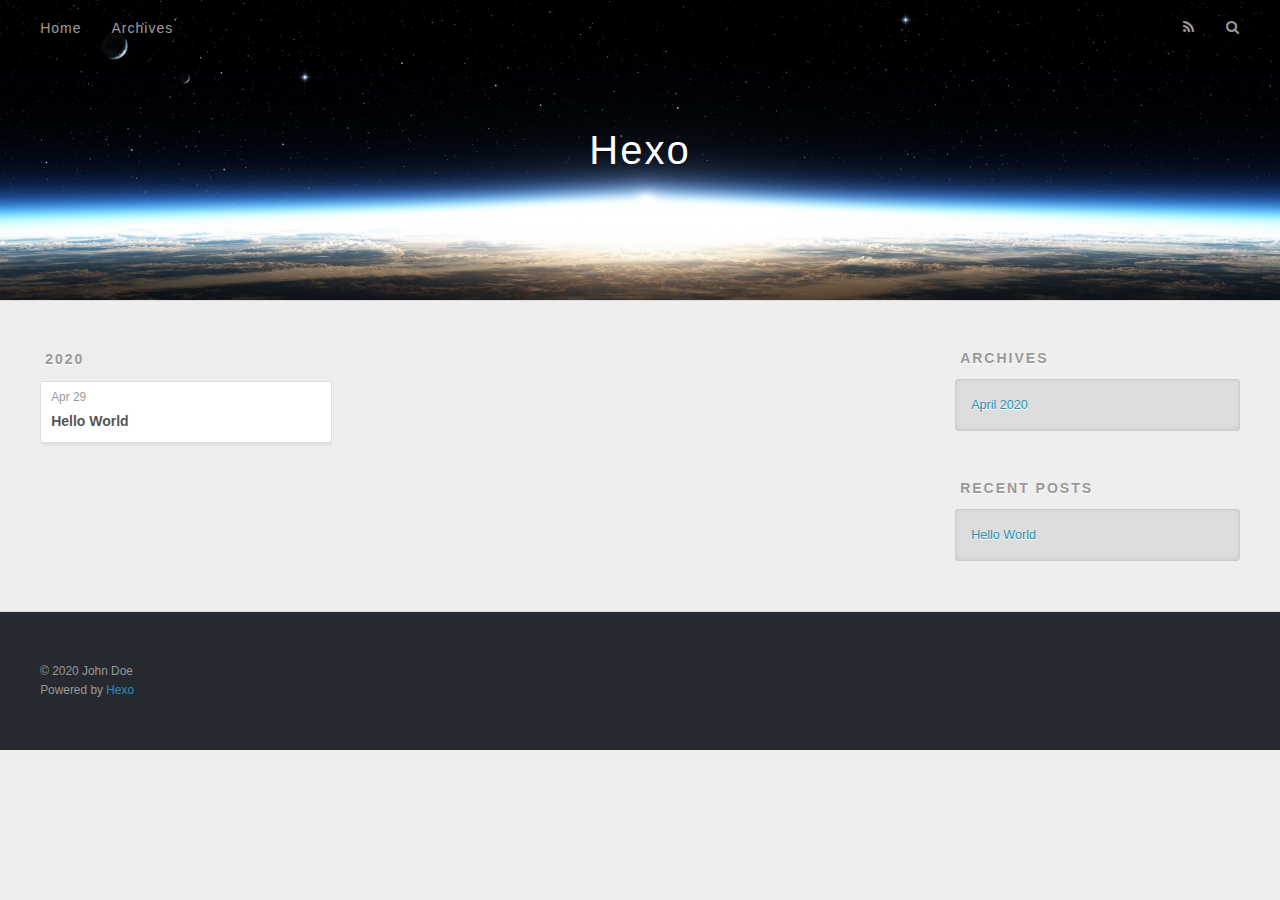
==== archives/index.html @ f3ad6687 "Site updated: 2020-04-29 18:53:14" ====
<!DOCTYPE html>
<html>
<head>
  <meta charset="utf-8">
  

  
  <title>Archives | Hexo</title>
  <meta name="viewport" content="width=device-width, initial-scale=1, maximum-scale=1">
  <meta property="og:type" content="website">
<meta property="og:title" content="Hexo">
<meta property="og:url" content="http://yoursite.com/archives/index.html">
<meta property="og:site_name" content="Hexo">
<meta property="og:locale" content="en_US">
<meta property="article:author" content="John Doe">
<meta name="twitter:card" content="summary">
  
    <link rel="alternate" href="/atom.xml" title="Hexo" type="application/atom+xml">
  
  
    <link rel="icon" href="/favicon.png">
  
  
    <link href="//fonts.googleapis.com/css?family=Source+Code+Pro" rel="stylesheet" type="text/css">
  
  
<link rel="stylesheet" href="/css/style.css">

<meta name="generator" content="Hexo 4.2.0"></head>

<body>
  <div id="container">
    <div id="wrap">
      <header id="header">
  <div id="banner"></div>
  <div id="header-outer" class="outer">
    <div id="header-title" class="inner">
      <h1 id="logo-wrap">
        <a href="/" id="logo">Hexo</a>
      </h1>
      
    </div>
    <div id="header-inner" class="inner">
      <nav id="main-nav">
        <a id="main-nav-toggle" class="nav-icon"></a>
        
          <a class="main-nav-link" href="/">Home</a>
        
          <a class="main-nav-link" href="/archives">Archives</a>
        
      </nav>
      <nav id="sub-nav">
        
          <a id="nav-rss-link" class="nav-icon" href="/atom.xml" title="RSS Feed"></a>
        
        <a id="nav-search-btn" class="nav-icon" title="Search"></a>
      </nav>
      <div id="search-form-wrap">
        <form action="//google.com/search" method="get" accept-charset="UTF-8" class="search-form"><input type="search" name="q" class="search-form-input" placeholder="Search"><button type="submit" class="search-form-submit">&#xF002;</button><input type="hidden" name="sitesearch" value="http://yoursite.com"></form>
      </div>
    </div>
  </div>
</header>
      <div class="outer">
        <section id="main">
  
  
    
    
      
      
      <section class="archives-wrap">
        <div class="archive-year-wrap">
          <a href="/archives/2020" class="archive-year">2020</a>
        </div>
        <div class="archives">
    
    <article class="archive-article archive-type-post">
  <div class="archive-article-inner">
    <header class="archive-article-header">
      <a href="/2020/04/29/hello-world/" class="archive-article-date">
  <time datetime="2020-04-29T22:48:23.587Z" itemprop="datePublished">Apr 29</time>
</a>
      
  
    <h1 itemprop="name">
      <a class="archive-article-title" href="/2020/04/29/hello-world/">Hello World</a>
    </h1>
  

    </header>
  </div>
</article>
  
  
    </div></section>
  


</section>
        
          <aside id="sidebar">
  
    

  
    

  
    
  
    
  <div class="widget-wrap">
    <h3 class="widget-title">Archives</h3>
    <div class="widget">
      <ul class="archive-list"><li class="archive-list-item"><a class="archive-list-link" href="/archives/2020/04/">April 2020</a></li></ul>
    </div>
  </div>


  
    
  <div class="widget-wrap">
    <h3 class="widget-title">Recent Posts</h3>
    <div class="widget">
      <ul>
        
          <li>
            <a href="/2020/04/29/hello-world/">Hello World</a>
          </li>
        
      </ul>
    </div>
  </div>

  
</aside>
        
      </div>
      <footer id="footer">
  
  <div class="outer">
    <div id="footer-info" class="inner">
      &copy; 2020 John Doe<br>
      Powered by <a href="http://hexo.io/" target="_blank">Hexo</a>
    </div>
  </div>
</footer>
    </div>
    <nav id="mobile-nav">
  
    <a href="/" class="mobile-nav-link">Home</a>
  
    <a href="/archives" class="mobile-nav-link">Archives</a>
  
</nav>
    

<script src="//ajax.googleapis.com/ajax/libs/jquery/2.0.3/jquery.min.js"></script>


  
<link rel="stylesheet" href="/fancybox/jquery.fancybox.css">

  
<script src="/fancybox/jquery.fancybox.pack.js"></script>




<script src="/js/script.js"></script>




  </div>
</body>
</html>
---- css/style.css ----
body {
  width: 100%;
}
body:before,
body:after {
  content: "";
  display: table;
}
body:after {
  clear: both;
}
html,
body,
div,
span,
applet,
object,
iframe,
h1,
h2,
h3,
h4,
h5,
h6,
p,
blockquote,
pre,
a,
abbr,
acronym,
address,
big,
cite,
code,
del,
dfn,
em,
img,
ins,
kbd,
q,
s,
samp,
small,
strike,
strong,
sub,
sup,
tt,
var,
dl,
dt,
dd,
ol,
ul,
li,
fieldset,
form,
label,
legend,
table,
caption,
tbody,
tfoot,
thead,
tr,
th,
td {
  margin: 0;
  padding: 0;
  border: 0;
  outline: 0;
  font-weight: inherit;
  font-style: inherit;
  font-family: inherit;
  font-size: 100%;
  vertical-align: baseline;
}
body {
  line-height: 1;
  color: #000;
  background: #fff;
}
ol,
ul {
  list-style: none;
}
table {
  border-collapse: separate;
  border-spacing: 0;
  vertical-align: middle;
}
caption,
th,
td {
  text-align: left;
  font-weight: normal;
  vertical-align: middle;
}
a img {
  border: none;
}
input,
button {
  margin: 0;
  padding: 0;
}
input::-moz-focus-inner,
button::-moz-focus-inner {
  border: 0;
  padding: 0;
}
@font-face {
  font-family: FontAwesome;
  font-style: normal;
  font-weight: normal;
  src: url("fonts/fontawesome-webfont.eot?v=#4.0.3");
  src: url("fonts/fontawesome-webfont.eot?#iefix&v=#4.0.3") format("embedded-opentype"), url("fonts/fontawesome-webfont.woff?v=#4.0.3") format("woff"), url("fonts/fontawesome-webfont.ttf?v=#4.0.3") format("truetype"), url("fonts/fontawesome-webfont.svg#fontawesomeregular?v=#4.0.3") format("svg");
}
html,
body,
#container {
  height: 100%;
}
body {
  background: #eee;
  font: 14px -apple-system, BlinkMacSystemFont, "Segoe UI", "Roboto", "Oxygen", "Ubuntu", "Cantarell", "Fira Sans", "Droid Sans", "Helvetica Neue", sans-serif;
  -webkit-text-size-adjust: 100%;
}
.outer {
  max-width: 1220px;
  margin: 0 auto;
  padding: 0 20px;
}
.outer:before,
.outer:after {
  content: "";
  display: table;
}
.outer:after {
  clear: both;
}
.inner {
  display: inline;
  float: left;
  width: 98.33333333333333%;
  margin: 0 0.833333333333333%;
}
.left,
.alignleft {
  float: left;
}
.right,
.alignright {
  float: right;
}
.clear {
  clear: both;
}
#container {
  position: relative;
}
.mobile-nav-on {
  overflow: hidden;
}
#wrap {
  height: 100%;
  width: 100%;
  position: absolute;
  top: 0;
  left: 0;
  -webkit-transition: 0.2s ease-out;
  -moz-transition: 0.2s ease-out;
  -ms-transition: 0.2s ease-out;
  transition: 0.2s ease-out;
  z-index: 1;
  background: #eee;
}
.mobile-nav-on #wrap {
  left: 280px;
}
@media screen and (min-width: 768px) {
  #main {
    display: inline;
    float: left;
    width: 73.33333333333333%;
    margin: 0 0.833333333333333%;
  }
}
.article-date,
.article-category-link,
.archive-year,
.widget-title {
  text-decoration: none;
  text-transform: uppercase;
  letter-spacing: 2px;
  color: #999;
  margin-bottom: 1em;
  margin-left: 5px;
  line-height: 1em;
  text-shadow: 0 1px #fff;
  font-weight: bold;
}
.article-inner,
.archive-article-inner {
  background: #fff;
  -webkit-box-shadow: 1px 2px 3px #ddd;
  box-shadow: 1px 2px 3px #ddd;
  border: 1px solid #ddd;
  border-radius: 3px;
}
.article-entry h1,
.widget h1 {
  font-size: 2em;
}
.article-entry h2,
.widget h2 {
  font-size: 1.5em;
}
.article-entry h3,
.widget h3 {
  font-size: 1.3em;
}
.article-entry h4,
.widget h4 {
  font-size: 1.2em;
}
.article-entry h5,
.widget h5 {
  font-size: 1em;
}
.article-entry h6,
.widget h6 {
  font-size: 1em;
  color: #999;
}
.article-entry hr,
.widget hr {
  border: 1px dashed #ddd;
}
.article-entry strong,
.widget strong {
  font-weight: bold;
}
.article-entry em,
.widget em,
.article-entry cite,
.widget cite {
  font-style: italic;
}
.article-entry sup,
.widget sup,
.article-entry sub,
.widget sub {
  font-size: 0.75em;
  line-height: 0;
  position: relative;
  vertical-align: baseline;
}
.article-entry sup,
.widget sup {
  top: -0.5em;
}
.article-entry sub,
.widget sub {
  bottom: -0.2em;
}
.article-entry small,
.widget small {
  font-size: 0.85em;
}
.article-entry acronym,
.widget acronym,
.article-entry abbr,
.widget abbr {
  border-bottom: 1px dotted;
}
.article-entry ul,
.widget ul,
.article-entry ol,
.widget ol,
.article-entry dl,
.widget dl {
  margin: 0 20px;
  line-height: 1.6em;
}
.article-entry ul ul,
.widget ul ul,
.article-entry ol ul,
.widget ol ul,
.article-entry ul ol,
.widget ul ol,
.article-entry ol ol,
.widget ol ol {
  margin-top: 0;
  margin-bottom: 0;
}
.article-entry ul,
.widget ul {
  list-style: disc;
}
.article-entry ol,
.widget ol {
  list-style: decimal;
}
.article-entry dt,
.widget dt {
  font-weight: bold;
}
#header {
  height: 300px;
  position: relative;
  border-bottom: 1px solid #ddd;
}
#header:before,
#header:after {
  content: "";
  position: absolute;
  left: 0;
  right: 0;
  height: 40px;
}
#header:before {
  top: 0;
  background: -webkit-linear-gradient(rgba(0,0,0,0.2), transparent);
  background: -moz-linear-gradient(rgba(0,0,0,0.2), transparent);
  background: -ms-linear-gradient(rgba(0,0,0,0.2), transparent);
  background: linear-gradient(rgba(0,0,0,0.2), transparent);
}
#header:after {
  bottom: 0;
  background: -webkit-linear-gradient(transparent, rgba(0,0,0,0.2));
  background: -moz-linear-gradient(transparent, rgba(0,0,0,0.2));
  background: -ms-linear-gradient(transparent, rgba(0,0,0,0.2));
  background: linear-gradient(transparent, rgba(0,0,0,0.2));
}
#header-outer {
  height: 100%;
  position: relative;
}
#header-inner {
  position: relative;
  overflow: hidden;
}
#banner {
  position: absolute;
  top: 0;
  left: 0;
  width: 100%;
  height: 100%;
  background: url("images/banner.jpg") center #000;
  -webkit-background-size: cover;
  -moz-background-size: cover;
  background-size: cover;
  z-index: -1;
}
#header-title {
  text-align: center;
  height: 40px;
  position: absolute;
  top: 50%;
  left: 0;
  margin-top: -20px;
}
#logo,
#subtitle {
  text-decoration: none;
  color: #fff;
  font-weight: 300;
  text-shadow: 0 1px 4px rgba(0,0,0,0.3);
}
#logo {
  font-size: 40px;
  line-height: 40px;
  letter-spacing: 2px;
}
#subtitle {
  font-size: 16px;
  line-height: 16px;
  letter-spacing: 1px;
}
#subtitle-wrap {
  margin-top: 16px;
}
#main-nav {
  float: left;
  margin-left: -15px;
}
.nav-icon,
.main-nav-link {
  float: left;
  color: #fff;
  opacity: 0.6;
  text-decoration: none;
  text-shadow: 0 1px rgba(0,0,0,0.2);
  -webkit-transition: opacity 0.2s;
  -moz-transition: opacity 0.2s;
  -ms-transition: opacity 0.2s;
  transition: opacity 0.2s;
  display: block;
  padding: 20px 15px;
}
.nav-icon:hover,
.main-nav-link:hover {
  opacity: 1;
}
.nav-icon {
  font-family: FontAwesome;
  text-align: center;
  font-size: 14px;
  width: 14px;
  height: 14px;
  padding: 20px 15px;
  position: relative;
  cursor: pointer;
}
.main-nav-link {
  font-weight: 300;
  letter-spacing: 1px;
}
@media screen and (max-width: 479px) {
  .main-nav-link {
    display: none;
  }
}
#main-nav-toggle {
  display: none;
}
#main-nav-toggle:before {
  content: "\f0c9";
}
@media screen and (max-width: 479px) {
  #main-nav-toggle {
    display: block;
  }
}
#sub-nav {
  float: right;
  margin-right: -15px;
}
#nav-rss-link:before {
  content: "\f09e";
}
#nav-search-btn:before {
  content: "\f002";
}
#search-form-wrap {
  position: absolute;
  top: 15px;
  width: 150px;
  height: 30px;
  right: -150px;
  opacity: 0;
  -webkit-transition: 0.2s ease-out;
  -moz-transition: 0.2s ease-out;
  -ms-transition: 0.2s ease-out;
  transition: 0.2s ease-out;
}
#search-form-wrap.on {
  opacity: 1;
  right: 0;
}
@media screen and (max-width: 479px) {
  #search-form-wrap {
    width: 100%;
    right: -100%;
  }
}
.search-form {
  position: absolute;
  top: 0;
  left: 0;
  right: 0;
  background: #fff;
  padding: 5px 15px;
  border-radius: 15px;
  -webkit-box-shadow: 0 0 10px rgba(0,0,0,0.3);
  box-shadow: 0 0 10px rgba(0,0,0,0.3);
}
.search-form-input {
  border: none;
  background: none;
  color: #555;
  width: 100%;
  font: 13px -apple-system, BlinkMacSystemFont, "Segoe UI", "Roboto", "Oxygen", "Ubuntu", "Cantarell", "Fira Sans", "Droid Sans", "Helvetica Neue", sans-serif;
  outline: none;
}
.search-form-input::-webkit-search-results-decoration,
.search-form-input::-webkit-search-cancel-button {
  -webkit-appearance: none;
}
.search-form-submit {
  position: absolute;
  top: 50%;
  right: 10px;
  margin-top: -7px;
  font: 13px FontAwesome;
  border: none;
  background: none;
  color: #bbb;
  cursor: pointer;
}
.search-form-submit:hover,
.search-form-submit:focus {
  color: #777;
}
.article {
  margin: 50px 0;
}
.article-inner {
  overflow: hidden;
}
.article-meta:before,
.article-meta:after {
  content: "";
  display: table;
}
.article-meta:after {
  clear: both;
}
.article-date {
  float: left;
}
.article-category {
  float: left;
  line-height: 1em;
  color: #ccc;
  text-shadow: 0 1px #fff;
  margin-left: 8px;
}
.article-category:before {
  content: "\2022";
}
.article-category-link {
  margin: 0 12px 1em;
}
.article-header {
  padding: 20px 20px 0;
}
.article-title {
  text-decoration: none;
  font-size: 2em;
  font-weight: bold;
  color: #555;
  line-height: 1.1em;
  -webkit-transition: color 0.2s;
  -moz-transition: color 0.2s;
  -ms-transition: color 0.2s;
  transition: color 0.2s;
}
a.article-title:hover {
  color: #258fb8;
}
.article-entry {
  color: #555;
  padding: 0 20px;
}
.article-entry:before,
.article-entry:after {
  content: "";
  display: table;
}
.article-entry:after {
  clear: both;
}
.article-entry p,
.article-entry table {
  line-height: 1.6em;
  margin: 1.6em 0;
}
.article-entry h1,
.article-entry h2,
.article-entry h3,
.article-entry h4,
.article-entry h5,
.article-entry h6 {
  font-weight: bold;
}
.article-entry h1,
.article-entry h2,
.article-entry h3,
.article-entry h4,
.article-entry h5,
.article-entry h6 {
  line-height: 1.1em;
  margin: 1.1em 0;
}
.article-entry a {
  color: #258fb8;
  text-decoration: none;
}
.article-entry a:hover {
  text-decoration: underline;
}
.article-entry ul,
.article-entry ol,
.article-entry dl {
  margin-top: 1.6em;
  margin-bottom: 1.6em;
}
.article-entry img,
.article-entry video {
  max-width: 100%;
  height: auto;
  display: block;
  margin: auto;
}
.article-entry iframe {
  border: none;
}
.article-entry table {
  width: 100%;
  border-collapse: collapse;
  border-spacing: 0;
}
.article-entry th {
  font-weight: bold;
  border-bottom: 3px solid #ddd;
  padding-bottom: 0.5em;
}
.article-entry td {
  border-bottom: 1px solid #ddd;
  padding: 10px 0;
}
.article-entry blockquote {
  font-family: Georgia, "Times New Roman", serif;
  font-size: 1.4em;
  margin: 1.6em 20px;
  text-align: center;
}
.article-entry blockquote footer {
  font-size: 14px;
  margin: 1.6em 0;
  font-family: -apple-system, BlinkMacSystemFont, "Segoe UI", "Roboto", "Oxygen", "Ubuntu", "Cantarell", "Fira Sans", "Droid Sans", "Helvetica Neue", sans-serif;
}
.article-entry blockquote footer cite:before {
  content: "—";
  padding: 0 0.5em;
}
.article-entry .pullquote {
  text-align: left;
  width: 45%;
  margin: 0;
}
.article-entry .pullquote.left {
  margin-left: 0.5em;
  margin-right: 1em;
}
.article-entry .pullquote.right {
  margin-right: 0.5em;
  margin-left: 1em;
}
.article-entry .caption {
  color: #999;
  display: block;
  font-size: 0.9em;
  margin-top: 0.5em;
  position: relative;
  text-align: center;
}
.article-entry .video-container {
  position: relative;
  padding-top: 56.25%;
  height: 0;
  overflow: hidden;
}
.article-entry .video-container iframe,
.article-entry .video-container object,
.article-entry .video-container embed {
  position: absolute;
  top: 0;
  left: 0;
  width: 100%;
  height: 100%;
  margin-top: 0;
}
.article-more-link a {
  display: inline-block;
  line-height: 1em;
  padding: 6px 15px;
  border-radius: 15px;
  background: #eee;
  color: #999;
  text-shadow: 0 1px #fff;
  text-decoration: none;
}
.article-more-link a:hover {
  background: #258fb8;
  color: #fff;
  text-decoration: none;
  text-shadow: 0 1px #1e7293;
}
.article-footer {
  font-size: 0.85em;
  line-height: 1.6em;
  border-top: 1px solid #ddd;
  padding-top: 1.6em;
  margin: 0 20px 20px;
}
.article-footer:before,
.article-footer:after {
  content: "";
  display: table;
}
.article-footer:after {
  clear: both;
}
.article-footer a {
  color: #999;
  text-decoration: none;
}
.article-footer a:hover {
  color: #555;
}
.article-tag-list-item {
  float: left;
  margin-right: 10px;
}
.article-tag-list-link:before {
  content: "#";
}
.article-comment-link {
  float: right;
}
.article-comment-link:before {
  content: "\f075";
  font-family: FontAwesome;
  padding-right: 8px;
}
.article-share-link {
  cursor: pointer;
  float: right;
  margin-left: 20px;
}
.article-share-link:before {
  content: "\f064";
  font-family: FontAwesome;
  padding-right: 6px;
}
#article-nav {
  position: relative;
}
#article-nav:before,
#article-nav:after {
  content: "";
  display: table;
}
#article-nav:after {
  clear: both;
}
@media screen and (min-width: 768px) {
  #article-nav {
    margin: 50px 0;
  }
  #article-nav:before {
    width: 8px;
    height: 8px;
    position: absolute;
    top: 50%;
    left: 50%;
    margin-top: -4px;
    margin-left: -4px;
    content: "";
    border-radius: 50%;
    background: #ddd;
    -webkit-box-shadow: 0 1px 2px #fff;
    box-shadow: 0 1px 2px #fff;
  }
}
.article-nav-link-wrap {
  text-decoration: none;
  text-shadow: 0 1px #fff;
  color: #999;
  -webkit-box-sizing: border-box;
  -moz-box-sizing: border-box;
  box-sizing: border-box;
  margin-top: 50px;
  text-align: center;
  display: block;
}
.article-nav-link-wrap:hover {
  color: #555;
}
@media screen and (min-width: 768px) {
  .article-nav-link-wrap {
    width: 50%;
    margin-top: 0;
  }
}
@media screen and (min-width: 768px) {
  #article-nav-newer {
    float: left;
    text-align: right;
    padding-right: 20px;
  }
}
@media screen and (min-width: 768px) {
  #article-nav-older {
    float: right;
    text-align: left;
    padding-left: 20px;
  }
}
.article-nav-caption {
  text-transform: uppercase;
  letter-spacing: 2px;
  color: #ddd;
  line-height: 1em;
  font-weight: bold;
}
#article-nav-newer .article-nav-caption {
  margin-right: -2px;
}
.article-nav-title {
  font-size: 0.85em;
  line-height: 1.6em;
  margin-top: 0.5em;
}
.article-share-box {
  position: absolute;
  display: none;
  background: #fff;
  -webkit-box-shadow: 1px 2px 10px rgba(0,0,0,0.2);
  box-shadow: 1px 2px 10px rgba(0,0,0,0.2);
  border-radius: 3px;
  margin-left: -145px;
  overflow: hidden;
  z-index: 1;
}
.article-share-box.on {
  display: block;
}
.article-share-input {
  width: 100%;
  background: none;
  -webkit-box-sizing: border-box;
  -moz-box-sizing: border-box;
  box-sizing: border-box;
  font: 14px -apple-system, BlinkMacSystemFont, "Segoe UI", "Roboto", "Oxygen", "Ubuntu", "Cantarell", "Fira Sans", "Droid Sans", "Helvetica Neue", sans-serif;
  padding: 0 15px;
  color: #555;
  outline: none;
  border: 1px solid #ddd;
  border-radius: 3px 3px 0 0;
  height: 36px;
  line-height: 36px;
}
.article-share-links {
  background: #eee;
}
.article-share-links:before,
.article-share-links:after {
  content: "";
  display: table;
}
.article-share-links:after {
  clear: both;
}
.article-share-twitter,
.article-share-facebook,
.article-share-pinterest,
.article-share-google {
  width: 50px;
  height: 36px;
  display: block;
  float: left;
  position: relative;
  color: #999;
  text-shadow: 0 1px #fff;
}
.article-share-twitter:before,
.article-share-facebook:before,
.article-share-pinterest:before,
.article-share-google:before {
  font-size: 20px;
  font-family: FontAwesome;
  width: 20px;
  height: 20px;
  position: absolute;
  top: 50%;
  left: 50%;
  margin-top: -10px;
  margin-left: -10px;
  text-align: center;
}
.article-share-twitter:hover,
.article-share-facebook:hover,
.article-share-pinterest:hover,
.article-share-google:hover {
  color: #fff;
}
.article-share-twitter:before {
  content: "\f099";
}
.article-share-twitter:hover {
  background: #00aced;
  text-shadow: 0 1px #008abe;
}
.article-share-facebook:before {
  content: "\f09a";
}
.article-share-facebook:hover {
  background: #3b5998;
  text-shadow: 0 1px #2f477a;
}
.article-share-pinterest:before {
  content: "\f0d2";
}
.article-share-pinterest:hover {
  background: #cb2027;
  text-shadow: 0 1px #a21a1f;
}
.article-share-google:before {
  content: "\f0d5";
}
.article-share-google:hover {
  background: #dd4b39;
  text-shadow: 0 1px #be3221;
}
.article-gallery {
  background: #000;
  position: relative;
}
.article-gallery-photos {
  position: relative;
  overflow: hidden;
}
.article-gallery-img {
  display: none;
  max-width: 100%;
}
.article-gallery-img:first-child {
  display: block;
}
.article-gallery-img.loaded {
  position: absolute;
  display: block;
}
.article-gallery-img img {
  display: block;
  max-width: 100%;
  margin: 0 auto;
}
#comments {
  background: #fff;
  -webkit-box-shadow: 1px 2px 3px #ddd;
  box-shadow: 1px 2px 3px #ddd;
  padding: 20px;
  border: 1px solid #ddd;
  border-radius: 3px;
  margin: 50px 0;
}
#comments a {
  color: #258fb8;
}
.archives-wrap {
  margin: 50px 0;
}
.archives:before,
.archives:after {
  content: "";
  display: table;
}
.archives:after {
  clear: both;
}
.archive-year-wrap {
  margin-bottom: 1em;
}
.archives {
  -webkit-column-gap: 10px;
  -moz-column-gap: 10px;
  column-gap: 10px;
}
@media screen and (min-width: 480px) and (max-width: 767px) {
  .archives {
    -webkit-column-count: 2;
    -moz-column-count: 2;
    column-count: 2;
  }
}
@media screen and (min-width: 768px) {
  .archives {
    -webkit-column-count: 3;
    -moz-column-count: 3;
    column-count: 3;
  }
}
.archive-article {
  -webkit-column-break-inside: avoid;
  page-break-inside: avoid;
  overflow: hidden;
  break-inside: avoid-column;
}
.archive-article-inner {
  padding: 10px;
  margin-bottom: 15px;
}
.archive-article-title {
  text-decoration: none;
  font-weight: bold;
  color: #555;
  -webkit-transition: color 0.2s;
  -moz-transition: color 0.2s;
  -ms-transition: color 0.2s;
  transition: color 0.2s;
  line-height: 1.6em;
}
.archive-article-title:hover {
  color: #258fb8;
}
.archive-article-footer {
  margin-top: 1em;
}
.archive-article-date {
  color: #999;
  text-decoration: none;
  font-size: 0.85em;
  line-height: 1em;
  margin-bottom: 0.5em;
  display: block;
}
#page-nav {
  margin: 50px auto;
  background: #fff;
  -webkit-box-shadow: 1px 2px 3px #ddd;
  box-shadow: 1px 2px 3px #ddd;
  border: 1px solid #ddd;
  border-radius: 3px;
  text-align: center;
  color: #999;
  overflow: hidden;
}
#page-nav:before,
#page-nav:after {
  content: "";
  display: table;
}
#page-nav:after {
  clear: both;
}
#page-nav a,
#page-nav span {
  padding: 10px 20px;
  line-height: 1;
  height: 2ex;
}
#page-nav a {
  color: #999;
  text-decoration: none;
}
#page-nav a:hover {
  background: #999;
  color: #fff;
}
#page-nav .prev {
  float: left;
}
#page-nav .next {
  float: right;
}
#page-nav .page-number {
  display: inline-block;
}
@media screen and (max-width: 479px) {
  #page-nav .page-number {
    display: none;
  }
}
#page-nav .current {
  color: #555;
  font-weight: bold;
}
#page-nav .space {
  color: #ddd;
}
#footer {
  background: #262a30;
  padding: 50px 0;
  border-top: 1px solid #ddd;
  color: #999;
}
#footer a {
  color: #258fb8;
  text-decoration: none;
}
#footer a:hover {
  text-decoration: underline;
}
#footer-info {
  line-height: 1.6em;
  font-size: 0.85em;
}
.article-entry pre,
.article-entry .highlight {
  background: #2d2d2d;
  margin: 0 -20px;
  padding: 15px 20px;
  border-style: solid;
  border-color: #ddd;
  border-width: 1px 0;
  overflow: auto;
  color: #ccc;
  line-height: 22.400000000000002px;
}
.article-entry .highlight .gutter pre,
.article-entry .gist .gist-file .gist-data .line-numbers {
  color: #666;
  font-size: 0.85em;
}
.article-entry pre,
.article-entry code {
  font-family: "Source Code Pro", Consolas, Monaco, Menlo, Consolas, monospace;
}
.article-entry code {
  background: #eee;
  text-shadow: 0 1px #fff;
  padding: 0 0.3em;
}
.article-entry pre code {
  background: none;
  text-shadow: none;
  padding: 0;
}
.article-entry .highlight pre {
  border: none;
  margin: 0;
  padding: 0;
}
.article-entry .highlight table {
  margin: 0;
  width: auto;
}
.article-entry .highlight td {
  border: none;
  padding: 0;
}
.article-entry .highlight figcaption {
  font-size: 0.85em;
  color: #999;
  line-height: 1em;
  margin-bottom: 1em;
}
.article-entry .highlight figcaption:before,
.article-entry .highlight figcaption:after {
  content: "";
  display: table;
}
.article-entry .highlight figcaption:after {
  clear: both;
}
.article-entry .highlight figcaption a {
  float: right;
}
.article-entry .highlight .gutter pre {
  text-align: right;
  padding-right: 20px;
}
.article-entry .highlight .line {
  height: 22.400000000000002px;
}
.article-entry .highlight .line.marked {
  background: #515151;
}
.article-entry .gist {
  margin: 0 -20px;
  border-style: solid;
  border-color: #ddd;
  border-width: 1px 0;
  background: #2d2d2d;
  padding: 15px 20px 15px 0;
}
.article-entry .gist .gist-file {
  border: none;
  font-family: "Source Code Pro", Consolas, Monaco, Menlo, Consolas, monospace;
  margin: 0;
}
.article-entry .gist .gist-file .gist-data {
  background: none;
  border: none;
}
.article-entry .gist .gist-file .gist-data .line-numbers {
  background: none;
  border: none;
  padding: 0 20px 0 0;
}
.article-entry .gist .gist-file .gist-data .line-data {
  padding: 0 !important;
}
.article-entry .gist .gist-file .highlight {
  margin: 0;
  padding: 0;
  border: none;
}
.article-entry .gist .gist-file .gist-meta {
  background: #2d2d2d;
  color: #999;
  font: 0.85em -apple-system, BlinkMacSystemFont, "Segoe UI", "Roboto", "Oxygen", "Ubuntu", "Cantarell", "Fira Sans", "Droid Sans", "Helvetica Neue", sans-serif;
  text-shadow: 0 0;
  padding: 0;
  margin-top: 1em;
  margin-left: 20px;
}
.article-entry .gist .gist-file .gist-meta a {
  color: #258fb8;
  font-weight: normal;
}
.article-entry .gist .gist-file .gist-meta a:hover {
  text-decoration: underline;
}
pre .comment,
pre .title {
  color: #999;
}
pre .variable,
pre .attribute,
pre .tag,
pre .regexp,
pre .ruby .constant,
pre .xml .tag .title,
pre .xml .pi,
pre .xml .doctype,
pre .html .doctype,
pre .css .id,
pre .css .class,
pre .css .pseudo {
  color: #f2777a;
}
pre .number,
pre .preprocessor,
pre .built_in,
pre .literal,
pre .params,
pre .constant {
  color: #f99157;
}
pre .class,
pre .ruby .class .title,
pre .css .rules .attribute {
  color: #9c9;
}
pre .string,
pre .value,
pre .inheritance,
pre .header,
pre .ruby .symbol,
pre .xml .cdata {
  color: #9c9;
}
pre .css .hexcolor {
  color: #6cc;
}
pre .function,
pre .python .decorator,
pre .python .title,
pre .ruby .function .title,
pre .ruby .title .keyword,
pre .perl .sub,
pre .javascript .title,
pre .coffeescript .title {
  color: #69c;
}
pre .keyword,
pre .javascript .function {
  color: #c9c;
}
@media screen and (max-width: 479px) {
  #mobile-nav {
    position: absolute;
    top: 0;
    left: 0;
    width: 280px;
    height: 100%;
    background: #191919;
    border-right: 1px solid #fff;
  }
}
@media screen and (max-width: 479px) {
  .mobile-nav-link {
    display: block;
    color: #999;
    text-decoration: none;
    padding: 15px 20px;
    font-weight: bold;
  }
  .mobile-nav-link:hover {
    color: #fff;
  }
}
@media screen and (min-width: 768px) {
  #sidebar {
    display: inline;
    float: left;
    width: 23.333333333333332%;
    margin: 0 0.833333333333333%;
  }
}
.widget-wrap {
  margin: 50px 0;
}
.widget {
  color: #777;
  text-shadow: 0 1px #fff;
  background: #ddd;
  -webkit-box-shadow: 0 -1px 4px #ccc inset;
  box-shadow: 0 -1px 4px #ccc inset;
  border: 1px solid #ccc;
  padding: 15px;
  border-radius: 3px;
}
.widget a {
  color: #258fb8;
  text-decoration: none;
}
.widget a:hover {
  text-decoration: underline;
}
.widget ul ul,
.widget ol ul,
.widget dl ul,
.widget ul ol,
.widget ol ol,
.widget dl ol,
.widget ul dl,
.widget ol dl,
.widget dl dl {
  margin-left: 15px;
  list-style: disc;
}
.widget {
  line-height: 1.6em;
  word-wrap: break-word;
  font-size: 0.9em;
}
.widget ul,
.widget ol {
  list-style: none;
  margin: 0;
}
.widget ul ul,
.widget ol ul,
.widget ul ol,
.widget ol ol {
  margin: 0 20px;
}
.widget ul ul,
.widget ol ul {
  list-style: disc;
}
.widget ul ol,
.widget ol ol {
  list-style: decimal;
}
.category-list-count,
.tag-list-count,
.archive-list-count {
  padding-left: 5px;
  color: #999;
  font-size: 0.85em;
}
.category-list-count:before,
.tag-list-count:before,
.archive-list-count:before {
  content: "(";
}
.category-list-count:after,
.tag-list-count:after,
.archive-list-count:after {
  content: ")";
}
.tagcloud a {
  margin-right: 5px;
  display: inline-block;
}
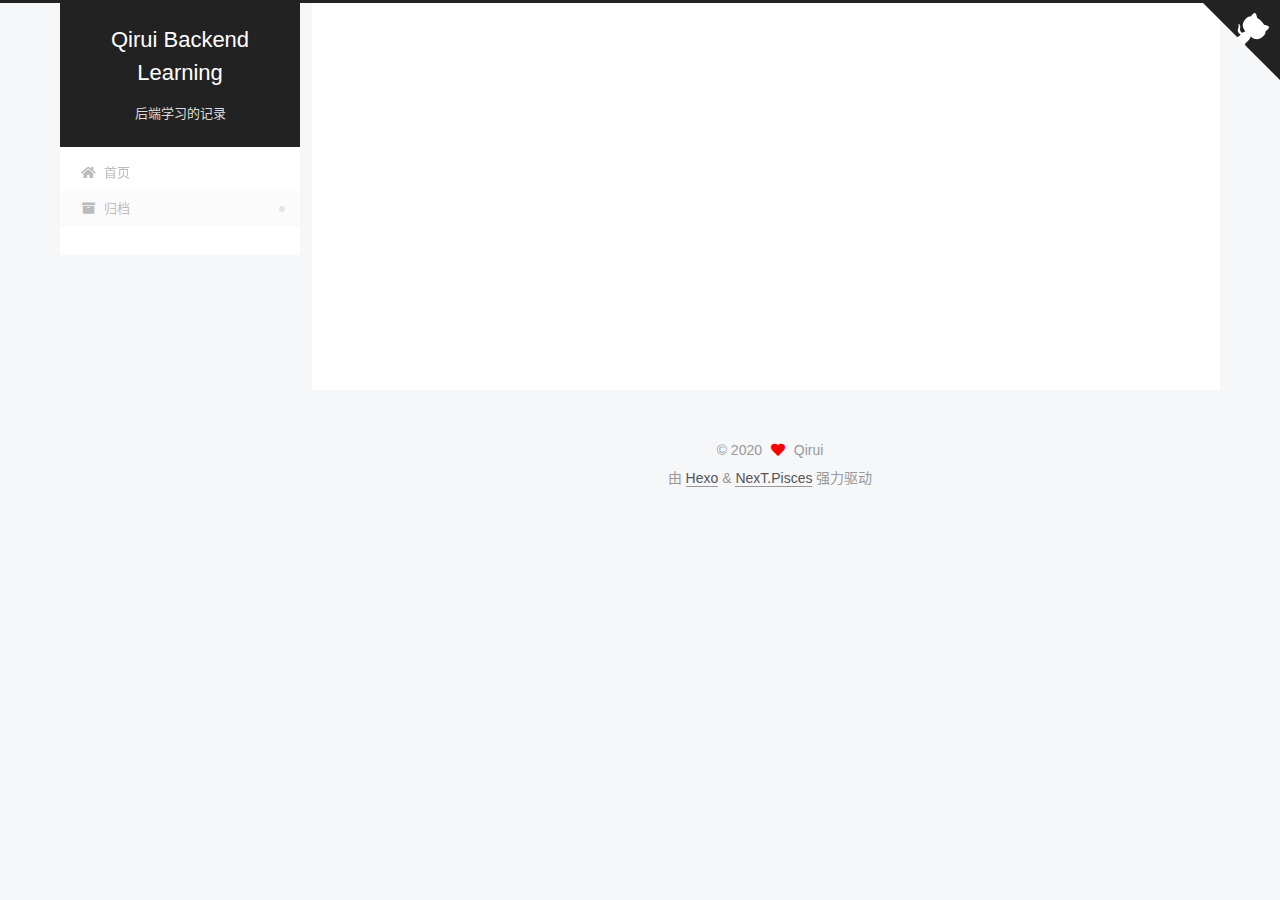
==== commit efb4ab92: "Site updated: 2020-04-29 19:25:16" ====
--- a/archives/index.html
+++ b/archives/index.html
@@ -1,178 +1,346 @@
 <!DOCTYPE html>
-<html>
+<html lang="zh-CN">
 <head>
-  <meta charset="utf-8">
-  
-
-  
-  <title>Archives | Hexo</title>
-  <meta name="viewport" content="width=device-width, initial-scale=1, maximum-scale=1">
-  <meta property="og:type" content="website">
-<meta property="og:title" content="Hexo">
+  <meta charset="UTF-8">
+<meta name="viewport" content="width=device-width, initial-scale=1, maximum-scale=2">
+<meta name="theme-color" content="#222">
+<meta name="generator" content="Hexo 4.2.0">
+  <link rel="apple-touch-icon" sizes="180x180" href="/images/apple-touch-icon-next.png">
+  <link rel="icon" type="image/png" sizes="32x32" href="/images/favicon-32x32-next.png">
+  <link rel="icon" type="image/png" sizes="16x16" href="/images/favicon-16x16-next.png">
+  <link rel="mask-icon" href="/images/logo.svg" color="#222">
+
+<link rel="stylesheet" href="/css/main.css">
+
+
+<link rel="stylesheet" href="/lib/font-awesome/css/all.min.css">
+
+<script id="hexo-configurations">
+    var NexT = window.NexT || {};
+    var CONFIG = {"hostname":"yoursite.com","root":"/","scheme":"Pisces","version":"7.8.0","exturl":false,"sidebar":{"position":"left","display":"post","padding":18,"offset":12,"onmobile":false},"copycode":{"enable":false,"show_result":false,"style":null},"back2top":{"enable":true,"sidebar":false,"scrollpercent":true},"bookmark":{"enable":false,"color":"#222","save":"auto"},"fancybox":false,"mediumzoom":false,"lazyload":false,"pangu":false,"comments":{"style":"tabs","active":null,"storage":true,"lazyload":false,"nav":null},"algolia":{"hits":{"per_page":10},"labels":{"input_placeholder":"Search for Posts","hits_empty":"We didn't find any results for the search: ${query}","hits_stats":"${hits} results found in ${time} ms"}},"localsearch":{"enable":false,"trigger":"auto","top_n_per_article":1,"unescape":false,"preload":false},"motion":{"enable":true,"async":false,"transition":{"post_block":"fadeIn","post_header":"slideDownIn","post_body":"slideDownIn","coll_header":"slideLeftIn","sidebar":"slideUpIn"}}};
+  </script>
+
+  <meta name="description" content="好记性不如烂笔头">
+<meta property="og:type" content="website">
+<meta property="og:title" content="Qirui Backend Learning">
 <meta property="og:url" content="http://yoursite.com/archives/index.html">
-<meta property="og:site_name" content="Hexo">
-<meta property="og:locale" content="en_US">
-<meta property="article:author" content="John Doe">
+<meta property="og:site_name" content="Qirui Backend Learning">
+<meta property="og:description" content="好记性不如烂笔头">
+<meta property="og:locale" content="zh_CN">
+<meta property="article:author" content="Qirui">
+<meta property="article:tag" content="‘Java’">
 <meta name="twitter:card" content="summary">
-  
-    <link rel="alternate" href="/atom.xml" title="Hexo" type="application/atom+xml">
-  
-  
-    <link rel="icon" href="/favicon.png">
-  
-  
-    <link href="//fonts.googleapis.com/css?family=Source+Code+Pro" rel="stylesheet" type="text/css">
-  
-  
-<link rel="stylesheet" href="/css/style.css">
-
-<meta name="generator" content="Hexo 4.2.0"></head>
-
-<body>
-  <div id="container">
-    <div id="wrap">
-      <header id="header">
-  <div id="banner"></div>
-  <div id="header-outer" class="outer">
-    <div id="header-title" class="inner">
-      <h1 id="logo-wrap">
-        <a href="/" id="logo">Hexo</a>
-      </h1>
+
+<link rel="canonical" href="http://yoursite.com/archives/">
+
+
+<script id="page-configurations">
+  // https://hexo.io/docs/variables.html
+  CONFIG.page = {
+    sidebar: "",
+    isHome : false,
+    isPost : false,
+    lang   : 'zh-CN'
+  };
+</script>
+
+  <title>归档 | Qirui Backend Learning</title>
+  
+
+
+
+
+
+
+  <noscript>
+  <style>
+  .use-motion .brand,
+  .use-motion .menu-item,
+  .sidebar-inner,
+  .use-motion .post-block,
+  .use-motion .pagination,
+  .use-motion .comments,
+  .use-motion .post-header,
+  .use-motion .post-body,
+  .use-motion .collection-header { opacity: initial; }
+
+  .use-motion .site-title,
+  .use-motion .site-subtitle {
+    opacity: initial;
+    top: initial;
+  }
+
+  .use-motion .logo-line-before i { left: initial; }
+  .use-motion .logo-line-after i { right: initial; }
+  </style>
+</noscript>
+
+</head>
+
+<body itemscope itemtype="http://schema.org/WebPage">
+  <div class="container use-motion">
+    <div class="headband"></div>
+
+    <header class="header" itemscope itemtype="http://schema.org/WPHeader">
+      <div class="header-inner"><div class="site-brand-container">
+  <div class="site-nav-toggle">
+    <div class="toggle" aria-label="切换导航栏">
+      <span class="toggle-line toggle-line-first"></span>
+      <span class="toggle-line toggle-line-middle"></span>
+      <span class="toggle-line toggle-line-last"></span>
+    </div>
+  </div>
+
+  <div class="site-meta">
+
+    <a href="/" class="brand" rel="start">
+      <span class="logo-line-before"><i></i></span>
+      <h1 class="site-title">Qirui Backend Learning</h1>
+      <span class="logo-line-after"><i></i></span>
+    </a>
+      <p class="site-subtitle" itemprop="description"> 后端学习的记录</p>
+  </div>
+
+  <div class="site-nav-right">
+    <div class="toggle popup-trigger">
+    </div>
+  </div>
+</div>
+
+
+
+
+<nav class="site-nav">
+  <ul id="menu" class="main-menu menu">
+        <li class="menu-item menu-item-home">
+
+    <a href="/" rel="section"><i class="fa fa-home fa-fw"></i>首页</a>
+
+  </li>
+        <li class="menu-item menu-item-archives">
+
+    <a href="/archives/" rel="section"><i class="fa fa-archive fa-fw"></i>归档</a>
+
+  </li>
+  </ul>
+</nav>
+
+
+
+
+</div>
+    </header>
+
+    
+  <div class="back-to-top">
+    <i class="fa fa-arrow-up"></i>
+    <span>0%</span>
+  </div>
+
+  <a href="https://github.com/Qirui0805" class="github-corner" title="Follow me on GitHub" aria-label="Follow me on GitHub" rel="noopener" target="_blank"><svg width="80" height="80" viewBox="0 0 250 250" aria-hidden="true"><path d="M0,0 L115,115 L130,115 L142,142 L250,250 L250,0 Z"></path><path d="M128.3,109.0 C113.8,99.7 119.0,89.6 119.0,89.6 C122.0,82.7 120.5,78.6 120.5,78.6 C119.2,72.0 123.4,76.3 123.4,76.3 C127.3,80.9 125.5,87.3 125.5,87.3 C122.9,97.6 130.6,101.9 134.4,103.2" fill="currentColor" style="transform-origin: 130px 106px;" class="octo-arm"></path><path d="M115.0,115.0 C114.9,115.1 118.7,116.5 119.8,115.4 L133.7,101.6 C136.9,99.2 139.9,98.4 142.2,98.6 C133.8,88.0 127.5,74.4 143.8,58.0 C148.5,53.4 154.0,51.2 159.7,51.0 C160.3,49.4 163.2,43.6 171.4,40.1 C171.4,40.1 176.1,42.5 178.8,56.2 C183.1,58.6 187.2,61.8 190.9,65.4 C194.5,69.0 197.7,73.2 200.1,77.6 C213.8,80.2 216.3,84.9 216.3,84.9 C212.7,93.1 206.9,96.0 205.4,96.6 C205.1,102.4 203.0,107.8 198.3,112.5 C181.9,128.9 168.3,122.5 157.7,114.1 C157.9,116.9 156.7,120.9 152.7,124.9 L141.0,136.5 C139.8,137.7 141.6,141.9 141.8,141.8 Z" fill="currentColor" class="octo-body"></path></svg></a>
+
+
+    <main class="main">
+      <div class="main-inner">
+        <div class="content-wrap">
+          
+
+          <div class="content archive">
+            
+
+  
+  
+  
+  <div class="post-block">
+    <div class="posts-collapse">
+      <div class="collection-title">
+        <span class="collection-header">嗯..! 目前共计 1 篇日志。 继续努力。</span>
+      </div>
+
       
-    </div>
-    <div id="header-inner" class="inner">
-      <nav id="main-nav">
-        <a id="main-nav-toggle" class="nav-icon"></a>
+    <div class="collection-year">
+      <span class="collection-header">2020</span>
+    </div>
+
+  <article itemscope itemtype="http://schema.org/Article">
+    <header class="post-header">
+
+      <div class="post-meta">
+        <time itemprop="dateCreated"
+              datetime="2020-04-29T18:48:23-04:00"
+              content="2020-04-29">
+          04-29
+        </time>
+      </div>
+
+      <div class="post-title">
+          <a class="post-title-link" href="/2020/04/29/hello-world/" itemprop="url">
+            <span itemprop="name">Hello World</span>
+          </a>
+      </div>
+
+    </header>
+  </article>
+
+
+    </div>
+  </div>
+  
+  
+  
+
+  
+
+
+
+          </div>
+          
+
+<script>
+  window.addEventListener('tabs:register', () => {
+    let { activeClass } = CONFIG.comments;
+    if (CONFIG.comments.storage) {
+      activeClass = localStorage.getItem('comments_active') || activeClass;
+    }
+    if (activeClass) {
+      let activeTab = document.querySelector(`a[href="#comment-${activeClass}"]`);
+      if (activeTab) {
+        activeTab.click();
+      }
+    }
+  });
+  if (CONFIG.comments.storage) {
+    window.addEventListener('tabs:click', event => {
+      if (!event.target.matches('.tabs-comment .tab-content .tab-pane')) return;
+      let commentClass = event.target.classList[1];
+      localStorage.setItem('comments_active', commentClass);
+    });
+  }
+</script>
+
+        </div>
+          
+  
+  <div class="toggle sidebar-toggle">
+    <span class="toggle-line toggle-line-first"></span>
+    <span class="toggle-line toggle-line-middle"></span>
+    <span class="toggle-line toggle-line-last"></span>
+  </div>
+
+  <aside class="sidebar">
+    <div class="sidebar-inner">
+
+      <ul class="sidebar-nav motion-element">
+        <li class="sidebar-nav-toc">
+          文章目录
+        </li>
+        <li class="sidebar-nav-overview">
+          站点概览
+        </li>
+      </ul>
+
+      <!--noindex-->
+      <div class="post-toc-wrap sidebar-panel">
+      </div>
+      <!--/noindex-->
+
+      <div class="site-overview-wrap sidebar-panel">
+        <div class="site-author motion-element" itemprop="author" itemscope itemtype="http://schema.org/Person">
+  <p class="site-author-name" itemprop="name">Qirui</p>
+  <div class="site-description" itemprop="description">好记性不如烂笔头</div>
+</div>
+<div class="site-state-wrap motion-element">
+  <nav class="site-state">
+      <div class="site-state-item site-state-posts">
+          <a href="/archives/">
         
-          <a class="main-nav-link" href="/">Home</a>
+          <span class="site-state-item-count">1</span>
+          <span class="site-state-item-name">日志</span>
+        </a>
+      </div>
+  </nav>
+</div>
+
+
+
+      </div>
+
+    </div>
+  </aside>
+  <div id="sidebar-dimmer"></div>
+
+
+      </div>
+    </main>
+
+    <footer class="footer">
+      <div class="footer-inner">
         
-          <a class="main-nav-link" href="/archives">Archives</a>
+
         
-      </nav>
-      <nav id="sub-nav">
+
+<div class="copyright">
+  
+  &copy; 
+  <span itemprop="copyrightYear">2020</span>
+  <span class="with-love">
+    <i class="fa fa-heart"></i>
+  </span>
+  <span class="author" itemprop="copyrightHolder">Qirui</span>
+</div>
+  <div class="powered-by">由 <a href="https://hexo.io/" class="theme-link" rel="noopener" target="_blank">Hexo</a> & <a href="https://pisces.theme-next.org/" class="theme-link" rel="noopener" target="_blank">NexT.Pisces</a> 强力驱动
+  </div>
+
         
-          <a id="nav-rss-link" class="nav-icon" href="/atom.xml" title="RSS Feed"></a>
-        
-        <a id="nav-search-btn" class="nav-icon" title="Search"></a>
-      </nav>
-      <div id="search-form-wrap">
-        <form action="//google.com/search" method="get" accept-charset="UTF-8" class="search-form"><input type="search" name="q" class="search-form-input" placeholder="Search"><button type="submit" class="search-form-submit">&#xF002;</button><input type="hidden" name="sitesearch" value="http://yoursite.com"></form>
-      </div>
-    </div>
-  </div>
-</header>
-      <div class="outer">
-        <section id="main">
-  
-  
-    
-    
-      
-      
-      <section class="archives-wrap">
-        <div class="archive-year-wrap">
-          <a href="/archives/2020" class="archive-year">2020</a>
-        </div>
-        <div class="archives">
-    
-    <article class="archive-article archive-type-post">
-  <div class="archive-article-inner">
-    <header class="archive-article-header">
-      <a href="/2020/04/29/hello-world/" class="archive-article-date">
-  <time datetime="2020-04-29T22:48:23.587Z" itemprop="datePublished">Apr 29</time>
-</a>
-      
-  
-    <h1 itemprop="name">
-      <a class="archive-article-title" href="/2020/04/29/hello-world/">Hello World</a>
-    </h1>
-  
-
-    </header>
-  </div>
-</article>
-  
-  
-    </div></section>
-  
-
-
-</section>
-        
-          <aside id="sidebar">
-  
-    
-
-  
-    
-
-  
-    
-  
-    
-  <div class="widget-wrap">
-    <h3 class="widget-title">Archives</h3>
-    <div class="widget">
-      <ul class="archive-list"><li class="archive-list-item"><a class="archive-list-link" href="/archives/2020/04/">April 2020</a></li></ul>
-    </div>
-  </div>
-
-
-  
-    
-  <div class="widget-wrap">
-    <h3 class="widget-title">Recent Posts</h3>
-    <div class="widget">
-      <ul>
-        
-          <li>
-            <a href="/2020/04/29/hello-world/">Hello World</a>
-          </li>
-        
-      </ul>
-    </div>
-  </div>
-
-  
-</aside>
-        
-      </div>
-      <footer id="footer">
-  
-  <div class="outer">
-    <div id="footer-info" class="inner">
-      &copy; 2020 John Doe<br>
-      Powered by <a href="http://hexo.io/" target="_blank">Hexo</a>
-    </div>
-  </div>
-</footer>
-    </div>
-    <nav id="mobile-nav">
-  
-    <a href="/" class="mobile-nav-link">Home</a>
-  
-    <a href="/archives" class="mobile-nav-link">Archives</a>
-  
-</nav>
-    
-
-<script src="//ajax.googleapis.com/ajax/libs/jquery/2.0.3/jquery.min.js"></script>
-
-
-  
-<link rel="stylesheet" href="/fancybox/jquery.fancybox.css">
-
-  
-<script src="/fancybox/jquery.fancybox.pack.js"></script>
-
-
-
-
-<script src="/js/script.js"></script>
-
-
-
-
-  </div>
+
+
+
+
+
+
+
+
+      </div>
+    </footer>
+  </div>
+
+  
+  <script src="/lib/anime.min.js"></script>
+  <script src="/lib/velocity/velocity.min.js"></script>
+  <script src="/lib/velocity/velocity.ui.min.js"></script>
+
+<script src="/js/utils.js"></script>
+
+<script src="/js/motion.js"></script>
+
+
+<script src="/js/schemes/pisces.js"></script>
+
+
+<script src="/js/next-boot.js"></script>
+
+
+
+
+  
+
+
+
+
+
+
+
+
+
+
+
+
+
+
+
+  
+
+  
+
 </body>
-</html>+</html>
--- a/css/main.css
+++ b/css/main.css
@@ -0,0 +1,2505 @@
+:root {
+  --body-bg-color: #f5f7f9;
+  --content-bg-color: #fff;
+  --card-bg-color: #f5f5f5;
+  --text-color: #555;
+  --blockquote-color: #666;
+  --link-color: #555;
+  --link-hover-color: #222;
+  --brand-color: #fff;
+  --brand-hover-color: #fff;
+  --table-row-odd-bg-color: #f9f9f9;
+  --table-row-hover-bg-color: #f5f5f5;
+  --menu-item-bg-color: #f5f5f5;
+  --btn-default-bg: #fff;
+  --btn-default-color: #555;
+  --btn-default-border-color: #555;
+  --btn-default-hover-bg: #222;
+  --btn-default-hover-color: #fff;
+  --btn-default-hover-border-color: #222;
+}
+html {
+  line-height: 1.15; /* 1 */
+  -webkit-text-size-adjust: 100%; /* 2 */
+}
+body {
+  margin: 0;
+}
+main {
+  display: block;
+}
+h1 {
+  font-size: 2em;
+  margin: 0.67em 0;
+}
+hr {
+  box-sizing: content-box; /* 1 */
+  height: 0; /* 1 */
+  overflow: visible; /* 2 */
+}
+pre {
+  font-family: monospace, monospace; /* 1 */
+  font-size: 1em; /* 2 */
+}
+a {
+  background: transparent;
+}
+abbr[title] {
+  border-bottom: none; /* 1 */
+  text-decoration: underline; /* 2 */
+  text-decoration: underline dotted; /* 2 */
+}
+b,
+strong {
+  font-weight: bolder;
+}
+code,
+kbd,
+samp {
+  font-family: monospace, monospace; /* 1 */
+  font-size: 1em; /* 2 */
+}
+small {
+  font-size: 80%;
+}
+sub,
+sup {
+  font-size: 75%;
+  line-height: 0;
+  position: relative;
+  vertical-align: baseline;
+}
+sub {
+  bottom: -0.25em;
+}
+sup {
+  top: -0.5em;
+}
+img {
+  border-style: none;
+}
+button,
+input,
+optgroup,
+select,
+textarea {
+  font-family: inherit; /* 1 */
+  font-size: 100%; /* 1 */
+  line-height: 1.15; /* 1 */
+  margin: 0; /* 2 */
+}
+button,
+input {
+/* 1 */
+  overflow: visible;
+}
+button,
+select {
+/* 1 */
+  text-transform: none;
+}
+button,
+[type='button'],
+[type='reset'],
+[type='submit'] {
+  -webkit-appearance: button;
+}
+button::-moz-focus-inner,
+[type='button']::-moz-focus-inner,
+[type='reset']::-moz-focus-inner,
+[type='submit']::-moz-focus-inner {
+  border-style: none;
+  padding: 0;
+}
+button:-moz-focusring,
+[type='button']:-moz-focusring,
+[type='reset']:-moz-focusring,
+[type='submit']:-moz-focusring {
+  outline: 1px dotted ButtonText;
+}
+fieldset {
+  padding: 0.35em 0.75em 0.625em;
+}
+legend {
+  box-sizing: border-box; /* 1 */
+  color: inherit; /* 2 */
+  display: table; /* 1 */
+  max-width: 100%; /* 1 */
+  padding: 0; /* 3 */
+  white-space: normal; /* 1 */
+}
+progress {
+  vertical-align: baseline;
+}
+textarea {
+  overflow: auto;
+}
+[type='checkbox'],
+[type='radio'] {
+  box-sizing: border-box; /* 1 */
+  padding: 0; /* 2 */
+}
+[type='number']::-webkit-inner-spin-button,
+[type='number']::-webkit-outer-spin-button {
+  height: auto;
+}
+[type='search'] {
+  outline-offset: -2px; /* 2 */
+  -webkit-appearance: textfield; /* 1 */
+}
+[type='search']::-webkit-search-decoration {
+  -webkit-appearance: none;
+}
+::-webkit-file-upload-button {
+  font: inherit; /* 2 */
+  -webkit-appearance: button; /* 1 */
+}
+details {
+  display: block;
+}
+summary {
+  display: list-item;
+}
+template {
+  display: none;
+}
+[hidden] {
+  display: none;
+}
+::selection {
+  background: #262a30;
+  color: #eee;
+}
+html,
+body {
+  height: 100%;
+}
+body {
+  background: var(--body-bg-color);
+  color: var(--text-color);
+  font-family: 'Lato', "PingFang SC", "Microsoft YaHei", sans-serif;
+  font-size: 1em;
+  line-height: 2;
+}
+@media (max-width: 991px) {
+  body {
+    padding-left: 0 !important;
+    padding-right: 0 !important;
+  }
+}
+h1,
+h2,
+h3,
+h4,
+h5,
+h6 {
+  font-family: 'Lato', "PingFang SC", "Microsoft YaHei", sans-serif;
+  font-weight: bold;
+  line-height: 1.5;
+  margin: 20px 0 15px;
+}
+h1 {
+  font-size: 1.5em;
+}
+h2 {
+  font-size: 1.375em;
+}
+h3 {
+  font-size: 1.25em;
+}
+h4 {
+  font-size: 1.125em;
+}
+h5 {
+  font-size: 1em;
+}
+h6 {
+  font-size: 0.875em;
+}
+p {
+  margin: 0 0 20px 0;
+}
+a,
+span.exturl {
+  border-bottom: 1px solid #999;
+  color: var(--link-color);
+  outline: 0;
+  text-decoration: none;
+  overflow-wrap: break-word;
+  word-wrap: break-word;
+  cursor: pointer;
+}
+a:hover,
+span.exturl:hover {
+  border-bottom-color: var(--link-hover-color);
+  color: var(--link-hover-color);
+}
+iframe,
+img,
+video {
+  display: block;
+  margin-left: auto;
+  margin-right: auto;
+  max-width: 100%;
+}
+hr {
+  background-image: repeating-linear-gradient(-45deg, #ddd, #ddd 4px, transparent 4px, transparent 8px);
+  border: 0;
+  height: 3px;
+  margin: 40px 0;
+}
+blockquote {
+  border-left: 4px solid #ddd;
+  color: var(--blockquote-color);
+  margin: 0;
+  padding: 0 15px;
+}
+blockquote cite::before {
+  content: '-';
+  padding: 0 5px;
+}
+dt {
+  font-weight: bold;
+}
+dd {
+  margin: 0;
+  padding: 0;
+}
+kbd {
+  background-color: #f5f5f5;
+  background-image: linear-gradient(#eee, #fff, #eee);
+  border: 1px solid #ccc;
+  border-radius: 0.2em;
+  box-shadow: 0.1em 0.1em 0.2em rgba(0,0,0,0.1);
+  color: #555;
+  font-family: inherit;
+  padding: 0.1em 0.3em;
+  white-space: nowrap;
+}
+.table-container {
+  overflow: auto;
+}
+table {
+  border-collapse: collapse;
+  border-spacing: 0;
+  font-size: 0.875em;
+  margin: 0 0 20px 0;
+  width: 100%;
+}
+tbody tr:nth-of-type(odd) {
+  background: var(--table-row-odd-bg-color);
+}
+tbody tr:hover {
+  background: var(--table-row-hover-bg-color);
+}
+caption,
+th,
+td {
+  font-weight: normal;
+  padding: 8px;
+  text-align: left;
+  vertical-align: middle;
+}
+th,
+td {
+  border: 1px solid #ddd;
+  border-bottom: 3px solid #ddd;
+}
+th {
+  font-weight: 700;
+  padding-bottom: 10px;
+}
+td {
+  border-bottom-width: 1px;
+}
+.btn {
+  background: var(--btn-default-bg);
+  border: 2px solid var(--btn-default-border-color);
+  border-radius: 2px;
+  color: var(--btn-default-color);
+  display: inline-block;
+  font-size: 0.875em;
+  line-height: 2;
+  padding: 0 20px;
+  text-decoration: none;
+  transition-property: background-color;
+  transition-delay: 0s;
+  transition-duration: 0.2s;
+  transition-timing-function: ease-in-out;
+}
+.btn:hover {
+  background: var(--btn-default-hover-bg);
+  border-color: var(--btn-default-hover-border-color);
+  color: var(--btn-default-hover-color);
+}
+.btn + .btn {
+  margin: 0 0 8px 8px;
+}
+.btn .fa-fw {
+  text-align: left;
+  width: 1.285714285714286em;
+}
+.toggle {
+  line-height: 0;
+}
+.toggle .toggle-line {
+  background: #fff;
+  display: inline-block;
+  height: 2px;
+  left: 0;
+  position: relative;
+  top: 0;
+  transition: all 0.4s;
+  vertical-align: top;
+  width: 100%;
+}
+.toggle .toggle-line:not(:first-child) {
+  margin-top: 3px;
+}
+.toggle.toggle-arrow .toggle-line-first {
+  left: 50%;
+  top: 2px;
+  transform: rotate(45deg);
+  width: 50%;
+}
+.toggle.toggle-arrow .toggle-line-middle {
+  left: 2px;
+  width: 90%;
+}
+.toggle.toggle-arrow .toggle-line-last {
+  left: 50%;
+  top: -2px;
+  transform: rotate(-45deg);
+  width: 50%;
+}
+.toggle.toggle-close .toggle-line-first {
+  transform: rotate(-45deg);
+  top: 5px;
+}
+.toggle.toggle-close .toggle-line-middle {
+  opacity: 0;
+}
+.toggle.toggle-close .toggle-line-last {
+  transform: rotate(45deg);
+  top: -5px;
+}
+.highlight,
+pre {
+  background: #f7f7f7;
+  color: #4d4d4c;
+  line-height: 1.6;
+  margin: 0 auto 20px;
+}
+pre,
+code {
+  font-family: consolas, Menlo, monospace, "PingFang SC", "Microsoft YaHei";
+}
+code {
+  background: #eee;
+  border-radius: 3px;
+  color: #555;
+  padding: 2px 4px;
+  overflow-wrap: break-word;
+  word-wrap: break-word;
+}
+.highlight *::selection {
+  background: #d6d6d6;
+}
+.highlight pre {
+  border: 0;
+  margin: 0;
+  padding: 10px 0;
+}
+.highlight table {
+  border: 0;
+  margin: 0;
+  width: auto;
+}
+.highlight td {
+  border: 0;
+  padding: 0;
+}
+.highlight figcaption {
+  background: #eff2f3;
+  color: #4d4d4c;
+  display: flex;
+  font-size: 0.875em;
+  justify-content: space-between;
+  line-height: 1.2;
+  padding: 0.5em;
+}
+.highlight figcaption a {
+  color: #4d4d4c;
+}
+.highlight figcaption a:hover {
+  border-bottom-color: #4d4d4c;
+}
+.highlight .gutter {
+  -moz-user-select: none;
+  -ms-user-select: none;
+  -webkit-user-select: none;
+  user-select: none;
+}
+.highlight .gutter pre {
+  background: #eff2f3;
+  color: #869194;
+  padding-left: 10px;
+  padding-right: 10px;
+  text-align: right;
+}
+.highlight .code pre {
+  background: #f7f7f7;
+  padding-left: 10px;
+  width: 100%;
+}
+.gist table {
+  width: auto;
+}
+.gist table td {
+  border: 0;
+}
+pre {
+  overflow: auto;
+  padding: 10px;
+}
+pre code {
+  background: none;
+  color: #4d4d4c;
+  font-size: 0.875em;
+  padding: 0;
+  text-shadow: none;
+}
+pre .deletion {
+  background: #fdd;
+}
+pre .addition {
+  background: #dfd;
+}
+pre .meta {
+  color: #eab700;
+  -moz-user-select: none;
+  -ms-user-select: none;
+  -webkit-user-select: none;
+  user-select: none;
+}
+pre .comment {
+  color: #8e908c;
+}
+pre .variable,
+pre .attribute,
+pre .tag,
+pre .name,
+pre .regexp,
+pre .ruby .constant,
+pre .xml .tag .title,
+pre .xml .pi,
+pre .xml .doctype,
+pre .html .doctype,
+pre .css .id,
+pre .css .class,
+pre .css .pseudo {
+  color: #c82829;
+}
+pre .number,
+pre .preprocessor,
+pre .built_in,
+pre .builtin-name,
+pre .literal,
+pre .params,
+pre .constant,
+pre .command {
+  color: #f5871f;
+}
+pre .ruby .class .title,
+pre .css .rules .attribute,
+pre .string,
+pre .symbol,
+pre .value,
+pre .inheritance,
+pre .header,
+pre .ruby .symbol,
+pre .xml .cdata,
+pre .special,
+pre .formula {
+  color: #718c00;
+}
+pre .title,
+pre .css .hexcolor {
+  color: #3e999f;
+}
+pre .function,
+pre .python .decorator,
+pre .python .title,
+pre .ruby .function .title,
+pre .ruby .title .keyword,
+pre .perl .sub,
+pre .javascript .title,
+pre .coffeescript .title {
+  color: #4271ae;
+}
+pre .keyword,
+pre .javascript .function {
+  color: #8959a8;
+}
+.blockquote-center {
+  border-left: none;
+  margin: 40px 0;
+  padding: 0;
+  position: relative;
+  text-align: center;
+}
+.blockquote-center .fa {
+  display: block;
+  opacity: 0.6;
+  position: absolute;
+  width: 100%;
+}
+.blockquote-center .fa-quote-left {
+  border-top: 1px solid #ccc;
+  text-align: left;
+  top: -20px;
+}
+.blockquote-center .fa-quote-right {
+  border-bottom: 1px solid #ccc;
+  text-align: right;
+  bottom: -20px;
+}
+.blockquote-center p,
+.blockquote-center div {
+  text-align: center;
+}
+.post-body .group-picture img {
+  margin: 0 auto;
+  padding: 0 3px;
+}
+.group-picture-row {
+  margin-bottom: 6px;
+  overflow: hidden;
+}
+.group-picture-column {
+  float: left;
+  margin-bottom: 10px;
+}
+.post-body .label {
+  color: #555;
+  display: inline;
+  padding: 0 2px;
+}
+.post-body .label.default {
+  background: #f0f0f0;
+}
+.post-body .label.primary {
+  background: #efe6f7;
+}
+.post-body .label.info {
+  background: #e5f2f8;
+}
+.post-body .label.success {
+  background: #e7f4e9;
+}
+.post-body .label.warning {
+  background: #fcf6e1;
+}
+.post-body .label.danger {
+  background: #fae8eb;
+}
+.post-body .tabs {
+  margin-bottom: 20px;
+}
+.post-body .tabs,
+.tabs-comment {
+  display: block;
+  padding-top: 10px;
+  position: relative;
+}
+.post-body .tabs ul.nav-tabs,
+.tabs-comment ul.nav-tabs {
+  display: flex;
+  flex-wrap: wrap;
+  margin: 0;
+  margin-bottom: -1px;
+  padding: 0;
+}
+@media (max-width: 413px) {
+  .post-body .tabs ul.nav-tabs,
+  .tabs-comment ul.nav-tabs {
+    display: block;
+    margin-bottom: 5px;
+  }
+}
+.post-body .tabs ul.nav-tabs li.tab,
+.tabs-comment ul.nav-tabs li.tab {
+  border-bottom: 1px solid #ddd;
+  border-left: 1px solid transparent;
+  border-right: 1px solid transparent;
+  border-top: 3px solid transparent;
+  flex-grow: 1;
+  list-style-type: none;
+  border-radius: 0 0 0 0;
+}
+@media (max-width: 413px) {
+  .post-body .tabs ul.nav-tabs li.tab,
+  .tabs-comment ul.nav-tabs li.tab {
+    border-bottom: 1px solid transparent;
+    border-left: 3px solid transparent;
+    border-right: 1px solid transparent;
+    border-top: 1px solid transparent;
+  }
+}
+@media (max-width: 413px) {
+  .post-body .tabs ul.nav-tabs li.tab,
+  .tabs-comment ul.nav-tabs li.tab {
+    border-radius: 0;
+  }
+}
+.post-body .tabs ul.nav-tabs li.tab a,
+.tabs-comment ul.nav-tabs li.tab a {
+  border-bottom: initial;
+  display: block;
+  line-height: 1.8;
+  outline: 0;
+  padding: 0.25em 0.75em;
+  text-align: center;
+  transition-delay: 0s;
+  transition-duration: 0.2s;
+  transition-timing-function: ease-out;
+}
+.post-body .tabs ul.nav-tabs li.tab a i,
+.tabs-comment ul.nav-tabs li.tab a i {
+  width: 1.285714285714286em;
+}
+.post-body .tabs ul.nav-tabs li.tab.active,
+.tabs-comment ul.nav-tabs li.tab.active {
+  border-bottom: 1px solid transparent;
+  border-left: 1px solid #ddd;
+  border-right: 1px solid #ddd;
+  border-top: 3px solid #fc6423;
+}
+@media (max-width: 413px) {
+  .post-body .tabs ul.nav-tabs li.tab.active,
+  .tabs-comment ul.nav-tabs li.tab.active {
+    border-bottom: 1px solid #ddd;
+    border-left: 3px solid #fc6423;
+    border-right: 1px solid #ddd;
+    border-top: 1px solid #ddd;
+  }
+}
+.post-body .tabs ul.nav-tabs li.tab.active a,
+.tabs-comment ul.nav-tabs li.tab.active a {
+  color: var(--link-color);
+  cursor: default;
+}
+.post-body .tabs .tab-content .tab-pane,
+.tabs-comment .tab-content .tab-pane {
+  border: 1px solid #ddd;
+  border-top: 0;
+  padding: 20px 20px 0 20px;
+  border-radius: 0;
+}
+.post-body .tabs .tab-content .tab-pane:not(.active),
+.tabs-comment .tab-content .tab-pane:not(.active) {
+  display: none;
+}
+.post-body .tabs .tab-content .tab-pane.active,
+.tabs-comment .tab-content .tab-pane.active {
+  display: block;
+}
+.post-body .tabs .tab-content .tab-pane.active:nth-of-type(1),
+.tabs-comment .tab-content .tab-pane.active:nth-of-type(1) {
+  border-radius: 0 0 0 0;
+}
+@media (max-width: 413px) {
+  .post-body .tabs .tab-content .tab-pane.active:nth-of-type(1),
+  .tabs-comment .tab-content .tab-pane.active:nth-of-type(1) {
+    border-radius: 0;
+  }
+}
+.post-body .note {
+  border-radius: 3px;
+  margin-bottom: 20px;
+  padding: 1em;
+  position: relative;
+  border: 1px solid #eee;
+  border-left-width: 5px;
+}
+.post-body .note h2,
+.post-body .note h3,
+.post-body .note h4,
+.post-body .note h5,
+.post-body .note h6 {
+  margin-top: 0;
+  border-bottom: initial;
+  margin-bottom: 0;
+  padding-top: 0;
+}
+.post-body .note p:first-child,
+.post-body .note ul:first-child,
+.post-body .note ol:first-child,
+.post-body .note table:first-child,
+.post-body .note pre:first-child,
+.post-body .note blockquote:first-child,
+.post-body .note img:first-child {
+  margin-top: 0;
+}
+.post-body .note p:last-child,
+.post-body .note ul:last-child,
+.post-body .note ol:last-child,
+.post-body .note table:last-child,
+.post-body .note pre:last-child,
+.post-body .note blockquote:last-child,
+.post-body .note img:last-child {
+  margin-bottom: 0;
+}
+.post-body .note.default {
+  border-left-color: #777;
+}
+.post-body .note.default h2,
+.post-body .note.default h3,
+.post-body .note.default h4,
+.post-body .note.default h5,
+.post-body .note.default h6 {
+  color: #777;
+}
+.post-body .note.primary {
+  border-left-color: #6f42c1;
+}
+.post-body .note.primary h2,
+.post-body .note.primary h3,
+.post-body .note.primary h4,
+.post-body .note.primary h5,
+.post-body .note.primary h6 {
+  color: #6f42c1;
+}
+.post-body .note.info {
+  border-left-color: #428bca;
+}
+.post-body .note.info h2,
+.post-body .note.info h3,
+.post-body .note.info h4,
+.post-body .note.info h5,
+.post-body .note.info h6 {
+  color: #428bca;
+}
+.post-body .note.success {
+  border-left-color: #5cb85c;
+}
+.post-body .note.success h2,
+.post-body .note.success h3,
+.post-body .note.success h4,
+.post-body .note.success h5,
+.post-body .note.success h6 {
+  color: #5cb85c;
+}
+.post-body .note.warning {
+  border-left-color: #f0ad4e;
+}
+.post-body .note.warning h2,
+.post-body .note.warning h3,
+.post-body .note.warning h4,
+.post-body .note.warning h5,
+.post-body .note.warning h6 {
+  color: #f0ad4e;
+}
+.post-body .note.danger {
+  border-left-color: #d9534f;
+}
+.post-body .note.danger h2,
+.post-body .note.danger h3,
+.post-body .note.danger h4,
+.post-body .note.danger h5,
+.post-body .note.danger h6 {
+  color: #d9534f;
+}
+.pagination .prev,
+.pagination .next,
+.pagination .page-number,
+.pagination .space {
+  display: inline-block;
+  margin: 0 10px;
+  padding: 0 11px;
+  position: relative;
+  top: -1px;
+}
+@media (max-width: 767px) {
+  .pagination .prev,
+  .pagination .next,
+  .pagination .page-number,
+  .pagination .space {
+    margin: 0 5px;
+  }
+}
+.pagination {
+  border-top: 1px solid #eee;
+  margin: 120px 0 0;
+  text-align: center;
+}
+.pagination .prev,
+.pagination .next,
+.pagination .page-number {
+  border-bottom: 0;
+  border-top: 1px solid #eee;
+  transition-property: border-color;
+  transition-delay: 0s;
+  transition-duration: 0.2s;
+  transition-timing-function: ease-in-out;
+}
+.pagination .prev:hover,
+.pagination .next:hover,
+.pagination .page-number:hover {
+  border-top-color: #222;
+}
+.pagination .space {
+  margin: 0;
+  padding: 0;
+}
+.pagination .prev {
+  margin-left: 0;
+}
+.pagination .next {
+  margin-right: 0;
+}
+.pagination .page-number.current {
+  background: #ccc;
+  border-top-color: #ccc;
+  color: #fff;
+}
+@media (max-width: 767px) {
+  .pagination {
+    border-top: none;
+  }
+  .pagination .prev,
+  .pagination .next,
+  .pagination .page-number {
+    border-bottom: 1px solid #eee;
+    border-top: 0;
+    margin-bottom: 10px;
+    padding: 0 10px;
+  }
+  .pagination .prev:hover,
+  .pagination .next:hover,
+  .pagination .page-number:hover {
+    border-bottom-color: #222;
+  }
+}
+.comments {
+  margin-top: 60px;
+  overflow: hidden;
+}
+.comment-button-group {
+  display: flex;
+  flex-wrap: wrap-reverse;
+  justify-content: center;
+  margin: 1em 0;
+}
+.comment-button-group .comment-button {
+  margin: 0.1em 0.2em;
+}
+.comment-button-group .comment-button.active {
+  background: var(--btn-default-hover-bg);
+  border-color: var(--btn-default-hover-border-color);
+  color: var(--btn-default-hover-color);
+}
+.comment-position {
+  display: none;
+}
+.comment-position.active {
+  display: block;
+}
+.tabs-comment {
+  background: var(--content-bg-color);
+  margin-top: 4em;
+  padding-top: 0;
+}
+.tabs-comment .comments {
+  border: 0;
+  box-shadow: none;
+  margin-top: 0;
+  padding-top: 0;
+}
+.container {
+  min-height: 100%;
+  position: relative;
+}
+.main-inner {
+  margin: 0 auto;
+  width: calc(100% - 20px);
+}
+@media (min-width: 1200px) {
+  .main-inner {
+    width: 1160px;
+  }
+}
+@media (min-width: 1600px) {
+  .main-inner {
+    width: 73%;
+  }
+}
+@media (max-width: 767px) {
+  .content-wrap {
+    padding: 0 20px;
+  }
+}
+.header {
+  background: transparent;
+}
+.header-inner {
+  margin: 0 auto;
+  width: calc(100% - 20px);
+}
+@media (min-width: 1200px) {
+  .header-inner {
+    width: 1160px;
+  }
+}
+@media (min-width: 1600px) {
+  .header-inner {
+    width: 73%;
+  }
+}
+.site-brand-container {
+  display: flex;
+  flex-shrink: 0;
+  padding: 0 10px;
+}
+.headband {
+  background: #222;
+  height: 3px;
+}
+.site-meta {
+  flex-grow: 1;
+  text-align: center;
+}
+@media (max-width: 767px) {
+  .site-meta {
+    text-align: center;
+  }
+}
+.brand {
+  border-bottom: none;
+  color: var(--brand-color);
+  display: inline-block;
+  line-height: 1.375em;
+  padding: 0 40px;
+  position: relative;
+}
+.brand:hover {
+  color: var(--brand-hover-color);
+}
+.site-title {
+  font-family: 'Lato', "PingFang SC", "Microsoft YaHei", sans-serif;
+  font-size: 1.375em;
+  font-weight: normal;
+  margin: 0;
+}
+.site-subtitle {
+  color: #ddd;
+  font-size: 0.8125em;
+  margin: 10px 0;
+}
+.use-motion .brand {
+  opacity: 0;
+}
+.use-motion .site-title,
+.use-motion .site-subtitle,
+.use-motion .custom-logo-image {
+  opacity: 0;
+  position: relative;
+  top: -10px;
+}
+.site-nav-toggle,
+.site-nav-right {
+  display: none;
+}
+@media (max-width: 767px) {
+  .site-nav-toggle,
+  .site-nav-right {
+    display: flex;
+    flex-direction: column;
+    justify-content: center;
+  }
+}
+.site-nav-toggle .toggle,
+.site-nav-right .toggle {
+  color: var(--text-color);
+  padding: 10px;
+  width: 22px;
+}
+.site-nav-toggle .toggle .toggle-line,
+.site-nav-right .toggle .toggle-line {
+  background: var(--text-color);
+  border-radius: 1px;
+}
+.site-nav {
+  display: block;
+}
+@media (max-width: 767px) {
+  .site-nav {
+    clear: both;
+    display: none;
+  }
+}
+.site-nav.site-nav-on {
+  display: block;
+}
+.menu {
+  margin-top: 20px;
+  padding-left: 0;
+  text-align: center;
+}
+.menu-item {
+  display: inline-block;
+  list-style: none;
+  margin: 0 10px;
+}
+@media (max-width: 767px) {
+  .menu-item {
+    display: block;
+    margin-top: 10px;
+  }
+  .menu-item.menu-item-search {
+    display: none;
+  }
+}
+.menu-item a,
+.menu-item span.exturl {
+  border-bottom: 0;
+  display: block;
+  font-size: 0.8125em;
+  transition-property: border-color;
+  transition-delay: 0s;
+  transition-duration: 0.2s;
+  transition-timing-function: ease-in-out;
+}
+@media (hover: none) {
+  .menu-item a:hover,
+  .menu-item span.exturl:hover {
+    border-bottom-color: transparent !important;
+  }
+}
+.menu-item .fa,
+.menu-item .fab,
+.menu-item .far,
+.menu-item .fas {
+  margin-right: 8px;
+}
+.menu-item .badge {
+  display: inline-block;
+  font-weight: bold;
+  line-height: 1;
+  margin-left: 0.35em;
+  margin-top: 0.35em;
+  text-align: center;
+  white-space: nowrap;
+}
+@media (max-width: 767px) {
+  .menu-item .badge {
+    float: right;
+    margin-left: 0;
+  }
+}
+.menu-item-active a,
+.menu .menu-item a:hover,
+.menu .menu-item span.exturl:hover {
+  background: var(--menu-item-bg-color);
+}
+.use-motion .menu-item {
+  opacity: 0;
+}
+.github-corner :hover .octo-arm {
+  animation: octocat-wave 560ms ease-in-out;
+}
+.github-corner svg {
+  border: 0;
+  color: #fff;
+  fill: #222;
+  position: absolute;
+  right: 0;
+  top: 0;
+  z-index: 1000;
+}
+@media (max-width: 991px) {
+  .github-corner svg {
+    color: #222;
+    fill: #fff;
+  }
+  .github-corner .github-corner:hover .octo-arm {
+    animation: none;
+  }
+  .github-corner .github-corner .octo-arm {
+    animation: octocat-wave 560ms ease-in-out;
+  }
+}
+@-moz-keyframes octocat-wave {
+  0%, 100% {
+    transform: rotate(0);
+  }
+  20%, 60% {
+    transform: rotate(-25deg);
+  }
+  40%, 80% {
+    transform: rotate(10deg);
+  }
+}
+@-webkit-keyframes octocat-wave {
+  0%, 100% {
+    transform: rotate(0);
+  }
+  20%, 60% {
+    transform: rotate(-25deg);
+  }
+  40%, 80% {
+    transform: rotate(10deg);
+  }
+}
+@-o-keyframes octocat-wave {
+  0%, 100% {
+    transform: rotate(0);
+  }
+  20%, 60% {
+    transform: rotate(-25deg);
+  }
+  40%, 80% {
+    transform: rotate(10deg);
+  }
+}
+@keyframes octocat-wave {
+  0%, 100% {
+    transform: rotate(0);
+  }
+  20%, 60% {
+    transform: rotate(-25deg);
+  }
+  40%, 80% {
+    transform: rotate(10deg);
+  }
+}
+.sidebar {
+  background: #222;
+  bottom: 0;
+  box-shadow: inset 0 2px 6px #000;
+  position: fixed;
+  top: 0;
+}
+@media (max-width: 991px) {
+  .sidebar {
+    display: none;
+  }
+}
+.sidebar-inner {
+  color: #999;
+  padding: 18px 10px;
+  text-align: center;
+}
+.cc-license {
+  margin-top: 10px;
+  text-align: center;
+}
+.cc-license .cc-opacity {
+  border-bottom: none;
+  opacity: 0.7;
+}
+.cc-license .cc-opacity:hover {
+  opacity: 0.9;
+}
+.cc-license img {
+  display: inline-block;
+}
+.site-author-image {
+  border: 1px solid #eee;
+  display: block;
+  margin: 0 auto;
+  max-width: 120px;
+  padding: 2px;
+}
+.site-author-name {
+  color: var(--text-color);
+  font-weight: 600;
+  margin: 0;
+  text-align: center;
+}
+.site-description {
+  color: #999;
+  font-size: 0.8125em;
+  margin-top: 0;
+  text-align: center;
+}
+.links-of-author {
+  margin-top: 15px;
+}
+.links-of-author a,
+.links-of-author span.exturl {
+  border-bottom-color: #555;
+  display: inline-block;
+  font-size: 0.8125em;
+  margin-bottom: 10px;
+  margin-right: 10px;
+  vertical-align: middle;
+}
+.links-of-author a::before,
+.links-of-author span.exturl::before {
+  background: #5d9a08;
+  border-radius: 50%;
+  content: ' ';
+  display: inline-block;
+  height: 4px;
+  margin-right: 3px;
+  vertical-align: middle;
+  width: 4px;
+}
+.sidebar-button {
+  margin-top: 15px;
+}
+.sidebar-button a {
+  border: 1px solid #fc6423;
+  border-radius: 4px;
+  color: #fc6423;
+  display: inline-block;
+  padding: 0 15px;
+}
+.sidebar-button a .fa,
+.sidebar-button a .fab,
+.sidebar-button a .far,
+.sidebar-button a .fas {
+  margin-right: 5px;
+}
+.sidebar-button a:hover {
+  background: #fc6423;
+  border: 1px solid #fc6423;
+  color: #fff;
+}
+.sidebar-button a:hover .fa,
+.sidebar-button a:hover .fab,
+.sidebar-button a:hover .far,
+.sidebar-button a:hover .fas {
+  color: #fff;
+}
+.links-of-blogroll {
+  font-size: 0.8125em;
+  margin-top: 10px;
+}
+.links-of-blogroll-title {
+  font-size: 0.875em;
+  font-weight: 600;
+  margin-top: 0;
+}
+.links-of-blogroll-list {
+  list-style: none;
+  margin: 0;
+  padding: 0;
+}
+#sidebar-dimmer {
+  display: none;
+}
+@media (max-width: 767px) {
+  #sidebar-dimmer {
+    background: #000;
+    display: block;
+    height: 100%;
+    left: 100%;
+    opacity: 0;
+    position: fixed;
+    top: 0;
+    width: 100%;
+    z-index: 1100;
+  }
+  .sidebar-active + #sidebar-dimmer {
+    opacity: 0.7;
+    transform: translateX(-100%);
+    transition: opacity 0.5s;
+  }
+}
+.sidebar-nav {
+  margin: 0;
+  padding-bottom: 20px;
+  padding-left: 0;
+}
+.sidebar-nav li {
+  border-bottom: 1px solid transparent;
+  color: var(--text-color);
+  cursor: pointer;
+  display: inline-block;
+  font-size: 0.875em;
+}
+.sidebar-nav li.sidebar-nav-overview {
+  margin-left: 10px;
+}
+.sidebar-nav li:hover {
+  color: #fc6423;
+}
+.sidebar-nav .sidebar-nav-active {
+  border-bottom-color: #fc6423;
+  color: #fc6423;
+}
+.sidebar-nav .sidebar-nav-active:hover {
+  color: #fc6423;
+}
+.sidebar-panel {
+  display: none;
+  overflow-x: hidden;
+  overflow-y: auto;
+}
+.sidebar-panel-active {
+  display: block;
+}
+.sidebar-toggle {
+  background: #222;
+  bottom: 45px;
+  cursor: pointer;
+  height: 14px;
+  left: 30px;
+  padding: 5px;
+  position: fixed;
+  width: 14px;
+  z-index: 1300;
+}
+@media (max-width: 991px) {
+  .sidebar-toggle {
+    left: 20px;
+    opacity: 0.8;
+    display: none;
+  }
+}
+.sidebar-toggle:hover .toggle-line {
+  background: #fc6423;
+}
+.post-toc {
+  font-size: 0.875em;
+}
+.post-toc ol {
+  list-style: none;
+  margin: 0;
+  padding: 0 2px 5px 10px;
+  text-align: left;
+}
+.post-toc ol > ol {
+  padding-left: 0;
+}
+.post-toc ol a {
+  transition-property: all;
+  transition-delay: 0s;
+  transition-duration: 0.2s;
+  transition-timing-function: ease-in-out;
+}
+.post-toc .nav-item {
+  line-height: 1.8;
+  overflow: hidden;
+  text-overflow: ellipsis;
+  white-space: nowrap;
+}
+.post-toc .nav .nav-child {
+  display: none;
+}
+.post-toc .nav .active > .nav-child {
+  display: block;
+}
+.post-toc .nav .active-current > .nav-child {
+  display: block;
+}
+.post-toc .nav .active-current > .nav-child > .nav-item {
+  display: block;
+}
+.post-toc .nav .active > a {
+  border-bottom-color: #fc6423;
+  color: #fc6423;
+}
+.post-toc .nav .active-current > a {
+  color: #fc6423;
+}
+.post-toc .nav .active-current > a:hover {
+  color: #fc6423;
+}
+.site-state {
+  display: flex;
+  justify-content: center;
+  line-height: 1.4;
+  margin-top: 10px;
+  overflow: hidden;
+  text-align: center;
+  white-space: nowrap;
+}
+.site-state-item {
+  padding: 0 15px;
+}
+.site-state-item:not(:first-child) {
+  border-left: 1px solid #eee;
+}
+.site-state-item a {
+  border-bottom: none;
+}
+.site-state-item-count {
+  display: block;
+  font-size: 1em;
+  font-weight: 600;
+  text-align: center;
+}
+.site-state-item-name {
+  color: #999;
+  font-size: 0.8125em;
+}
+.footer {
+  color: #999;
+  font-size: 0.875em;
+  padding: 20px 0;
+}
+.footer.footer-fixed {
+  bottom: 0;
+  left: 0;
+  position: absolute;
+  right: 0;
+}
+.footer-inner {
+  box-sizing: border-box;
+  margin: 0 auto;
+  text-align: center;
+  width: calc(100% - 20px);
+}
+@media (min-width: 1200px) {
+  .footer-inner {
+    width: 1160px;
+  }
+}
+@media (min-width: 1600px) {
+  .footer-inner {
+    width: 73%;
+  }
+}
+.languages {
+  display: inline-block;
+  font-size: 1.125em;
+  position: relative;
+}
+.languages .lang-select-label span {
+  margin: 0 0.5em;
+}
+.languages .lang-select {
+  height: 100%;
+  left: 0;
+  opacity: 0;
+  position: absolute;
+  top: 0;
+  width: 100%;
+}
+.with-love {
+  color: #ff0000;
+  display: inline-block;
+  margin: 0 5px;
+}
+.powered-by,
+.theme-info {
+  display: inline-block;
+}
+@-moz-keyframes iconAnimate {
+  0%, 100% {
+    transform: scale(1);
+  }
+  10%, 30% {
+    transform: scale(0.9);
+  }
+  20%, 40%, 60%, 80% {
+    transform: scale(1.1);
+  }
+  50%, 70% {
+    transform: scale(1.1);
+  }
+}
+@-webkit-keyframes iconAnimate {
+  0%, 100% {
+    transform: scale(1);
+  }
+  10%, 30% {
+    transform: scale(0.9);
+  }
+  20%, 40%, 60%, 80% {
+    transform: scale(1.1);
+  }
+  50%, 70% {
+    transform: scale(1.1);
+  }
+}
+@-o-keyframes iconAnimate {
+  0%, 100% {
+    transform: scale(1);
+  }
+  10%, 30% {
+    transform: scale(0.9);
+  }
+  20%, 40%, 60%, 80% {
+    transform: scale(1.1);
+  }
+  50%, 70% {
+    transform: scale(1.1);
+  }
+}
+@keyframes iconAnimate {
+  0%, 100% {
+    transform: scale(1);
+  }
+  10%, 30% {
+    transform: scale(0.9);
+  }
+  20%, 40%, 60%, 80% {
+    transform: scale(1.1);
+  }
+  50%, 70% {
+    transform: scale(1.1);
+  }
+}
+.back-to-top {
+  font-size: 12px;
+  text-align: center;
+  transition-delay: 0s;
+  transition-duration: 0.2s;
+  transition-timing-function: ease-in-out;
+}
+.back-to-top {
+  background: #222;
+  bottom: -100px;
+  box-sizing: border-box;
+  color: #fff;
+  cursor: pointer;
+  left: 30px;
+  opacity: 0.6;
+  padding: 0 6px;
+  position: fixed;
+  transition-property: bottom;
+  z-index: 1300;
+  width: initial;
+}
+.back-to-top:hover {
+  color: #fc6423;
+}
+.back-to-top.back-to-top-on {
+  bottom: 30px;
+}
+@media (max-width: 991px) {
+  .back-to-top {
+    left: 20px;
+    opacity: 0.8;
+  }
+}
+.post-body {
+  font-family: 'Lato', "PingFang SC", "Microsoft YaHei", sans-serif;
+  overflow-wrap: break-word;
+  word-wrap: break-word;
+}
+@media (min-width: 1200px) {
+  .post-body {
+    font-size: 1.125em;
+  }
+}
+.post-body .exturl .fa {
+  font-size: 0.875em;
+  margin-left: 4px;
+}
+.post-body .image-caption,
+.post-body .figure .caption {
+  color: #999;
+  font-size: 0.875em;
+  font-weight: bold;
+  line-height: 1;
+  margin: -20px auto 15px;
+  text-align: center;
+}
+.post-sticky-flag {
+  display: inline-block;
+  transform: rotate(30deg);
+}
+.post-button {
+  margin-top: 40px;
+  text-align: center;
+}
+.use-motion .post-block,
+.use-motion .pagination,
+.use-motion .comments {
+  opacity: 0;
+}
+.use-motion .post-header {
+  opacity: 0;
+}
+.use-motion .post-body {
+  opacity: 0;
+}
+.use-motion .collection-header {
+  opacity: 0;
+}
+.posts-collapse {
+  margin-left: 35px;
+  position: relative;
+}
+@media (max-width: 767px) {
+  .posts-collapse {
+    margin-left: 0px;
+    margin-right: 0px;
+  }
+}
+.posts-collapse .collection-title {
+  font-size: 1.125em;
+  position: relative;
+}
+.posts-collapse .collection-title::before {
+  background: #999;
+  border: 1px solid #fff;
+  border-radius: 50%;
+  content: ' ';
+  height: 10px;
+  left: 0;
+  margin-left: -6px;
+  margin-top: -4px;
+  position: absolute;
+  top: 50%;
+  width: 10px;
+}
+.posts-collapse .collection-year {
+  font-size: 1.5em;
+  font-weight: bold;
+  margin: 60px 0;
+  position: relative;
+}
+.posts-collapse .collection-year::before {
+  background: #bbb;
+  border-radius: 50%;
+  content: ' ';
+  height: 8px;
+  left: 0;
+  margin-left: -4px;
+  margin-top: -4px;
+  position: absolute;
+  top: 50%;
+  width: 8px;
+}
+.posts-collapse .collection-header {
+  display: block;
+  margin: 0 0 0 20px;
+}
+.posts-collapse .collection-header small {
+  color: #bbb;
+  margin-left: 5px;
+}
+.posts-collapse .post-header {
+  border-bottom: 1px dashed #ccc;
+  margin: 30px 0;
+  padding-left: 15px;
+  position: relative;
+  transition-property: border;
+  transition-delay: 0s;
+  transition-duration: 0.2s;
+  transition-timing-function: ease-in-out;
+}
+.posts-collapse .post-header::before {
+  background: #bbb;
+  border: 1px solid #fff;
+  border-radius: 50%;
+  content: ' ';
+  height: 6px;
+  left: 0;
+  margin-left: -4px;
+  position: absolute;
+  top: 0.75em;
+  transition-property: background;
+  width: 6px;
+  transition-delay: 0s;
+  transition-duration: 0.2s;
+  transition-timing-function: ease-in-out;
+}
+.posts-collapse .post-header:hover {
+  border-bottom-color: #666;
+}
+.posts-collapse .post-header:hover::before {
+  background: #222;
+}
+.posts-collapse .post-meta {
+  display: inline;
+  font-size: 0.75em;
+  margin-right: 10px;
+}
+.posts-collapse .post-title {
+  display: inline;
+}
+.posts-collapse .post-title a,
+.posts-collapse .post-title span.exturl {
+  border-bottom: none;
+  color: var(--link-color);
+}
+.posts-collapse .post-title .fa-external-link-alt {
+  font-size: 0.875em;
+  margin-left: 5px;
+}
+.posts-collapse::before {
+  background: #f5f5f5;
+  content: ' ';
+  height: 100%;
+  left: 0;
+  margin-left: -2px;
+  position: absolute;
+  top: 1.25em;
+  width: 4px;
+}
+.post-eof {
+  background: #ccc;
+  height: 1px;
+  margin: 80px auto 60px;
+  text-align: center;
+  width: 8%;
+}
+.post-block:last-of-type .post-eof {
+  display: none;
+}
+.content {
+  padding-top: 40px;
+}
+@media (min-width: 992px) {
+  .post-body {
+    text-align: justify;
+  }
+}
+@media (max-width: 991px) {
+  .post-body {
+    text-align: justify;
+  }
+}
+.post-body h1,
+.post-body h2,
+.post-body h3,
+.post-body h4,
+.post-body h5,
+.post-body h6 {
+  padding-top: 10px;
+}
+.post-body h1 .header-anchor,
+.post-body h2 .header-anchor,
+.post-body h3 .header-anchor,
+.post-body h4 .header-anchor,
+.post-body h5 .header-anchor,
+.post-body h6 .header-anchor {
+  border-bottom-style: none;
+  color: #ccc;
+  float: right;
+  margin-left: 10px;
+  visibility: hidden;
+}
+.post-body h1 .header-anchor:hover,
+.post-body h2 .header-anchor:hover,
+.post-body h3 .header-anchor:hover,
+.post-body h4 .header-anchor:hover,
+.post-body h5 .header-anchor:hover,
+.post-body h6 .header-anchor:hover {
+  color: inherit;
+}
+.post-body h1:hover .header-anchor,
+.post-body h2:hover .header-anchor,
+.post-body h3:hover .header-anchor,
+.post-body h4:hover .header-anchor,
+.post-body h5:hover .header-anchor,
+.post-body h6:hover .header-anchor {
+  visibility: visible;
+}
+.post-body iframe,
+.post-body img,
+.post-body video {
+  margin-bottom: 20px;
+}
+.post-body .video-container {
+  height: 0;
+  margin-bottom: 20px;
+  overflow: hidden;
+  padding-top: 75%;
+  position: relative;
+  width: 100%;
+}
+.post-body .video-container iframe,
+.post-body .video-container object,
+.post-body .video-container embed {
+  height: 100%;
+  left: 0;
+  margin: 0;
+  position: absolute;
+  top: 0;
+  width: 100%;
+}
+.post-gallery {
+  align-items: center;
+  display: grid;
+  grid-gap: 10px;
+  grid-template-columns: 1fr 1fr 1fr;
+  margin-bottom: 20px;
+}
+@media (max-width: 767px) {
+  .post-gallery {
+    grid-template-columns: 1fr 1fr;
+  }
+}
+.post-gallery a {
+  border: 0;
+}
+.post-gallery img {
+  margin: 0;
+}
+.posts-expand .post-header {
+  font-size: 1.125em;
+}
+.posts-expand .post-title {
+  font-size: 1.5em;
+  font-weight: normal;
+  margin: initial;
+  text-align: center;
+  overflow-wrap: break-word;
+  word-wrap: break-word;
+}
+.posts-expand .post-title-link {
+  border-bottom: none;
+  color: var(--link-color);
+  display: inline-block;
+  position: relative;
+  vertical-align: top;
+}
+.posts-expand .post-title-link::before {
+  background: var(--link-color);
+  bottom: 0;
+  content: '';
+  height: 2px;
+  left: 0;
+  position: absolute;
+  transform: scaleX(0);
+  visibility: hidden;
+  width: 100%;
+  transition-delay: 0s;
+  transition-duration: 0.2s;
+  transition-timing-function: ease-in-out;
+}
+.posts-expand .post-title-link:hover::before {
+  transform: scaleX(1);
+  visibility: visible;
+}
+.posts-expand .post-title-link .fa-external-link-alt {
+  font-size: 0.875em;
+  margin-left: 5px;
+}
+.posts-expand .post-meta {
+  color: #999;
+  font-family: 'Lato', "PingFang SC", "Microsoft YaHei", sans-serif;
+  font-size: 0.75em;
+  margin: 3px 0 60px 0;
+  text-align: center;
+}
+.posts-expand .post-meta .post-description {
+  font-size: 0.875em;
+  margin-top: 2px;
+}
+.posts-expand .post-meta time {
+  border-bottom: 1px dashed #999;
+  cursor: pointer;
+}
+.post-meta .post-meta-item + .post-meta-item::before {
+  content: '|';
+  margin: 0 0.5em;
+}
+.post-meta-divider {
+  margin: 0 0.5em;
+}
+.post-meta-item-icon {
+  margin-right: 3px;
+}
+@media (max-width: 991px) {
+  .post-meta-item-icon {
+    display: inline-block;
+  }
+}
+@media (max-width: 991px) {
+  .post-meta-item-text {
+    display: none;
+  }
+}
+.post-nav {
+  border-top: 1px solid #eee;
+  display: flex;
+  justify-content: space-between;
+  margin-top: 15px;
+  padding: 10px 5px 0;
+}
+.post-nav-item {
+  flex: 1;
+}
+.post-nav-item a {
+  border-bottom: none;
+  display: block;
+  font-size: 0.875em;
+  line-height: 1.6;
+  position: relative;
+}
+.post-nav-item a:active {
+  top: 2px;
+}
+.post-nav-item .fa {
+  font-size: 0.75em;
+}
+.post-nav-item:first-child {
+  margin-right: 15px;
+}
+.post-nav-item:first-child .fa {
+  margin-right: 5px;
+}
+.post-nav-item:last-child {
+  margin-left: 15px;
+  text-align: right;
+}
+.post-nav-item:last-child .fa {
+  margin-left: 5px;
+}
+.rtl.post-body p,
+.rtl.post-body a,
+.rtl.post-body h1,
+.rtl.post-body h2,
+.rtl.post-body h3,
+.rtl.post-body h4,
+.rtl.post-body h5,
+.rtl.post-body h6,
+.rtl.post-body li,
+.rtl.post-body ul,
+.rtl.post-body ol {
+  direction: rtl;
+  font-family: UKIJ Ekran;
+}
+.rtl.post-title {
+  font-family: UKIJ Ekran;
+}
+.post-tags {
+  margin-top: 40px;
+  text-align: center;
+}
+.post-tags a {
+  display: inline-block;
+  font-size: 0.8125em;
+}
+.post-tags a:not(:last-child) {
+  margin-right: 10px;
+}
+.post-widgets {
+  border-top: 1px solid #eee;
+  margin-top: 15px;
+  text-align: center;
+}
+.wp_rating {
+  height: 20px;
+  line-height: 20px;
+  margin-top: 10px;
+  padding-top: 6px;
+  text-align: center;
+}
+.social-like {
+  display: flex;
+  font-size: 0.875em;
+  justify-content: center;
+  text-align: center;
+}
+.reward-container {
+  margin: 20px auto;
+  padding: 10px 0;
+  text-align: center;
+  width: 90%;
+}
+.reward-container button {
+  background: #ff2a2a;
+  border: 0;
+  border-radius: 5px;
+  color: #fff;
+  cursor: pointer;
+  line-height: 2;
+  outline: 0;
+  padding: 0 15px;
+  vertical-align: text-top;
+}
+.reward-container button:hover {
+  background: #f55;
+}
+#qr {
+  padding-top: 20px;
+}
+#qr a {
+  border: 0;
+}
+#qr img {
+  display: inline-block;
+  margin: 0.8em 2em 0 2em;
+  max-width: 100%;
+  width: 180px;
+}
+#qr p {
+  text-align: center;
+}
+.category-all-page .category-all-title {
+  text-align: center;
+}
+.category-all-page .category-all {
+  margin-top: 20px;
+}
+.category-all-page .category-list {
+  list-style: none;
+  margin: 0;
+  padding: 0;
+}
+.category-all-page .category-list-item {
+  margin: 5px 10px;
+}
+.category-all-page .category-list-count {
+  color: #bbb;
+}
+.category-all-page .category-list-count::before {
+  content: ' (';
+  display: inline;
+}
+.category-all-page .category-list-count::after {
+  content: ') ';
+  display: inline;
+}
+.category-all-page .category-list-child {
+  padding-left: 10px;
+}
+.event-list {
+  padding: 0;
+}
+.event-list hr {
+  background: #222;
+  margin: 20px 0 45px 0;
+}
+.event-list hr::after {
+  background: #222;
+  color: #fff;
+  content: 'NOW';
+  display: inline-block;
+  font-weight: bold;
+  padding: 0 5px;
+  text-align: right;
+}
+.event-list .event {
+  background: #222;
+  margin: 20px 0;
+  min-height: 40px;
+  padding: 15px 0 15px 10px;
+}
+.event-list .event .event-summary {
+  color: #fff;
+  margin: 0;
+  padding-bottom: 3px;
+}
+.event-list .event .event-summary::before {
+  animation: dot-flash 1s alternate infinite ease-in-out;
+  color: #fff;
+  content: '\f111';
+  display: inline-block;
+  font-size: 10px;
+  margin-right: 25px;
+  vertical-align: middle;
+  font-family: 'Font Awesome 5 Free';
+  font-weight: 900;
+}
+.event-list .event .event-relative-time {
+  color: #bbb;
+  display: inline-block;
+  font-size: 12px;
+  font-weight: normal;
+  padding-left: 12px;
+}
+.event-list .event .event-details {
+  color: #fff;
+  display: block;
+  line-height: 18px;
+  margin-left: 56px;
+  padding-bottom: 6px;
+  padding-top: 3px;
+  text-indent: -24px;
+}
+.event-list .event .event-details::before {
+  color: #fff;
+  display: inline-block;
+  margin-right: 9px;
+  text-align: center;
+  text-indent: 0;
+  width: 14px;
+  font-family: 'Font Awesome 5 Free';
+  font-weight: 900;
+}
+.event-list .event .event-details.event-location::before {
+  content: '\f041';
+}
+.event-list .event .event-details.event-duration::before {
+  content: '\f017';
+}
+.event-list .event-past {
+  background: #f5f5f5;
+}
+.event-list .event-past .event-summary,
+.event-list .event-past .event-details {
+  color: #bbb;
+  opacity: 0.9;
+}
+.event-list .event-past .event-summary::before,
+.event-list .event-past .event-details::before {
+  animation: none;
+  color: #bbb;
+}
+@-moz-keyframes dot-flash {
+  from {
+    opacity: 1;
+    transform: scale(1);
+  }
+  to {
+    opacity: 0;
+    transform: scale(0.8);
+  }
+}
+@-webkit-keyframes dot-flash {
+  from {
+    opacity: 1;
+    transform: scale(1);
+  }
+  to {
+    opacity: 0;
+    transform: scale(0.8);
+  }
+}
+@-o-keyframes dot-flash {
+  from {
+    opacity: 1;
+    transform: scale(1);
+  }
+  to {
+    opacity: 0;
+    transform: scale(0.8);
+  }
+}
+@keyframes dot-flash {
+  from {
+    opacity: 1;
+    transform: scale(1);
+  }
+  to {
+    opacity: 0;
+    transform: scale(0.8);
+  }
+}
+ul.breadcrumb {
+  font-size: 0.75em;
+  list-style: none;
+  margin: 1em 0;
+  padding: 0 2em;
+  text-align: center;
+}
+ul.breadcrumb li {
+  display: inline;
+}
+ul.breadcrumb li + li::before {
+  content: '/\00a0';
+  font-weight: normal;
+  padding: 0.5em;
+}
+ul.breadcrumb li + li:last-child {
+  font-weight: bold;
+}
+.tag-cloud {
+  text-align: center;
+}
+.tag-cloud a {
+  display: inline-block;
+  margin: 10px;
+}
+.tag-cloud a:hover {
+  color: var(--link-hover-color) !important;
+}
+.header {
+  margin: 0 auto;
+  position: relative;
+  width: calc(100% - 20px);
+}
+@media (min-width: 1200px) {
+  .header {
+    width: 1160px;
+  }
+}
+@media (min-width: 1600px) {
+  .header {
+    width: 73%;
+  }
+}
+@media (max-width: 991px) {
+  .header {
+    width: auto;
+  }
+}
+.header-inner {
+  background: var(--content-bg-color);
+  border-radius: initial;
+  box-shadow: initial;
+  overflow: hidden;
+  padding: 0;
+  position: absolute;
+  top: 0;
+  width: 240px;
+}
+@media (min-width: 1200px) {
+  .header-inner {
+    width: 240px;
+  }
+}
+@media (max-width: 991px) {
+  .header-inner {
+    border-radius: initial;
+    position: relative;
+    width: auto;
+  }
+}
+.main-inner {
+  align-items: flex-start;
+  display: flex;
+  justify-content: space-between;
+  flex-direction: row-reverse;
+}
+@media (max-width: 991px) {
+  .main-inner {
+    width: auto;
+  }
+}
+.content-wrap {
+  background: var(--content-bg-color);
+  border-radius: initial;
+  box-shadow: initial;
+  box-sizing: border-box;
+  padding: 40px;
+  width: calc(100% - 252px);
+}
+@media (max-width: 991px) {
+  .content-wrap {
+    border-radius: initial;
+    padding: 20px;
+    width: 100%;
+  }
+}
+.footer-inner {
+  padding-left: 260px;
+}
+.back-to-top {
+  left: auto;
+  right: 30px;
+}
+@media (max-width: 991px) {
+  .back-to-top {
+    right: 20px;
+  }
+}
+@media (max-width: 991px) {
+  .footer-inner {
+    padding-left: 0;
+    padding-right: 0;
+    width: auto;
+  }
+}
+.site-brand-container {
+  background: #222;
+}
+@media (max-width: 991px) {
+  .site-brand-container {
+    box-shadow: 0 0 16px rgba(0,0,0,0.5);
+  }
+}
+.site-meta {
+  padding: 20px 0;
+}
+.brand {
+  padding: 0;
+}
+.site-subtitle {
+  margin: 10px 10px 0;
+}
+.custom-logo-image {
+  margin-top: 20px;
+}
+@media (max-width: 991px) {
+  .custom-logo-image {
+    display: none;
+  }
+}
+@media (min-width: 768px) and (max-width: 991px) {
+  .site-nav-toggle,
+  .site-nav-right {
+    display: flex;
+    flex-direction: column;
+    justify-content: center;
+  }
+}
+.site-nav-toggle .toggle,
+.site-nav-right .toggle {
+  color: #fff;
+}
+.site-nav-toggle .toggle .toggle-line,
+.site-nav-right .toggle .toggle-line {
+  background: #fff;
+}
+@media (min-width: 768px) and (max-width: 991px) {
+  .site-nav {
+    display: none;
+  }
+}
+.menu .menu-item {
+  display: block;
+  margin: 0;
+}
+.menu .menu-item a,
+.menu .menu-item span.exturl {
+  padding: 5px 20px;
+  position: relative;
+  text-align: left;
+  transition-property: background-color;
+}
+@media (max-width: 991px) {
+  .menu .menu-item.menu-item-search {
+    display: none;
+  }
+}
+.menu .menu-item .badge {
+  background: #ccc;
+  border-radius: 10px;
+  color: #fff;
+  float: right;
+  padding: 2px 5px;
+  text-shadow: 1px 1px 0 rgba(0,0,0,0.1);
+  vertical-align: middle;
+}
+.main-menu .menu-item-active a::after {
+  background: #bbb;
+  border-radius: 50%;
+  content: ' ';
+  height: 6px;
+  margin-top: -3px;
+  position: absolute;
+  right: 15px;
+  top: 50%;
+  width: 6px;
+}
+.sub-menu {
+  background: var(--content-bg-color);
+  border-bottom: 1px solid #ddd;
+  margin: 0;
+  padding: 6px 0;
+}
+.sub-menu .menu-item {
+  display: inline-block;
+}
+.sub-menu .menu-item a,
+.sub-menu .menu-item span.exturl {
+  background: transparent;
+  margin: 5px 10px;
+  padding: initial;
+}
+.sub-menu .menu-item a:hover,
+.sub-menu .menu-item span.exturl:hover {
+  background: transparent;
+  color: #fc6423;
+}
+.sub-menu .menu-item-active a {
+  border-bottom-color: #fc6423;
+  color: #fc6423;
+}
+.sub-menu .menu-item-active a:hover {
+  border-bottom-color: #fc6423;
+}
+.sidebar {
+  background: var(--body-bg-color);
+  box-shadow: none;
+  margin-top: 100%;
+  position: static;
+  width: 240px;
+}
+@media (max-width: 991px) {
+  .sidebar {
+    display: none;
+  }
+}
+.sidebar-toggle {
+  display: none;
+}
+.sidebar-inner {
+  background: var(--content-bg-color);
+  border-radius: initial;
+  box-shadow: initial;
+  box-sizing: border-box;
+  color: var(--text-color);
+  width: 240px;
+  opacity: 0;
+}
+.sidebar-inner.affix {
+  position: fixed;
+  top: 12px;
+}
+.sidebar-inner.affix-bottom {
+  position: absolute;
+}
+.site-state-item {
+  padding: 0 10px;
+}
+.sidebar-button {
+  border-bottom: 1px dotted #ccc;
+  border-top: 1px dotted #ccc;
+  margin-top: 10px;
+  text-align: center;
+}
+.sidebar-button a {
+  border: 0;
+  color: #fc6423;
+  display: block;
+}
+.sidebar-button a:hover {
+  background: none;
+  border: 0;
+  color: #e34603;
+}
+.sidebar-button a:hover .fa,
+.sidebar-button a:hover .fab,
+.sidebar-button a:hover .far,
+.sidebar-button a:hover .fas {
+  color: #e34603;
+}
+.links-of-author {
+  display: flex;
+  flex-wrap: wrap;
+  margin-top: 10px;
+  justify-content: center;
+}
+.links-of-author-item {
+  margin: 5px 0 0;
+  width: 50%;
+}
+.links-of-author-item a,
+.links-of-author-item span.exturl {
+  box-sizing: border-box;
+  display: inline-block;
+  margin-bottom: 0;
+  margin-right: 0;
+  max-width: 216px;
+  overflow: hidden;
+  padding: 0 5px;
+  text-overflow: ellipsis;
+  white-space: nowrap;
+}
+.links-of-author-item a,
+.links-of-author-item span.exturl {
+  border-bottom: none;
+  display: block;
+  text-decoration: none;
+}
+.links-of-author-item a::before,
+.links-of-author-item span.exturl::before {
+  display: none;
+}
+.links-of-author-item a:hover,
+.links-of-author-item span.exturl:hover {
+  background: var(--body-bg-color);
+  border-radius: 4px;
+}
+.links-of-author-item .fa,
+.links-of-author-item .fab,
+.links-of-author-item .far,
+.links-of-author-item .fas {
+  margin-right: 2px;
+}
+.links-of-blogroll-item {
+  padding: 0;
+}
--- a/lib/font-awesome/css/all.min.css
+++ b/lib/font-awesome/css/all.min.css
@@ -0,0 +1,5 @@
+/*!
+ * Font Awesome Free 5.13.0 by @fontawesome - https://fontawesome.com
+ * License - https://fontawesome.com/license/free (Icons: CC BY 4.0, Fonts: SIL OFL 1.1, Code: MIT License)
+ */
+.fa,.fab,.fad,.fal,.far,.fas{-moz-osx-font-smoothing:grayscale;-webkit-font-smoothing:antialiased;display:inline-block;font-style:normal;font-variant:normal;text-rendering:auto;line-height:1}.fa-lg{font-size:1.33333em;line-height:.75em;vertical-align:-.0667em}.fa-xs{font-size:.75em}.fa-sm{font-size:.875em}.fa-1x{font-size:1em}.fa-2x{font-size:2em}.fa-3x{font-size:3em}.fa-4x{font-size:4em}.fa-5x{font-size:5em}.fa-6x{font-size:6em}.fa-7x{font-size:7em}.fa-8x{font-size:8em}.fa-9x{font-size:9em}.fa-10x{font-size:10em}.fa-fw{text-align:center;width:1.25em}.fa-ul{list-style-type:none;margin-left:2.5em;padding-left:0}.fa-ul>li{position:relative}.fa-li{left:-2em;position:absolute;text-align:center;width:2em;line-height:inherit}.fa-border{border:.08em solid #eee;border-radius:.1em;padding:.2em .25em .15em}.fa-pull-left{float:left}.fa-pull-right{float:right}.fa.fa-pull-left,.fab.fa-pull-left,.fal.fa-pull-left,.far.fa-pull-left,.fas.fa-pull-left{margin-right:.3em}.fa.fa-pull-right,.fab.fa-pull-right,.fal.fa-pull-right,.far.fa-pull-right,.fas.fa-pull-right{margin-left:.3em}.fa-spin{-webkit-animation:fa-spin 2s linear infinite;animation:fa-spin 2s linear infinite}.fa-pulse{-webkit-animation:fa-spin 1s steps(8) infinite;animation:fa-spin 1s steps(8) infinite}@-webkit-keyframes fa-spin{0%{-webkit-transform:rotate(0deg);transform:rotate(0deg)}to{-webkit-transform:rotate(1turn);transform:rotate(1turn)}}@keyframes fa-spin{0%{-webkit-transform:rotate(0deg);transform:rotate(0deg)}to{-webkit-transform:rotate(1turn);transform:rotate(1turn)}}.fa-rotate-90{-ms-filter:"progid:DXImageTransform.Microsoft.BasicImage(rotation=1)";-webkit-transform:rotate(90deg);transform:rotate(90deg)}.fa-rotate-180{-ms-filter:"progid:DXImageTransform.Microsoft.BasicImage(rotation=2)";-webkit-transform:rotate(180deg);transform:rotate(180deg)}.fa-rotate-270{-ms-filter:"progid:DXImageTransform.Microsoft.BasicImage(rotation=3)";-webkit-transform:rotate(270deg);transform:rotate(270deg)}.fa-flip-horizontal{-ms-filter:"progid:DXImageTransform.Microsoft.BasicImage(rotation=0, mirror=1)";-webkit-transform:scaleX(-1);transform:scaleX(-1)}.fa-flip-vertical{-webkit-transform:scaleY(-1);transform:scaleY(-1)}.fa-flip-both,.fa-flip-horizontal.fa-flip-vertical,.fa-flip-vertical{-ms-filter:"progid:DXImageTransform.Microsoft.BasicImage(rotation=2, mirror=1)"}.fa-flip-both,.fa-flip-horizontal.fa-flip-vertical{-webkit-transform:scale(-1);transform:scale(-1)}:root .fa-flip-both,:root .fa-flip-horizontal,:root .fa-flip-vertical,:root .fa-rotate-90,:root .fa-rotate-180,:root .fa-rotate-270{-webkit-filter:none;filter:none}.fa-stack{display:inline-block;height:2em;line-height:2em;position:relative;vertical-align:middle;width:2.5em}.fa-stack-1x,.fa-stack-2x{left:0;position:absolute;text-align:center;width:100%}.fa-stack-1x{line-height:inherit}.fa-stack-2x{font-size:2em}.fa-inverse{color:#fff}.fa-500px:before{content:"\f26e"}.fa-accessible-icon:before{content:"\f368"}.fa-accusoft:before{content:"\f369"}.fa-acquisitions-incorporated:before{content:"\f6af"}.fa-ad:before{content:"\f641"}.fa-address-book:before{content:"\f2b9"}.fa-address-card:before{content:"\f2bb"}.fa-adjust:before{content:"\f042"}.fa-adn:before{content:"\f170"}.fa-adobe:before{content:"\f778"}.fa-adversal:before{content:"\f36a"}.fa-affiliatetheme:before{content:"\f36b"}.fa-air-freshener:before{content:"\f5d0"}.fa-airbnb:before{content:"\f834"}.fa-algolia:before{content:"\f36c"}.fa-align-center:before{content:"\f037"}.fa-align-justify:before{content:"\f039"}.fa-align-left:before{content:"\f036"}.fa-align-right:before{content:"\f038"}.fa-alipay:before{content:"\f642"}.fa-allergies:before{content:"\f461"}.fa-amazon:before{content:"\f270"}.fa-amazon-pay:before{content:"\f42c"}.fa-ambulance:before{content:"\f0f9"}.fa-american-sign-language-interpreting:before{content:"\f2a3"}.fa-amilia:before{content:"\f36d"}.fa-anchor:before{content:"\f13d"}.fa-android:before{content:"\f17b"}.fa-angellist:before{content:"\f209"}.fa-angle-double-down:before{content:"\f103"}.fa-angle-double-left:before{content:"\f100"}.fa-angle-double-right:before{content:"\f101"}.fa-angle-double-up:before{content:"\f102"}.fa-angle-down:before{content:"\f107"}.fa-angle-left:before{content:"\f104"}.fa-angle-right:before{content:"\f105"}.fa-angle-up:before{content:"\f106"}.fa-angry:before{content:"\f556"}.fa-angrycreative:before{content:"\f36e"}.fa-angular:before{content:"\f420"}.fa-ankh:before{content:"\f644"}.fa-app-store:before{content:"\f36f"}.fa-app-store-ios:before{content:"\f370"}.fa-apper:before{content:"\f371"}.fa-apple:before{content:"\f179"}.fa-apple-alt:before{content:"\f5d1"}.fa-apple-pay:before{content:"\f415"}.fa-archive:before{content:"\f187"}.fa-archway:before{content:"\f557"}.fa-arrow-alt-circle-down:before{content:"\f358"}.fa-arrow-alt-circle-left:before{content:"\f359"}.fa-arrow-alt-circle-right:before{content:"\f35a"}.fa-arrow-alt-circle-up:before{content:"\f35b"}.fa-arrow-circle-down:before{content:"\f0ab"}.fa-arrow-circle-left:before{content:"\f0a8"}.fa-arrow-circle-right:before{content:"\f0a9"}.fa-arrow-circle-up:before{content:"\f0aa"}.fa-arrow-down:before{content:"\f063"}.fa-arrow-left:before{content:"\f060"}.fa-arrow-right:before{content:"\f061"}.fa-arrow-up:before{content:"\f062"}.fa-arrows-alt:before{content:"\f0b2"}.fa-arrows-alt-h:before{content:"\f337"}.fa-arrows-alt-v:before{content:"\f338"}.fa-artstation:before{content:"\f77a"}.fa-assistive-listening-systems:before{content:"\f2a2"}.fa-asterisk:before{content:"\f069"}.fa-asymmetrik:before{content:"\f372"}.fa-at:before{content:"\f1fa"}.fa-atlas:before{content:"\f558"}.fa-atlassian:before{content:"\f77b"}.fa-atom:before{content:"\f5d2"}.fa-audible:before{content:"\f373"}.fa-audio-description:before{content:"\f29e"}.fa-autoprefixer:before{content:"\f41c"}.fa-avianex:before{content:"\f374"}.fa-aviato:before{content:"\f421"}.fa-award:before{content:"\f559"}.fa-aws:before{content:"\f375"}.fa-baby:before{content:"\f77c"}.fa-baby-carriage:before{content:"\f77d"}.fa-backspace:before{content:"\f55a"}.fa-backward:before{content:"\f04a"}.fa-bacon:before{content:"\f7e5"}.fa-bahai:before{content:"\f666"}.fa-balance-scale:before{content:"\f24e"}.fa-balance-scale-left:before{content:"\f515"}.fa-balance-scale-right:before{content:"\f516"}.fa-ban:before{content:"\f05e"}.fa-band-aid:before{content:"\f462"}.fa-bandcamp:before{content:"\f2d5"}.fa-barcode:before{content:"\f02a"}.fa-bars:before{content:"\f0c9"}.fa-baseball-ball:before{content:"\f433"}.fa-basketball-ball:before{content:"\f434"}.fa-bath:before{content:"\f2cd"}.fa-battery-empty:before{content:"\f244"}.fa-battery-full:before{content:"\f240"}.fa-battery-half:before{content:"\f242"}.fa-battery-quarter:before{content:"\f243"}.fa-battery-three-quarters:before{content:"\f241"}.fa-battle-net:before{content:"\f835"}.fa-bed:before{content:"\f236"}.fa-beer:before{content:"\f0fc"}.fa-behance:before{content:"\f1b4"}.fa-behance-square:before{content:"\f1b5"}.fa-bell:before{content:"\f0f3"}.fa-bell-slash:before{content:"\f1f6"}.fa-bezier-curve:before{content:"\f55b"}.fa-bible:before{content:"\f647"}.fa-bicycle:before{content:"\f206"}.fa-biking:before{content:"\f84a"}.fa-bimobject:before{content:"\f378"}.fa-binoculars:before{content:"\f1e5"}.fa-biohazard:before{content:"\f780"}.fa-birthday-cake:before{content:"\f1fd"}.fa-bitbucket:before{content:"\f171"}.fa-bitcoin:before{content:"\f379"}.fa-bity:before{content:"\f37a"}.fa-black-tie:before{content:"\f27e"}.fa-blackberry:before{content:"\f37b"}.fa-blender:before{content:"\f517"}.fa-blender-phone:before{content:"\f6b6"}.fa-blind:before{content:"\f29d"}.fa-blog:before{content:"\f781"}.fa-blogger:before{content:"\f37c"}.fa-blogger-b:before{content:"\f37d"}.fa-bluetooth:before{content:"\f293"}.fa-bluetooth-b:before{content:"\f294"}.fa-bold:before{content:"\f032"}.fa-bolt:before{content:"\f0e7"}.fa-bomb:before{content:"\f1e2"}.fa-bone:before{content:"\f5d7"}.fa-bong:before{content:"\f55c"}.fa-book:before{content:"\f02d"}.fa-book-dead:before{content:"\f6b7"}.fa-book-medical:before{content:"\f7e6"}.fa-book-open:before{content:"\f518"}.fa-book-reader:before{content:"\f5da"}.fa-bookmark:before{content:"\f02e"}.fa-bootstrap:before{content:"\f836"}.fa-border-all:before{content:"\f84c"}.fa-border-none:before{content:"\f850"}.fa-border-style:before{content:"\f853"}.fa-bowling-ball:before{content:"\f436"}.fa-box:before{content:"\f466"}.fa-box-open:before{content:"\f49e"}.fa-box-tissue:before{content:"\f95b"}.fa-boxes:before{content:"\f468"}.fa-braille:before{content:"\f2a1"}.fa-brain:before{content:"\f5dc"}.fa-bread-slice:before{content:"\f7ec"}.fa-briefcase:before{content:"\f0b1"}.fa-briefcase-medical:before{content:"\f469"}.fa-broadcast-tower:before{content:"\f519"}.fa-broom:before{content:"\f51a"}.fa-brush:before{content:"\f55d"}.fa-btc:before{content:"\f15a"}.fa-buffer:before{content:"\f837"}.fa-bug:before{content:"\f188"}.fa-building:before{content:"\f1ad"}.fa-bullhorn:before{content:"\f0a1"}.fa-bullseye:before{content:"\f140"}.fa-burn:before{content:"\f46a"}.fa-buromobelexperte:before{content:"\f37f"}.fa-bus:before{content:"\f207"}.fa-bus-alt:before{content:"\f55e"}.fa-business-time:before{content:"\f64a"}.fa-buy-n-large:before{content:"\f8a6"}.fa-buysellads:before{content:"\f20d"}.fa-calculator:before{content:"\f1ec"}.fa-calendar:before{content:"\f133"}.fa-calendar-alt:before{content:"\f073"}.fa-calendar-check:before{content:"\f274"}.fa-calendar-day:before{content:"\f783"}.fa-calendar-minus:before{content:"\f272"}.fa-calendar-plus:before{content:"\f271"}.fa-calendar-times:before{content:"\f273"}.fa-calendar-week:before{content:"\f784"}.fa-camera:before{content:"\f030"}.fa-camera-retro:before{content:"\f083"}.fa-campground:before{content:"\f6bb"}.fa-canadian-maple-leaf:before{content:"\f785"}.fa-candy-cane:before{content:"\f786"}.fa-cannabis:before{content:"\f55f"}.fa-capsules:before{content:"\f46b"}.fa-car:before{content:"\f1b9"}.fa-car-alt:before{content:"\f5de"}.fa-car-battery:before{content:"\f5df"}.fa-car-crash:before{content:"\f5e1"}.fa-car-side:before{content:"\f5e4"}.fa-caravan:before{content:"\f8ff"}.fa-caret-down:before{content:"\f0d7"}.fa-caret-left:before{content:"\f0d9"}.fa-caret-right:before{content:"\f0da"}.fa-caret-square-down:before{content:"\f150"}.fa-caret-square-left:before{content:"\f191"}.fa-caret-square-right:before{content:"\f152"}.fa-caret-square-up:before{content:"\f151"}.fa-caret-up:before{content:"\f0d8"}.fa-carrot:before{content:"\f787"}.fa-cart-arrow-down:before{content:"\f218"}.fa-cart-plus:before{content:"\f217"}.fa-cash-register:before{content:"\f788"}.fa-cat:before{content:"\f6be"}.fa-cc-amazon-pay:before{content:"\f42d"}.fa-cc-amex:before{content:"\f1f3"}.fa-cc-apple-pay:before{content:"\f416"}.fa-cc-diners-club:before{content:"\f24c"}.fa-cc-discover:before{content:"\f1f2"}.fa-cc-jcb:before{content:"\f24b"}.fa-cc-mastercard:before{content:"\f1f1"}.fa-cc-paypal:before{content:"\f1f4"}.fa-cc-stripe:before{content:"\f1f5"}.fa-cc-visa:before{content:"\f1f0"}.fa-centercode:before{content:"\f380"}.fa-centos:before{content:"\f789"}.fa-certificate:before{content:"\f0a3"}.fa-chair:before{content:"\f6c0"}.fa-chalkboard:before{content:"\f51b"}.fa-chalkboard-teacher:before{content:"\f51c"}.fa-charging-station:before{content:"\f5e7"}.fa-chart-area:before{content:"\f1fe"}.fa-chart-bar:before{content:"\f080"}.fa-chart-line:before{content:"\f201"}.fa-chart-pie:before{content:"\f200"}.fa-check:before{content:"\f00c"}.fa-check-circle:before{content:"\f058"}.fa-check-double:before{content:"\f560"}.fa-check-square:before{content:"\f14a"}.fa-cheese:before{content:"\f7ef"}.fa-chess:before{content:"\f439"}.fa-chess-bishop:before{content:"\f43a"}.fa-chess-board:before{content:"\f43c"}.fa-chess-king:before{content:"\f43f"}.fa-chess-knight:before{content:"\f441"}.fa-chess-pawn:before{content:"\f443"}.fa-chess-queen:before{content:"\f445"}.fa-chess-rook:before{content:"\f447"}.fa-chevron-circle-down:before{content:"\f13a"}.fa-chevron-circle-left:before{content:"\f137"}.fa-chevron-circle-right:before{content:"\f138"}.fa-chevron-circle-up:before{content:"\f139"}.fa-chevron-down:before{content:"\f078"}.fa-chevron-left:before{content:"\f053"}.fa-chevron-right:before{content:"\f054"}.fa-chevron-up:before{content:"\f077"}.fa-child:before{content:"\f1ae"}.fa-chrome:before{content:"\f268"}.fa-chromecast:before{content:"\f838"}.fa-church:before{content:"\f51d"}.fa-circle:before{content:"\f111"}.fa-circle-notch:before{content:"\f1ce"}.fa-city:before{content:"\f64f"}.fa-clinic-medical:before{content:"\f7f2"}.fa-clipboard:before{content:"\f328"}.fa-clipboard-check:before{content:"\f46c"}.fa-clipboard-list:before{content:"\f46d"}.fa-clock:before{content:"\f017"}.fa-clone:before{content:"\f24d"}.fa-closed-captioning:before{content:"\f20a"}.fa-cloud:before{content:"\f0c2"}.fa-cloud-download-alt:before{content:"\f381"}.fa-cloud-meatball:before{content:"\f73b"}.fa-cloud-moon:before{content:"\f6c3"}.fa-cloud-moon-rain:before{content:"\f73c"}.fa-cloud-rain:before{content:"\f73d"}.fa-cloud-showers-heavy:before{content:"\f740"}.fa-cloud-sun:before{content:"\f6c4"}.fa-cloud-sun-rain:before{content:"\f743"}.fa-cloud-upload-alt:before{content:"\f382"}.fa-cloudscale:before{content:"\f383"}.fa-cloudsmith:before{content:"\f384"}.fa-cloudversify:before{content:"\f385"}.fa-cocktail:before{content:"\f561"}.fa-code:before{content:"\f121"}.fa-code-branch:before{content:"\f126"}.fa-codepen:before{content:"\f1cb"}.fa-codiepie:before{content:"\f284"}.fa-coffee:before{content:"\f0f4"}.fa-cog:before{content:"\f013"}.fa-cogs:before{content:"\f085"}.fa-coins:before{content:"\f51e"}.fa-columns:before{content:"\f0db"}.fa-comment:before{content:"\f075"}.fa-comment-alt:before{content:"\f27a"}.fa-comment-dollar:before{content:"\f651"}.fa-comment-dots:before{content:"\f4ad"}.fa-comment-medical:before{content:"\f7f5"}.fa-comment-slash:before{content:"\f4b3"}.fa-comments:before{content:"\f086"}.fa-comments-dollar:before{content:"\f653"}.fa-compact-disc:before{content:"\f51f"}.fa-compass:before{content:"\f14e"}.fa-compress:before{content:"\f066"}.fa-compress-alt:before{content:"\f422"}.fa-compress-arrows-alt:before{content:"\f78c"}.fa-concierge-bell:before{content:"\f562"}.fa-confluence:before{content:"\f78d"}.fa-connectdevelop:before{content:"\f20e"}.fa-contao:before{content:"\f26d"}.fa-cookie:before{content:"\f563"}.fa-cookie-bite:before{content:"\f564"}.fa-copy:before{content:"\f0c5"}.fa-copyright:before{content:"\f1f9"}.fa-cotton-bureau:before{content:"\f89e"}.fa-couch:before{content:"\f4b8"}.fa-cpanel:before{content:"\f388"}.fa-creative-commons:before{content:"\f25e"}.fa-creative-commons-by:before{content:"\f4e7"}.fa-creative-commons-nc:before{content:"\f4e8"}.fa-creative-commons-nc-eu:before{content:"\f4e9"}.fa-creative-commons-nc-jp:before{content:"\f4ea"}.fa-creative-commons-nd:before{content:"\f4eb"}.fa-creative-commons-pd:before{content:"\f4ec"}.fa-creative-commons-pd-alt:before{content:"\f4ed"}.fa-creative-commons-remix:before{content:"\f4ee"}.fa-creative-commons-sa:before{content:"\f4ef"}.fa-creative-commons-sampling:before{content:"\f4f0"}.fa-creative-commons-sampling-plus:before{content:"\f4f1"}.fa-creative-commons-share:before{content:"\f4f2"}.fa-creative-commons-zero:before{content:"\f4f3"}.fa-credit-card:before{content:"\f09d"}.fa-critical-role:before{content:"\f6c9"}.fa-crop:before{content:"\f125"}.fa-crop-alt:before{content:"\f565"}.fa-cross:before{content:"\f654"}.fa-crosshairs:before{content:"\f05b"}.fa-crow:before{content:"\f520"}.fa-crown:before{content:"\f521"}.fa-crutch:before{content:"\f7f7"}.fa-css3:before{content:"\f13c"}.fa-css3-alt:before{content:"\f38b"}.fa-cube:before{content:"\f1b2"}.fa-cubes:before{content:"\f1b3"}.fa-cut:before{content:"\f0c4"}.fa-cuttlefish:before{content:"\f38c"}.fa-d-and-d:before{content:"\f38d"}.fa-d-and-d-beyond:before{content:"\f6ca"}.fa-dailymotion:before{content:"\f952"}.fa-dashcube:before{content:"\f210"}.fa-database:before{content:"\f1c0"}.fa-deaf:before{content:"\f2a4"}.fa-delicious:before{content:"\f1a5"}.fa-democrat:before{content:"\f747"}.fa-deploydog:before{content:"\f38e"}.fa-deskpro:before{content:"\f38f"}.fa-desktop:before{content:"\f108"}.fa-dev:before{content:"\f6cc"}.fa-deviantart:before{content:"\f1bd"}.fa-dharmachakra:before{content:"\f655"}.fa-dhl:before{content:"\f790"}.fa-diagnoses:before{content:"\f470"}.fa-diaspora:before{content:"\f791"}.fa-dice:before{content:"\f522"}.fa-dice-d20:before{content:"\f6cf"}.fa-dice-d6:before{content:"\f6d1"}.fa-dice-five:before{content:"\f523"}.fa-dice-four:before{content:"\f524"}.fa-dice-one:before{content:"\f525"}.fa-dice-six:before{content:"\f526"}.fa-dice-three:before{content:"\f527"}.fa-dice-two:before{content:"\f528"}.fa-digg:before{content:"\f1a6"}.fa-digital-ocean:before{content:"\f391"}.fa-digital-tachograph:before{content:"\f566"}.fa-directions:before{content:"\f5eb"}.fa-discord:before{content:"\f392"}.fa-discourse:before{content:"\f393"}.fa-disease:before{content:"\f7fa"}.fa-divide:before{content:"\f529"}.fa-dizzy:before{content:"\f567"}.fa-dna:before{content:"\f471"}.fa-dochub:before{content:"\f394"}.fa-docker:before{content:"\f395"}.fa-dog:before{content:"\f6d3"}.fa-dollar-sign:before{content:"\f155"}.fa-dolly:before{content:"\f472"}.fa-dolly-flatbed:before{content:"\f474"}.fa-donate:before{content:"\f4b9"}.fa-door-closed:before{content:"\f52a"}.fa-door-open:before{content:"\f52b"}.fa-dot-circle:before{content:"\f192"}.fa-dove:before{content:"\f4ba"}.fa-download:before{content:"\f019"}.fa-draft2digital:before{content:"\f396"}.fa-drafting-compass:before{content:"\f568"}.fa-dragon:before{content:"\f6d5"}.fa-draw-polygon:before{content:"\f5ee"}.fa-dribbble:before{content:"\f17d"}.fa-dribbble-square:before{content:"\f397"}.fa-dropbox:before{content:"\f16b"}.fa-drum:before{content:"\f569"}.fa-drum-steelpan:before{content:"\f56a"}.fa-drumstick-bite:before{content:"\f6d7"}.fa-drupal:before{content:"\f1a9"}.fa-dumbbell:before{content:"\f44b"}.fa-dumpster:before{content:"\f793"}.fa-dumpster-fire:before{content:"\f794"}.fa-dungeon:before{content:"\f6d9"}.fa-dyalog:before{content:"\f399"}.fa-earlybirds:before{content:"\f39a"}.fa-ebay:before{content:"\f4f4"}.fa-edge:before{content:"\f282"}.fa-edit:before{content:"\f044"}.fa-egg:before{content:"\f7fb"}.fa-eject:before{content:"\f052"}.fa-elementor:before{content:"\f430"}.fa-ellipsis-h:before{content:"\f141"}.fa-ellipsis-v:before{content:"\f142"}.fa-ello:before{content:"\f5f1"}.fa-ember:before{content:"\f423"}.fa-empire:before{content:"\f1d1"}.fa-envelope:before{content:"\f0e0"}.fa-envelope-open:before{content:"\f2b6"}.fa-envelope-open-text:before{content:"\f658"}.fa-envelope-square:before{content:"\f199"}.fa-envira:before{content:"\f299"}.fa-equals:before{content:"\f52c"}.fa-eraser:before{content:"\f12d"}.fa-erlang:before{content:"\f39d"}.fa-ethereum:before{content:"\f42e"}.fa-ethernet:before{content:"\f796"}.fa-etsy:before{content:"\f2d7"}.fa-euro-sign:before{content:"\f153"}.fa-evernote:before{content:"\f839"}.fa-exchange-alt:before{content:"\f362"}.fa-exclamation:before{content:"\f12a"}.fa-exclamation-circle:before{content:"\f06a"}.fa-exclamation-triangle:before{content:"\f071"}.fa-expand:before{content:"\f065"}.fa-expand-alt:before{content:"\f424"}.fa-expand-arrows-alt:before{content:"\f31e"}.fa-expeditedssl:before{content:"\f23e"}.fa-external-link-alt:before{content:"\f35d"}.fa-external-link-square-alt:before{content:"\f360"}.fa-eye:before{content:"\f06e"}.fa-eye-dropper:before{content:"\f1fb"}.fa-eye-slash:before{content:"\f070"}.fa-facebook:before{content:"\f09a"}.fa-facebook-f:before{content:"\f39e"}.fa-facebook-messenger:before{content:"\f39f"}.fa-facebook-square:before{content:"\f082"}.fa-fan:before{content:"\f863"}.fa-fantasy-flight-games:before{content:"\f6dc"}.fa-fast-backward:before{content:"\f049"}.fa-fast-forward:before{content:"\f050"}.fa-faucet:before{content:"\f905"}.fa-fax:before{content:"\f1ac"}.fa-feather:before{content:"\f52d"}.fa-feather-alt:before{content:"\f56b"}.fa-fedex:before{content:"\f797"}.fa-fedora:before{content:"\f798"}.fa-female:before{content:"\f182"}.fa-fighter-jet:before{content:"\f0fb"}.fa-figma:before{content:"\f799"}.fa-file:before{content:"\f15b"}.fa-file-alt:before{content:"\f15c"}.fa-file-archive:before{content:"\f1c6"}.fa-file-audio:before{content:"\f1c7"}.fa-file-code:before{content:"\f1c9"}.fa-file-contract:before{content:"\f56c"}.fa-file-csv:before{content:"\f6dd"}.fa-file-download:before{content:"\f56d"}.fa-file-excel:before{content:"\f1c3"}.fa-file-export:before{content:"\f56e"}.fa-file-image:before{content:"\f1c5"}.fa-file-import:before{content:"\f56f"}.fa-file-invoice:before{content:"\f570"}.fa-file-invoice-dollar:before{content:"\f571"}.fa-file-medical:before{content:"\f477"}.fa-file-medical-alt:before{content:"\f478"}.fa-file-pdf:before{content:"\f1c1"}.fa-file-powerpoint:before{content:"\f1c4"}.fa-file-prescription:before{content:"\f572"}.fa-file-signature:before{content:"\f573"}.fa-file-upload:before{content:"\f574"}.fa-file-video:before{content:"\f1c8"}.fa-file-word:before{content:"\f1c2"}.fa-fill:before{content:"\f575"}.fa-fill-drip:before{content:"\f576"}.fa-film:before{content:"\f008"}.fa-filter:before{content:"\f0b0"}.fa-fingerprint:before{content:"\f577"}.fa-fire:before{content:"\f06d"}.fa-fire-alt:before{content:"\f7e4"}.fa-fire-extinguisher:before{content:"\f134"}.fa-firefox:before{content:"\f269"}.fa-firefox-browser:before{content:"\f907"}.fa-first-aid:before{content:"\f479"}.fa-first-order:before{content:"\f2b0"}.fa-first-order-alt:before{content:"\f50a"}.fa-firstdraft:before{content:"\f3a1"}.fa-fish:before{content:"\f578"}.fa-fist-raised:before{content:"\f6de"}.fa-flag:before{content:"\f024"}.fa-flag-checkered:before{content:"\f11e"}.fa-flag-usa:before{content:"\f74d"}.fa-flask:before{content:"\f0c3"}.fa-flickr:before{content:"\f16e"}.fa-flipboard:before{content:"\f44d"}.fa-flushed:before{content:"\f579"}.fa-fly:before{content:"\f417"}.fa-folder:before{content:"\f07b"}.fa-folder-minus:before{content:"\f65d"}.fa-folder-open:before{content:"\f07c"}.fa-folder-plus:before{content:"\f65e"}.fa-font:before{content:"\f031"}.fa-font-awesome:before{content:"\f2b4"}.fa-font-awesome-alt:before{content:"\f35c"}.fa-font-awesome-flag:before{content:"\f425"}.fa-font-awesome-logo-full:before{content:"\f4e6"}.fa-fonticons:before{content:"\f280"}.fa-fonticons-fi:before{content:"\f3a2"}.fa-football-ball:before{content:"\f44e"}.fa-fort-awesome:before{content:"\f286"}.fa-fort-awesome-alt:before{content:"\f3a3"}.fa-forumbee:before{content:"\f211"}.fa-forward:before{content:"\f04e"}.fa-foursquare:before{content:"\f180"}.fa-free-code-camp:before{content:"\f2c5"}.fa-freebsd:before{content:"\f3a4"}.fa-frog:before{content:"\f52e"}.fa-frown:before{content:"\f119"}.fa-frown-open:before{content:"\f57a"}.fa-fulcrum:before{content:"\f50b"}.fa-funnel-dollar:before{content:"\f662"}.fa-futbol:before{content:"\f1e3"}.fa-galactic-republic:before{content:"\f50c"}.fa-galactic-senate:before{content:"\f50d"}.fa-gamepad:before{content:"\f11b"}.fa-gas-pump:before{content:"\f52f"}.fa-gavel:before{content:"\f0e3"}.fa-gem:before{content:"\f3a5"}.fa-genderless:before{content:"\f22d"}.fa-get-pocket:before{content:"\f265"}.fa-gg:before{content:"\f260"}.fa-gg-circle:before{content:"\f261"}.fa-ghost:before{content:"\f6e2"}.fa-gift:before{content:"\f06b"}.fa-gifts:before{content:"\f79c"}.fa-git:before{content:"\f1d3"}.fa-git-alt:before{content:"\f841"}.fa-git-square:before{content:"\f1d2"}.fa-github:before{content:"\f09b"}.fa-github-alt:before{content:"\f113"}.fa-github-square:before{content:"\f092"}.fa-gitkraken:before{content:"\f3a6"}.fa-gitlab:before{content:"\f296"}.fa-gitter:before{content:"\f426"}.fa-glass-cheers:before{content:"\f79f"}.fa-glass-martini:before{content:"\f000"}.fa-glass-martini-alt:before{content:"\f57b"}.fa-glass-whiskey:before{content:"\f7a0"}.fa-glasses:before{content:"\f530"}.fa-glide:before{content:"\f2a5"}.fa-glide-g:before{content:"\f2a6"}.fa-globe:before{content:"\f0ac"}.fa-globe-africa:before{content:"\f57c"}.fa-globe-americas:before{content:"\f57d"}.fa-globe-asia:before{content:"\f57e"}.fa-globe-europe:before{content:"\f7a2"}.fa-gofore:before{content:"\f3a7"}.fa-golf-ball:before{content:"\f450"}.fa-goodreads:before{content:"\f3a8"}.fa-goodreads-g:before{content:"\f3a9"}.fa-google:before{content:"\f1a0"}.fa-google-drive:before{content:"\f3aa"}.fa-google-play:before{content:"\f3ab"}.fa-google-plus:before{content:"\f2b3"}.fa-google-plus-g:before{content:"\f0d5"}.fa-google-plus-square:before{content:"\f0d4"}.fa-google-wallet:before{content:"\f1ee"}.fa-gopuram:before{content:"\f664"}.fa-graduation-cap:before{content:"\f19d"}.fa-gratipay:before{content:"\f184"}.fa-grav:before{content:"\f2d6"}.fa-greater-than:before{content:"\f531"}.fa-greater-than-equal:before{content:"\f532"}.fa-grimace:before{content:"\f57f"}.fa-grin:before{content:"\f580"}.fa-grin-alt:before{content:"\f581"}.fa-grin-beam:before{content:"\f582"}.fa-grin-beam-sweat:before{content:"\f583"}.fa-grin-hearts:before{content:"\f584"}.fa-grin-squint:before{content:"\f585"}.fa-grin-squint-tears:before{content:"\f586"}.fa-grin-stars:before{content:"\f587"}.fa-grin-tears:before{content:"\f588"}.fa-grin-tongue:before{content:"\f589"}.fa-grin-tongue-squint:before{content:"\f58a"}.fa-grin-tongue-wink:before{content:"\f58b"}.fa-grin-wink:before{content:"\f58c"}.fa-grip-horizontal:before{content:"\f58d"}.fa-grip-lines:before{content:"\f7a4"}.fa-grip-lines-vertical:before{content:"\f7a5"}.fa-grip-vertical:before{content:"\f58e"}.fa-gripfire:before{content:"\f3ac"}.fa-grunt:before{content:"\f3ad"}.fa-guitar:before{content:"\f7a6"}.fa-gulp:before{content:"\f3ae"}.fa-h-square:before{content:"\f0fd"}.fa-hacker-news:before{content:"\f1d4"}.fa-hacker-news-square:before{content:"\f3af"}.fa-hackerrank:before{content:"\f5f7"}.fa-hamburger:before{content:"\f805"}.fa-hammer:before{content:"\f6e3"}.fa-hamsa:before{content:"\f665"}.fa-hand-holding:before{content:"\f4bd"}.fa-hand-holding-heart:before{content:"\f4be"}.fa-hand-holding-medical:before{content:"\f95c"}.fa-hand-holding-usd:before{content:"\f4c0"}.fa-hand-holding-water:before{content:"\f4c1"}.fa-hand-lizard:before{content:"\f258"}.fa-hand-middle-finger:before{content:"\f806"}.fa-hand-paper:before{content:"\f256"}.fa-hand-peace:before{content:"\f25b"}.fa-hand-point-down:before{content:"\f0a7"}.fa-hand-point-left:before{content:"\f0a5"}.fa-hand-point-right:before{content:"\f0a4"}.fa-hand-point-up:before{content:"\f0a6"}.fa-hand-pointer:before{content:"\f25a"}.fa-hand-rock:before{content:"\f255"}.fa-hand-scissors:before{content:"\f257"}.fa-hand-sparkles:before{content:"\f95d"}.fa-hand-spock:before{content:"\f259"}.fa-hands:before{content:"\f4c2"}.fa-hands-helping:before{content:"\f4c4"}.fa-hands-wash:before{content:"\f95e"}.fa-handshake:before{content:"\f2b5"}.fa-handshake-alt-slash:before{content:"\f95f"}.fa-handshake-slash:before{content:"\f960"}.fa-hanukiah:before{content:"\f6e6"}.fa-hard-hat:before{content:"\f807"}.fa-hashtag:before{content:"\f292"}.fa-hat-cowboy:before{content:"\f8c0"}.fa-hat-cowboy-side:before{content:"\f8c1"}.fa-hat-wizard:before{content:"\f6e8"}.fa-hdd:before{content:"\f0a0"}.fa-head-side-cough:before{content:"\f961"}.fa-head-side-cough-slash:before{content:"\f962"}.fa-head-side-mask:before{content:"\f963"}.fa-head-side-virus:before{content:"\f964"}.fa-heading:before{content:"\f1dc"}.fa-headphones:before{content:"\f025"}.fa-headphones-alt:before{content:"\f58f"}.fa-headset:before{content:"\f590"}.fa-heart:before{content:"\f004"}.fa-heart-broken:before{content:"\f7a9"}.fa-heartbeat:before{content:"\f21e"}.fa-helicopter:before{content:"\f533"}.fa-highlighter:before{content:"\f591"}.fa-hiking:before{content:"\f6ec"}.fa-hippo:before{content:"\f6ed"}.fa-hips:before{content:"\f452"}.fa-hire-a-helper:before{content:"\f3b0"}.fa-history:before{content:"\f1da"}.fa-hockey-puck:before{content:"\f453"}.fa-holly-berry:before{content:"\f7aa"}.fa-home:before{content:"\f015"}.fa-hooli:before{content:"\f427"}.fa-hornbill:before{content:"\f592"}.fa-horse:before{content:"\f6f0"}.fa-horse-head:before{content:"\f7ab"}.fa-hospital:before{content:"\f0f8"}.fa-hospital-alt:before{content:"\f47d"}.fa-hospital-symbol:before{content:"\f47e"}.fa-hospital-user:before{content:"\f80d"}.fa-hot-tub:before{content:"\f593"}.fa-hotdog:before{content:"\f80f"}.fa-hotel:before{content:"\f594"}.fa-hotjar:before{content:"\f3b1"}.fa-hourglass:before{content:"\f254"}.fa-hourglass-end:before{content:"\f253"}.fa-hourglass-half:before{content:"\f252"}.fa-hourglass-start:before{content:"\f251"}.fa-house-damage:before{content:"\f6f1"}.fa-house-user:before{content:"\f965"}.fa-houzz:before{content:"\f27c"}.fa-hryvnia:before{content:"\f6f2"}.fa-html5:before{content:"\f13b"}.fa-hubspot:before{content:"\f3b2"}.fa-i-cursor:before{content:"\f246"}.fa-ice-cream:before{content:"\f810"}.fa-icicles:before{content:"\f7ad"}.fa-icons:before{content:"\f86d"}.fa-id-badge:before{content:"\f2c1"}.fa-id-card:before{content:"\f2c2"}.fa-id-card-alt:before{content:"\f47f"}.fa-ideal:before{content:"\f913"}.fa-igloo:before{content:"\f7ae"}.fa-image:before{content:"\f03e"}.fa-images:before{content:"\f302"}.fa-imdb:before{content:"\f2d8"}.fa-inbox:before{content:"\f01c"}.fa-indent:before{content:"\f03c"}.fa-industry:before{content:"\f275"}.fa-infinity:before{content:"\f534"}.fa-info:before{content:"\f129"}.fa-info-circle:before{content:"\f05a"}.fa-instagram:before{content:"\f16d"}.fa-instagram-square:before{content:"\f955"}.fa-intercom:before{content:"\f7af"}.fa-internet-explorer:before{content:"\f26b"}.fa-invision:before{content:"\f7b0"}.fa-ioxhost:before{content:"\f208"}.fa-italic:before{content:"\f033"}.fa-itch-io:before{content:"\f83a"}.fa-itunes:before{content:"\f3b4"}.fa-itunes-note:before{content:"\f3b5"}.fa-java:before{content:"\f4e4"}.fa-jedi:before{content:"\f669"}.fa-jedi-order:before{content:"\f50e"}.fa-jenkins:before{content:"\f3b6"}.fa-jira:before{content:"\f7b1"}.fa-joget:before{content:"\f3b7"}.fa-joint:before{content:"\f595"}.fa-joomla:before{content:"\f1aa"}.fa-journal-whills:before{content:"\f66a"}.fa-js:before{content:"\f3b8"}.fa-js-square:before{content:"\f3b9"}.fa-jsfiddle:before{content:"\f1cc"}.fa-kaaba:before{content:"\f66b"}.fa-kaggle:before{content:"\f5fa"}.fa-key:before{content:"\f084"}.fa-keybase:before{content:"\f4f5"}.fa-keyboard:before{content:"\f11c"}.fa-keycdn:before{content:"\f3ba"}.fa-khanda:before{content:"\f66d"}.fa-kickstarter:before{content:"\f3bb"}.fa-kickstarter-k:before{content:"\f3bc"}.fa-kiss:before{content:"\f596"}.fa-kiss-beam:before{content:"\f597"}.fa-kiss-wink-heart:before{content:"\f598"}.fa-kiwi-bird:before{content:"\f535"}.fa-korvue:before{content:"\f42f"}.fa-landmark:before{content:"\f66f"}.fa-language:before{content:"\f1ab"}.fa-laptop:before{content:"\f109"}.fa-laptop-code:before{content:"\f5fc"}.fa-laptop-house:before{content:"\f966"}.fa-laptop-medical:before{content:"\f812"}.fa-laravel:before{content:"\f3bd"}.fa-lastfm:before{content:"\f202"}.fa-lastfm-square:before{content:"\f203"}.fa-laugh:before{content:"\f599"}.fa-laugh-beam:before{content:"\f59a"}.fa-laugh-squint:before{content:"\f59b"}.fa-laugh-wink:before{content:"\f59c"}.fa-layer-group:before{content:"\f5fd"}.fa-leaf:before{content:"\f06c"}.fa-leanpub:before{content:"\f212"}.fa-lemon:before{content:"\f094"}.fa-less:before{content:"\f41d"}.fa-less-than:before{content:"\f536"}.fa-less-than-equal:before{content:"\f537"}.fa-level-down-alt:before{content:"\f3be"}.fa-level-up-alt:before{content:"\f3bf"}.fa-life-ring:before{content:"\f1cd"}.fa-lightbulb:before{content:"\f0eb"}.fa-line:before{content:"\f3c0"}.fa-link:before{content:"\f0c1"}.fa-linkedin:before{content:"\f08c"}.fa-linkedin-in:before{content:"\f0e1"}.fa-linode:before{content:"\f2b8"}.fa-linux:before{content:"\f17c"}.fa-lira-sign:before{content:"\f195"}.fa-list:before{content:"\f03a"}.fa-list-alt:before{content:"\f022"}.fa-list-ol:before{content:"\f0cb"}.fa-list-ul:before{content:"\f0ca"}.fa-location-arrow:before{content:"\f124"}.fa-lock:before{content:"\f023"}.fa-lock-open:before{content:"\f3c1"}.fa-long-arrow-alt-down:before{content:"\f309"}.fa-long-arrow-alt-left:before{content:"\f30a"}.fa-long-arrow-alt-right:before{content:"\f30b"}.fa-long-arrow-alt-up:before{content:"\f30c"}.fa-low-vision:before{content:"\f2a8"}.fa-luggage-cart:before{content:"\f59d"}.fa-lungs:before{content:"\f604"}.fa-lungs-virus:before{content:"\f967"}.fa-lyft:before{content:"\f3c3"}.fa-magento:before{content:"\f3c4"}.fa-magic:before{content:"\f0d0"}.fa-magnet:before{content:"\f076"}.fa-mail-bulk:before{content:"\f674"}.fa-mailchimp:before{content:"\f59e"}.fa-male:before{content:"\f183"}.fa-mandalorian:before{content:"\f50f"}.fa-map:before{content:"\f279"}.fa-map-marked:before{content:"\f59f"}.fa-map-marked-alt:before{content:"\f5a0"}.fa-map-marker:before{content:"\f041"}.fa-map-marker-alt:before{content:"\f3c5"}.fa-map-pin:before{content:"\f276"}.fa-map-signs:before{content:"\f277"}.fa-markdown:before{content:"\f60f"}.fa-marker:before{content:"\f5a1"}.fa-mars:before{content:"\f222"}.fa-mars-double:before{content:"\f227"}.fa-mars-stroke:before{content:"\f229"}.fa-mars-stroke-h:before{content:"\f22b"}.fa-mars-stroke-v:before{content:"\f22a"}.fa-mask:before{content:"\f6fa"}.fa-mastodon:before{content:"\f4f6"}.fa-maxcdn:before{content:"\f136"}.fa-mdb:before{content:"\f8ca"}.fa-medal:before{content:"\f5a2"}.fa-medapps:before{content:"\f3c6"}.fa-medium:before{content:"\f23a"}.fa-medium-m:before{content:"\f3c7"}.fa-medkit:before{content:"\f0fa"}.fa-medrt:before{content:"\f3c8"}.fa-meetup:before{content:"\f2e0"}.fa-megaport:before{content:"\f5a3"}.fa-meh:before{content:"\f11a"}.fa-meh-blank:before{content:"\f5a4"}.fa-meh-rolling-eyes:before{content:"\f5a5"}.fa-memory:before{content:"\f538"}.fa-mendeley:before{content:"\f7b3"}.fa-menorah:before{content:"\f676"}.fa-mercury:before{content:"\f223"}.fa-meteor:before{content:"\f753"}.fa-microblog:before{content:"\f91a"}.fa-microchip:before{content:"\f2db"}.fa-microphone:before{content:"\f130"}.fa-microphone-alt:before{content:"\f3c9"}.fa-microphone-alt-slash:before{content:"\f539"}.fa-microphone-slash:before{content:"\f131"}.fa-microscope:before{content:"\f610"}.fa-microsoft:before{content:"\f3ca"}.fa-minus:before{content:"\f068"}.fa-minus-circle:before{content:"\f056"}.fa-minus-square:before{content:"\f146"}.fa-mitten:before{content:"\f7b5"}.fa-mix:before{content:"\f3cb"}.fa-mixcloud:before{content:"\f289"}.fa-mixer:before{content:"\f956"}.fa-mizuni:before{content:"\f3cc"}.fa-mobile:before{content:"\f10b"}.fa-mobile-alt:before{content:"\f3cd"}.fa-modx:before{content:"\f285"}.fa-monero:before{content:"\f3d0"}.fa-money-bill:before{content:"\f0d6"}.fa-money-bill-alt:before{content:"\f3d1"}.fa-money-bill-wave:before{content:"\f53a"}.fa-money-bill-wave-alt:before{content:"\f53b"}.fa-money-check:before{content:"\f53c"}.fa-money-check-alt:before{content:"\f53d"}.fa-monument:before{content:"\f5a6"}.fa-moon:before{content:"\f186"}.fa-mortar-pestle:before{content:"\f5a7"}.fa-mosque:before{content:"\f678"}.fa-motorcycle:before{content:"\f21c"}.fa-mountain:before{content:"\f6fc"}.fa-mouse:before{content:"\f8cc"}.fa-mouse-pointer:before{content:"\f245"}.fa-mug-hot:before{content:"\f7b6"}.fa-music:before{content:"\f001"}.fa-napster:before{content:"\f3d2"}.fa-neos:before{content:"\f612"}.fa-network-wired:before{content:"\f6ff"}.fa-neuter:before{content:"\f22c"}.fa-newspaper:before{content:"\f1ea"}.fa-nimblr:before{content:"\f5a8"}.fa-node:before{content:"\f419"}.fa-node-js:before{content:"\f3d3"}.fa-not-equal:before{content:"\f53e"}.fa-notes-medical:before{content:"\f481"}.fa-npm:before{content:"\f3d4"}.fa-ns8:before{content:"\f3d5"}.fa-nutritionix:before{content:"\f3d6"}.fa-object-group:before{content:"\f247"}.fa-object-ungroup:before{content:"\f248"}.fa-odnoklassniki:before{content:"\f263"}.fa-odnoklassniki-square:before{content:"\f264"}.fa-oil-can:before{content:"\f613"}.fa-old-republic:before{content:"\f510"}.fa-om:before{content:"\f679"}.fa-opencart:before{content:"\f23d"}.fa-openid:before{content:"\f19b"}.fa-opera:before{content:"\f26a"}.fa-optin-monster:before{content:"\f23c"}.fa-orcid:before{content:"\f8d2"}.fa-osi:before{content:"\f41a"}.fa-otter:before{content:"\f700"}.fa-outdent:before{content:"\f03b"}.fa-page4:before{content:"\f3d7"}.fa-pagelines:before{content:"\f18c"}.fa-pager:before{content:"\f815"}.fa-paint-brush:before{content:"\f1fc"}.fa-paint-roller:before{content:"\f5aa"}.fa-palette:before{content:"\f53f"}.fa-palfed:before{content:"\f3d8"}.fa-pallet:before{content:"\f482"}.fa-paper-plane:before{content:"\f1d8"}.fa-paperclip:before{content:"\f0c6"}.fa-parachute-box:before{content:"\f4cd"}.fa-paragraph:before{content:"\f1dd"}.fa-parking:before{content:"\f540"}.fa-passport:before{content:"\f5ab"}.fa-pastafarianism:before{content:"\f67b"}.fa-paste:before{content:"\f0ea"}.fa-patreon:before{content:"\f3d9"}.fa-pause:before{content:"\f04c"}.fa-pause-circle:before{content:"\f28b"}.fa-paw:before{content:"\f1b0"}.fa-paypal:before{content:"\f1ed"}.fa-peace:before{content:"\f67c"}.fa-pen:before{content:"\f304"}.fa-pen-alt:before{content:"\f305"}.fa-pen-fancy:before{content:"\f5ac"}.fa-pen-nib:before{content:"\f5ad"}.fa-pen-square:before{content:"\f14b"}.fa-pencil-alt:before{content:"\f303"}.fa-pencil-ruler:before{content:"\f5ae"}.fa-penny-arcade:before{content:"\f704"}.fa-people-arrows:before{content:"\f968"}.fa-people-carry:before{content:"\f4ce"}.fa-pepper-hot:before{content:"\f816"}.fa-percent:before{content:"\f295"}.fa-percentage:before{content:"\f541"}.fa-periscope:before{content:"\f3da"}.fa-person-booth:before{content:"\f756"}.fa-phabricator:before{content:"\f3db"}.fa-phoenix-framework:before{content:"\f3dc"}.fa-phoenix-squadron:before{content:"\f511"}.fa-phone:before{content:"\f095"}.fa-phone-alt:before{content:"\f879"}.fa-phone-slash:before{content:"\f3dd"}.fa-phone-square:before{content:"\f098"}.fa-phone-square-alt:before{content:"\f87b"}.fa-phone-volume:before{content:"\f2a0"}.fa-photo-video:before{content:"\f87c"}.fa-php:before{content:"\f457"}.fa-pied-piper:before{content:"\f2ae"}.fa-pied-piper-alt:before{content:"\f1a8"}.fa-pied-piper-hat:before{content:"\f4e5"}.fa-pied-piper-pp:before{content:"\f1a7"}.fa-pied-piper-square:before{content:"\f91e"}.fa-piggy-bank:before{content:"\f4d3"}.fa-pills:before{content:"\f484"}.fa-pinterest:before{content:"\f0d2"}.fa-pinterest-p:before{content:"\f231"}.fa-pinterest-square:before{content:"\f0d3"}.fa-pizza-slice:before{content:"\f818"}.fa-place-of-worship:before{content:"\f67f"}.fa-plane:before{content:"\f072"}.fa-plane-arrival:before{content:"\f5af"}.fa-plane-departure:before{content:"\f5b0"}.fa-plane-slash:before{content:"\f969"}.fa-play:before{content:"\f04b"}.fa-play-circle:before{content:"\f144"}.fa-playstation:before{content:"\f3df"}.fa-plug:before{content:"\f1e6"}.fa-plus:before{content:"\f067"}.fa-plus-circle:before{content:"\f055"}.fa-plus-square:before{content:"\f0fe"}.fa-podcast:before{content:"\f2ce"}.fa-poll:before{content:"\f681"}.fa-poll-h:before{content:"\f682"}.fa-poo:before{content:"\f2fe"}.fa-poo-storm:before{content:"\f75a"}.fa-poop:before{content:"\f619"}.fa-portrait:before{content:"\f3e0"}.fa-pound-sign:before{content:"\f154"}.fa-power-off:before{content:"\f011"}.fa-pray:before{content:"\f683"}.fa-praying-hands:before{content:"\f684"}.fa-prescription:before{content:"\f5b1"}.fa-prescription-bottle:before{content:"\f485"}.fa-prescription-bottle-alt:before{content:"\f486"}.fa-print:before{content:"\f02f"}.fa-procedures:before{content:"\f487"}.fa-product-hunt:before{content:"\f288"}.fa-project-diagram:before{content:"\f542"}.fa-pump-medical:before{content:"\f96a"}.fa-pump-soap:before{content:"\f96b"}.fa-pushed:before{content:"\f3e1"}.fa-puzzle-piece:before{content:"\f12e"}.fa-python:before{content:"\f3e2"}.fa-qq:before{content:"\f1d6"}.fa-qrcode:before{content:"\f029"}.fa-question:before{content:"\f128"}.fa-question-circle:before{content:"\f059"}.fa-quidditch:before{content:"\f458"}.fa-quinscape:before{content:"\f459"}.fa-quora:before{content:"\f2c4"}.fa-quote-left:before{content:"\f10d"}.fa-quote-right:before{content:"\f10e"}.fa-quran:before{content:"\f687"}.fa-r-project:before{content:"\f4f7"}.fa-radiation:before{content:"\f7b9"}.fa-radiation-alt:before{content:"\f7ba"}.fa-rainbow:before{content:"\f75b"}.fa-random:before{content:"\f074"}.fa-raspberry-pi:before{content:"\f7bb"}.fa-ravelry:before{content:"\f2d9"}.fa-react:before{content:"\f41b"}.fa-reacteurope:before{content:"\f75d"}.fa-readme:before{content:"\f4d5"}.fa-rebel:before{content:"\f1d0"}.fa-receipt:before{content:"\f543"}.fa-record-vinyl:before{content:"\f8d9"}.fa-recycle:before{content:"\f1b8"}.fa-red-river:before{content:"\f3e3"}.fa-reddit:before{content:"\f1a1"}.fa-reddit-alien:before{content:"\f281"}.fa-reddit-square:before{content:"\f1a2"}.fa-redhat:before{content:"\f7bc"}.fa-redo:before{content:"\f01e"}.fa-redo-alt:before{content:"\f2f9"}.fa-registered:before{content:"\f25d"}.fa-remove-format:before{content:"\f87d"}.fa-renren:before{content:"\f18b"}.fa-reply:before{content:"\f3e5"}.fa-reply-all:before{content:"\f122"}.fa-replyd:before{content:"\f3e6"}.fa-republican:before{content:"\f75e"}.fa-researchgate:before{content:"\f4f8"}.fa-resolving:before{content:"\f3e7"}.fa-restroom:before{content:"\f7bd"}.fa-retweet:before{content:"\f079"}.fa-rev:before{content:"\f5b2"}.fa-ribbon:before{content:"\f4d6"}.fa-ring:before{content:"\f70b"}.fa-road:before{content:"\f018"}.fa-robot:before{content:"\f544"}.fa-rocket:before{content:"\f135"}.fa-rocketchat:before{content:"\f3e8"}.fa-rockrms:before{content:"\f3e9"}.fa-route:before{content:"\f4d7"}.fa-rss:before{content:"\f09e"}.fa-rss-square:before{content:"\f143"}.fa-ruble-sign:before{content:"\f158"}.fa-ruler:before{content:"\f545"}.fa-ruler-combined:before{content:"\f546"}.fa-ruler-horizontal:before{content:"\f547"}.fa-ruler-vertical:before{content:"\f548"}.fa-running:before{content:"\f70c"}.fa-rupee-sign:before{content:"\f156"}.fa-sad-cry:before{content:"\f5b3"}.fa-sad-tear:before{content:"\f5b4"}.fa-safari:before{content:"\f267"}.fa-salesforce:before{content:"\f83b"}.fa-sass:before{content:"\f41e"}.fa-satellite:before{content:"\f7bf"}.fa-satellite-dish:before{content:"\f7c0"}.fa-save:before{content:"\f0c7"}.fa-schlix:before{content:"\f3ea"}.fa-school:before{content:"\f549"}.fa-screwdriver:before{content:"\f54a"}.fa-scribd:before{content:"\f28a"}.fa-scroll:before{content:"\f70e"}.fa-sd-card:before{content:"\f7c2"}.fa-search:before{content:"\f002"}.fa-search-dollar:before{content:"\f688"}.fa-search-location:before{content:"\f689"}.fa-search-minus:before{content:"\f010"}.fa-search-plus:before{content:"\f00e"}.fa-searchengin:before{content:"\f3eb"}.fa-seedling:before{content:"\f4d8"}.fa-sellcast:before{content:"\f2da"}.fa-sellsy:before{content:"\f213"}.fa-server:before{content:"\f233"}.fa-servicestack:before{content:"\f3ec"}.fa-shapes:before{content:"\f61f"}.fa-share:before{content:"\f064"}.fa-share-alt:before{content:"\f1e0"}.fa-share-alt-square:before{content:"\f1e1"}.fa-share-square:before{content:"\f14d"}.fa-shekel-sign:before{content:"\f20b"}.fa-shield-alt:before{content:"\f3ed"}.fa-shield-virus:before{content:"\f96c"}.fa-ship:before{content:"\f21a"}.fa-shipping-fast:before{content:"\f48b"}.fa-shirtsinbulk:before{content:"\f214"}.fa-shoe-prints:before{content:"\f54b"}.fa-shopify:before{content:"\f957"}.fa-shopping-bag:before{content:"\f290"}.fa-shopping-basket:before{content:"\f291"}.fa-shopping-cart:before{content:"\f07a"}.fa-shopware:before{content:"\f5b5"}.fa-shower:before{content:"\f2cc"}.fa-shuttle-van:before{content:"\f5b6"}.fa-sign:before{content:"\f4d9"}.fa-sign-in-alt:before{content:"\f2f6"}.fa-sign-language:before{content:"\f2a7"}.fa-sign-out-alt:before{content:"\f2f5"}.fa-signal:before{content:"\f012"}.fa-signature:before{content:"\f5b7"}.fa-sim-card:before{content:"\f7c4"}.fa-simplybuilt:before{content:"\f215"}.fa-sistrix:before{content:"\f3ee"}.fa-sitemap:before{content:"\f0e8"}.fa-sith:before{content:"\f512"}.fa-skating:before{content:"\f7c5"}.fa-sketch:before{content:"\f7c6"}.fa-skiing:before{content:"\f7c9"}.fa-skiing-nordic:before{content:"\f7ca"}.fa-skull:before{content:"\f54c"}.fa-skull-crossbones:before{content:"\f714"}.fa-skyatlas:before{content:"\f216"}.fa-skype:before{content:"\f17e"}.fa-slack:before{content:"\f198"}.fa-slack-hash:before{content:"\f3ef"}.fa-slash:before{content:"\f715"}.fa-sleigh:before{content:"\f7cc"}.fa-sliders-h:before{content:"\f1de"}.fa-slideshare:before{content:"\f1e7"}.fa-smile:before{content:"\f118"}.fa-smile-beam:before{content:"\f5b8"}.fa-smile-wink:before{content:"\f4da"}.fa-smog:before{content:"\f75f"}.fa-smoking:before{content:"\f48d"}.fa-smoking-ban:before{content:"\f54d"}.fa-sms:before{content:"\f7cd"}.fa-snapchat:before{content:"\f2ab"}.fa-snapchat-ghost:before{content:"\f2ac"}.fa-snapchat-square:before{content:"\f2ad"}.fa-snowboarding:before{content:"\f7ce"}.fa-snowflake:before{content:"\f2dc"}.fa-snowman:before{content:"\f7d0"}.fa-snowplow:before{content:"\f7d2"}.fa-soap:before{content:"\f96e"}.fa-socks:before{content:"\f696"}.fa-solar-panel:before{content:"\f5ba"}.fa-sort:before{content:"\f0dc"}.fa-sort-alpha-down:before{content:"\f15d"}.fa-sort-alpha-down-alt:before{content:"\f881"}.fa-sort-alpha-up:before{content:"\f15e"}.fa-sort-alpha-up-alt:before{content:"\f882"}.fa-sort-amount-down:before{content:"\f160"}.fa-sort-amount-down-alt:before{content:"\f884"}.fa-sort-amount-up:before{content:"\f161"}.fa-sort-amount-up-alt:before{content:"\f885"}.fa-sort-down:before{content:"\f0dd"}.fa-sort-numeric-down:before{content:"\f162"}.fa-sort-numeric-down-alt:before{content:"\f886"}.fa-sort-numeric-up:before{content:"\f163"}.fa-sort-numeric-up-alt:before{content:"\f887"}.fa-sort-up:before{content:"\f0de"}.fa-soundcloud:before{content:"\f1be"}.fa-sourcetree:before{content:"\f7d3"}.fa-spa:before{content:"\f5bb"}.fa-space-shuttle:before{content:"\f197"}.fa-speakap:before{content:"\f3f3"}.fa-speaker-deck:before{content:"\f83c"}.fa-spell-check:before{content:"\f891"}.fa-spider:before{content:"\f717"}.fa-spinner:before{content:"\f110"}.fa-splotch:before{content:"\f5bc"}.fa-spotify:before{content:"\f1bc"}.fa-spray-can:before{content:"\f5bd"}.fa-square:before{content:"\f0c8"}.fa-square-full:before{content:"\f45c"}.fa-square-root-alt:before{content:"\f698"}.fa-squarespace:before{content:"\f5be"}.fa-stack-exchange:before{content:"\f18d"}.fa-stack-overflow:before{content:"\f16c"}.fa-stackpath:before{content:"\f842"}.fa-stamp:before{content:"\f5bf"}.fa-star:before{content:"\f005"}.fa-star-and-crescent:before{content:"\f699"}.fa-star-half:before{content:"\f089"}.fa-star-half-alt:before{content:"\f5c0"}.fa-star-of-david:before{content:"\f69a"}.fa-star-of-life:before{content:"\f621"}.fa-staylinked:before{content:"\f3f5"}.fa-steam:before{content:"\f1b6"}.fa-steam-square:before{content:"\f1b7"}.fa-steam-symbol:before{content:"\f3f6"}.fa-step-backward:before{content:"\f048"}.fa-step-forward:before{content:"\f051"}.fa-stethoscope:before{content:"\f0f1"}.fa-sticker-mule:before{content:"\f3f7"}.fa-sticky-note:before{content:"\f249"}.fa-stop:before{content:"\f04d"}.fa-stop-circle:before{content:"\f28d"}.fa-stopwatch:before{content:"\f2f2"}.fa-stopwatch-20:before{content:"\f96f"}.fa-store:before{content:"\f54e"}.fa-store-alt:before{content:"\f54f"}.fa-store-alt-slash:before{content:"\f970"}.fa-store-slash:before{content:"\f971"}.fa-strava:before{content:"\f428"}.fa-stream:before{content:"\f550"}.fa-street-view:before{content:"\f21d"}.fa-strikethrough:before{content:"\f0cc"}.fa-stripe:before{content:"\f429"}.fa-stripe-s:before{content:"\f42a"}.fa-stroopwafel:before{content:"\f551"}.fa-studiovinari:before{content:"\f3f8"}.fa-stumbleupon:before{content:"\f1a4"}.fa-stumbleupon-circle:before{content:"\f1a3"}.fa-subscript:before{content:"\f12c"}.fa-subway:before{content:"\f239"}.fa-suitcase:before{content:"\f0f2"}.fa-suitcase-rolling:before{content:"\f5c1"}.fa-sun:before{content:"\f185"}.fa-superpowers:before{content:"\f2dd"}.fa-superscript:before{content:"\f12b"}.fa-supple:before{content:"\f3f9"}.fa-surprise:before{content:"\f5c2"}.fa-suse:before{content:"\f7d6"}.fa-swatchbook:before{content:"\f5c3"}.fa-swift:before{content:"\f8e1"}.fa-swimmer:before{content:"\f5c4"}.fa-swimming-pool:before{content:"\f5c5"}.fa-symfony:before{content:"\f83d"}.fa-synagogue:before{content:"\f69b"}.fa-sync:before{content:"\f021"}.fa-sync-alt:before{content:"\f2f1"}.fa-syringe:before{content:"\f48e"}.fa-table:before{content:"\f0ce"}.fa-table-tennis:before{content:"\f45d"}.fa-tablet:before{content:"\f10a"}.fa-tablet-alt:before{content:"\f3fa"}.fa-tablets:before{content:"\f490"}.fa-tachometer-alt:before{content:"\f3fd"}.fa-tag:before{content:"\f02b"}.fa-tags:before{content:"\f02c"}.fa-tape:before{content:"\f4db"}.fa-tasks:before{content:"\f0ae"}.fa-taxi:before{content:"\f1ba"}.fa-teamspeak:before{content:"\f4f9"}.fa-teeth:before{content:"\f62e"}.fa-teeth-open:before{content:"\f62f"}.fa-telegram:before{content:"\f2c6"}.fa-telegram-plane:before{content:"\f3fe"}.fa-temperature-high:before{content:"\f769"}.fa-temperature-low:before{content:"\f76b"}.fa-tencent-weibo:before{content:"\f1d5"}.fa-tenge:before{content:"\f7d7"}.fa-terminal:before{content:"\f120"}.fa-text-height:before{content:"\f034"}.fa-text-width:before{content:"\f035"}.fa-th:before{content:"\f00a"}.fa-th-large:before{content:"\f009"}.fa-th-list:before{content:"\f00b"}.fa-the-red-yeti:before{content:"\f69d"}.fa-theater-masks:before{content:"\f630"}.fa-themeco:before{content:"\f5c6"}.fa-themeisle:before{content:"\f2b2"}.fa-thermometer:before{content:"\f491"}.fa-thermometer-empty:before{content:"\f2cb"}.fa-thermometer-full:before{content:"\f2c7"}.fa-thermometer-half:before{content:"\f2c9"}.fa-thermometer-quarter:before{content:"\f2ca"}.fa-thermometer-three-quarters:before{content:"\f2c8"}.fa-think-peaks:before{content:"\f731"}.fa-thumbs-down:before{content:"\f165"}.fa-thumbs-up:before{content:"\f164"}.fa-thumbtack:before{content:"\f08d"}.fa-ticket-alt:before{content:"\f3ff"}.fa-times:before{content:"\f00d"}.fa-times-circle:before{content:"\f057"}.fa-tint:before{content:"\f043"}.fa-tint-slash:before{content:"\f5c7"}.fa-tired:before{content:"\f5c8"}.fa-toggle-off:before{content:"\f204"}.fa-toggle-on:before{content:"\f205"}.fa-toilet:before{content:"\f7d8"}.fa-toilet-paper:before{content:"\f71e"}.fa-toilet-paper-slash:before{content:"\f972"}.fa-toolbox:before{content:"\f552"}.fa-tools:before{content:"\f7d9"}.fa-tooth:before{content:"\f5c9"}.fa-torah:before{content:"\f6a0"}.fa-torii-gate:before{content:"\f6a1"}.fa-tractor:before{content:"\f722"}.fa-trade-federation:before{content:"\f513"}.fa-trademark:before{content:"\f25c"}.fa-traffic-light:before{content:"\f637"}.fa-trailer:before{content:"\f941"}.fa-train:before{content:"\f238"}.fa-tram:before{content:"\f7da"}.fa-transgender:before{content:"\f224"}.fa-transgender-alt:before{content:"\f225"}.fa-trash:before{content:"\f1f8"}.fa-trash-alt:before{content:"\f2ed"}.fa-trash-restore:before{content:"\f829"}.fa-trash-restore-alt:before{content:"\f82a"}.fa-tree:before{content:"\f1bb"}.fa-trello:before{content:"\f181"}.fa-tripadvisor:before{content:"\f262"}.fa-trophy:before{content:"\f091"}.fa-truck:before{content:"\f0d1"}.fa-truck-loading:before{content:"\f4de"}.fa-truck-monster:before{content:"\f63b"}.fa-truck-moving:before{content:"\f4df"}.fa-truck-pickup:before{content:"\f63c"}.fa-tshirt:before{content:"\f553"}.fa-tty:before{content:"\f1e4"}.fa-tumblr:before{content:"\f173"}.fa-tumblr-square:before{content:"\f174"}.fa-tv:before{content:"\f26c"}.fa-twitch:before{content:"\f1e8"}.fa-twitter:before{content:"\f099"}.fa-twitter-square:before{content:"\f081"}.fa-typo3:before{content:"\f42b"}.fa-uber:before{content:"\f402"}.fa-ubuntu:before{content:"\f7df"}.fa-uikit:before{content:"\f403"}.fa-umbraco:before{content:"\f8e8"}.fa-umbrella:before{content:"\f0e9"}.fa-umbrella-beach:before{content:"\f5ca"}.fa-underline:before{content:"\f0cd"}.fa-undo:before{content:"\f0e2"}.fa-undo-alt:before{content:"\f2ea"}.fa-uniregistry:before{content:"\f404"}.fa-unity:before{content:"\f949"}.fa-universal-access:before{content:"\f29a"}.fa-university:before{content:"\f19c"}.fa-unlink:before{content:"\f127"}.fa-unlock:before{content:"\f09c"}.fa-unlock-alt:before{content:"\f13e"}.fa-untappd:before{content:"\f405"}.fa-upload:before{content:"\f093"}.fa-ups:before{content:"\f7e0"}.fa-usb:before{content:"\f287"}.fa-user:before{content:"\f007"}.fa-user-alt:before{content:"\f406"}.fa-user-alt-slash:before{content:"\f4fa"}.fa-user-astronaut:before{content:"\f4fb"}.fa-user-check:before{content:"\f4fc"}.fa-user-circle:before{content:"\f2bd"}.fa-user-clock:before{content:"\f4fd"}.fa-user-cog:before{content:"\f4fe"}.fa-user-edit:before{content:"\f4ff"}.fa-user-friends:before{content:"\f500"}.fa-user-graduate:before{content:"\f501"}.fa-user-injured:before{content:"\f728"}.fa-user-lock:before{content:"\f502"}.fa-user-md:before{content:"\f0f0"}.fa-user-minus:before{content:"\f503"}.fa-user-ninja:before{content:"\f504"}.fa-user-nurse:before{content:"\f82f"}.fa-user-plus:before{content:"\f234"}.fa-user-secret:before{content:"\f21b"}.fa-user-shield:before{content:"\f505"}.fa-user-slash:before{content:"\f506"}.fa-user-tag:before{content:"\f507"}.fa-user-tie:before{content:"\f508"}.fa-user-times:before{content:"\f235"}.fa-users:before{content:"\f0c0"}.fa-users-cog:before{content:"\f509"}.fa-usps:before{content:"\f7e1"}.fa-ussunnah:before{content:"\f407"}.fa-utensil-spoon:before{content:"\f2e5"}.fa-utensils:before{content:"\f2e7"}.fa-vaadin:before{content:"\f408"}.fa-vector-square:before{content:"\f5cb"}.fa-venus:before{content:"\f221"}.fa-venus-double:before{content:"\f226"}.fa-venus-mars:before{content:"\f228"}.fa-viacoin:before{content:"\f237"}.fa-viadeo:before{content:"\f2a9"}.fa-viadeo-square:before{content:"\f2aa"}.fa-vial:before{content:"\f492"}.fa-vials:before{content:"\f493"}.fa-viber:before{content:"\f409"}.fa-video:before{content:"\f03d"}.fa-video-slash:before{content:"\f4e2"}.fa-vihara:before{content:"\f6a7"}.fa-vimeo:before{content:"\f40a"}.fa-vimeo-square:before{content:"\f194"}.fa-vimeo-v:before{content:"\f27d"}.fa-vine:before{content:"\f1ca"}.fa-virus:before{content:"\f974"}.fa-virus-slash:before{content:"\f975"}.fa-viruses:before{content:"\f976"}.fa-vk:before{content:"\f189"}.fa-vnv:before{content:"\f40b"}.fa-voicemail:before{content:"\f897"}.fa-volleyball-ball:before{content:"\f45f"}.fa-volume-down:before{content:"\f027"}.fa-volume-mute:before{content:"\f6a9"}.fa-volume-off:before{content:"\f026"}.fa-volume-up:before{content:"\f028"}.fa-vote-yea:before{content:"\f772"}.fa-vr-cardboard:before{content:"\f729"}.fa-vuejs:before{content:"\f41f"}.fa-walking:before{content:"\f554"}.fa-wallet:before{content:"\f555"}.fa-warehouse:before{content:"\f494"}.fa-water:before{content:"\f773"}.fa-wave-square:before{content:"\f83e"}.fa-waze:before{content:"\f83f"}.fa-weebly:before{content:"\f5cc"}.fa-weibo:before{content:"\f18a"}.fa-weight:before{content:"\f496"}.fa-weight-hanging:before{content:"\f5cd"}.fa-weixin:before{content:"\f1d7"}.fa-whatsapp:before{content:"\f232"}.fa-whatsapp-square:before{content:"\f40c"}.fa-wheelchair:before{content:"\f193"}.fa-whmcs:before{content:"\f40d"}.fa-wifi:before{content:"\f1eb"}.fa-wikipedia-w:before{content:"\f266"}.fa-wind:before{content:"\f72e"}.fa-window-close:before{content:"\f410"}.fa-window-maximize:before{content:"\f2d0"}.fa-window-minimize:before{content:"\f2d1"}.fa-window-restore:before{content:"\f2d2"}.fa-windows:before{content:"\f17a"}.fa-wine-bottle:before{content:"\f72f"}.fa-wine-glass:before{content:"\f4e3"}.fa-wine-glass-alt:before{content:"\f5ce"}.fa-wix:before{content:"\f5cf"}.fa-wizards-of-the-coast:before{content:"\f730"}.fa-wolf-pack-battalion:before{content:"\f514"}.fa-won-sign:before{content:"\f159"}.fa-wordpress:before{content:"\f19a"}.fa-wordpress-simple:before{content:"\f411"}.fa-wpbeginner:before{content:"\f297"}.fa-wpexplorer:before{content:"\f2de"}.fa-wpforms:before{content:"\f298"}.fa-wpressr:before{content:"\f3e4"}.fa-wrench:before{content:"\f0ad"}.fa-x-ray:before{content:"\f497"}.fa-xbox:before{content:"\f412"}.fa-xing:before{content:"\f168"}.fa-xing-square:before{content:"\f169"}.fa-y-combinator:before{content:"\f23b"}.fa-yahoo:before{content:"\f19e"}.fa-yammer:before{content:"\f840"}.fa-yandex:before{content:"\f413"}.fa-yandex-international:before{content:"\f414"}.fa-yarn:before{content:"\f7e3"}.fa-yelp:before{content:"\f1e9"}.fa-yen-sign:before{content:"\f157"}.fa-yin-yang:before{content:"\f6ad"}.fa-yoast:before{content:"\f2b1"}.fa-youtube:before{content:"\f167"}.fa-youtube-square:before{content:"\f431"}.fa-zhihu:before{content:"\f63f"}.sr-only{border:0;clip:rect(0,0,0,0);height:1px;margin:-1px;overflow:hidden;padding:0;position:absolute;width:1px}.sr-only-focusable:active,.sr-only-focusable:focus{clip:auto;height:auto;margin:0;overflow:visible;position:static;width:auto}@font-face{font-family:"Font Awesome 5 Brands";font-style:normal;font-weight:400;font-display:block;src:url(../webfonts/fa-brands-400.eot);src:url(../webfonts/fa-brands-400.eot?#iefix) format("embedded-opentype"),url(../webfonts/fa-brands-400.woff2) format("woff2"),url(../webfonts/fa-brands-400.woff) format("woff"),url(../webfonts/fa-brands-400.ttf) format("truetype"),url(../webfonts/fa-brands-400.svg#fontawesome) format("svg")}.fab{font-family:"Font Awesome 5 Brands"}@font-face{font-family:"Font Awesome 5 Free";font-style:normal;font-weight:400;font-display:block;src:url(../webfonts/fa-regular-400.eot);src:url(../webfonts/fa-regular-400.eot?#iefix) format("embedded-opentype"),url(../webfonts/fa-regular-400.woff2) format("woff2"),url(../webfonts/fa-regular-400.woff) format("woff"),url(../webfonts/fa-regular-400.ttf) format("truetype"),url(../webfonts/fa-regular-400.svg#fontawesome) format("svg")}.fab,.far{font-weight:400}@font-face{font-family:"Font Awesome 5 Free";font-style:normal;font-weight:900;font-display:block;src:url(../webfonts/fa-solid-900.eot);src:url(../webfonts/fa-solid-900.eot?#iefix) format("embedded-opentype"),url(../webfonts/fa-solid-900.woff2) format("woff2"),url(../webfonts/fa-solid-900.woff) format("woff"),url(../webfonts/fa-solid-900.ttf) format("truetype"),url(../webfonts/fa-solid-900.svg#fontawesome) format("svg")}.fa,.far,.fas{font-family:"Font Awesome 5 Free"}.fa,.fas{font-weight:900}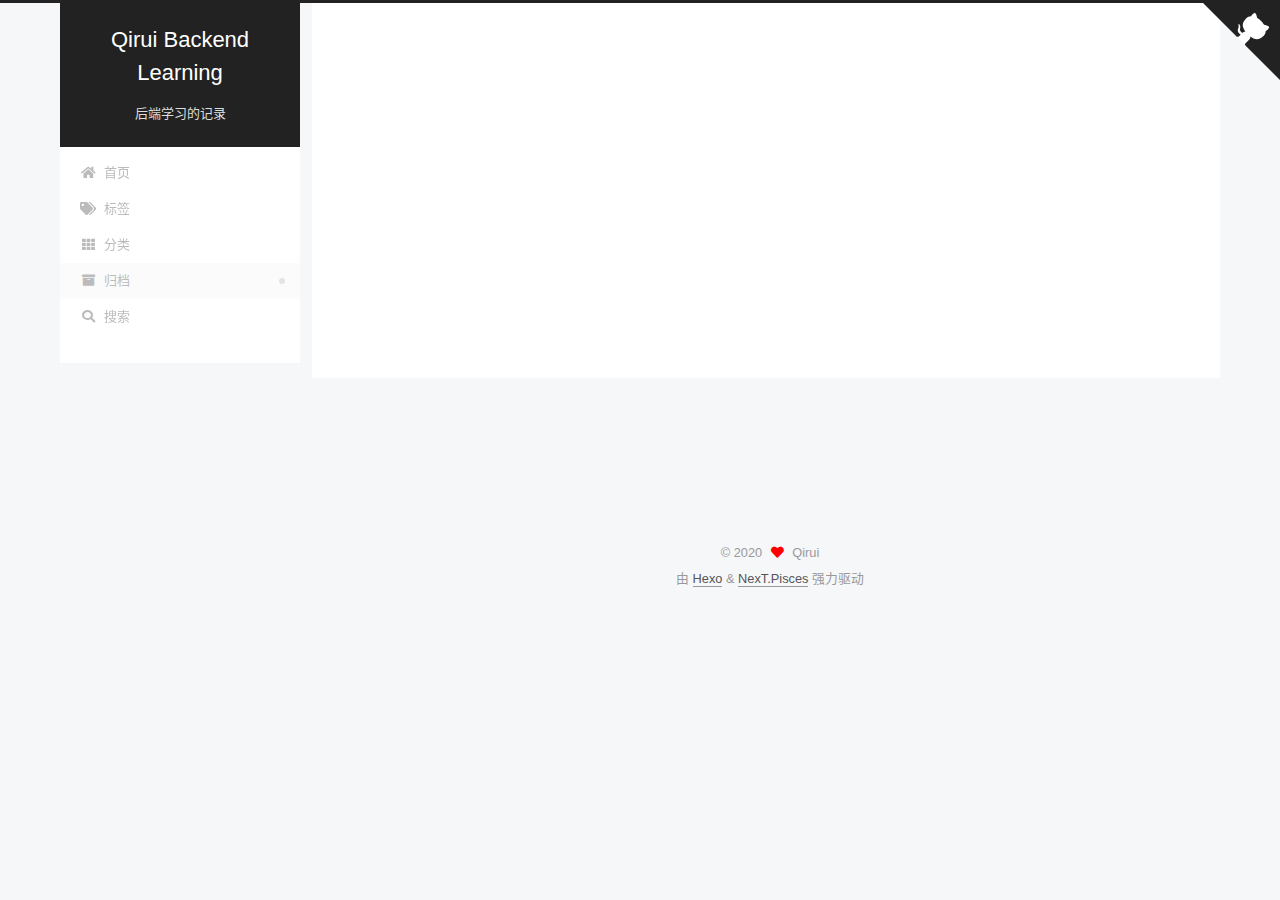
==== commit 5c327e67: "Site updated: 2020-04-29 23:12:01" ====
--- a/archives/index.html
+++ b/archives/index.html
@@ -17,7 +17,7 @@
 
 <script id="hexo-configurations">
     var NexT = window.NexT || {};
-    var CONFIG = {"hostname":"yoursite.com","root":"/","scheme":"Pisces","version":"7.8.0","exturl":false,"sidebar":{"position":"left","display":"post","padding":18,"offset":12,"onmobile":false},"copycode":{"enable":false,"show_result":false,"style":null},"back2top":{"enable":true,"sidebar":false,"scrollpercent":true},"bookmark":{"enable":false,"color":"#222","save":"auto"},"fancybox":false,"mediumzoom":false,"lazyload":false,"pangu":false,"comments":{"style":"tabs","active":null,"storage":true,"lazyload":false,"nav":null},"algolia":{"hits":{"per_page":10},"labels":{"input_placeholder":"Search for Posts","hits_empty":"We didn't find any results for the search: ${query}","hits_stats":"${hits} results found in ${time} ms"}},"localsearch":{"enable":false,"trigger":"auto","top_n_per_article":1,"unescape":false,"preload":false},"motion":{"enable":true,"async":false,"transition":{"post_block":"fadeIn","post_header":"slideDownIn","post_body":"slideDownIn","coll_header":"slideLeftIn","sidebar":"slideUpIn"}}};
+    var CONFIG = {"hostname":"yoursite.com","root":"/","scheme":"Pisces","version":"7.8.0","exturl":false,"sidebar":{"position":"left","display":"post","padding":18,"offset":12,"onmobile":false},"copycode":{"enable":false,"show_result":false,"style":null},"back2top":{"enable":true,"sidebar":false,"scrollpercent":true},"bookmark":{"enable":false,"color":"#222","save":"auto"},"fancybox":false,"mediumzoom":false,"lazyload":false,"pangu":false,"comments":{"style":"tabs","active":null,"storage":true,"lazyload":false,"nav":null},"algolia":{"hits":{"per_page":10},"labels":{"input_placeholder":"Search for Posts","hits_empty":"We didn't find any results for the search: ${query}","hits_stats":"${hits} results found in ${time} ms"}},"localsearch":{"enable":true,"trigger":"auto","top_n_per_article":5,"unescape":false,"preload":false},"motion":{"enable":true,"async":false,"transition":{"post_block":"fadeIn","post_header":"slideDownIn","post_body":"slideDownIn","coll_header":"slideLeftIn","sidebar":"slideUpIn"}},"path":"search.xml"};
   </script>
 
   <meta name="description" content="好记性不如烂笔头">
@@ -103,6 +103,7 @@
 
   <div class="site-nav-right">
     <div class="toggle popup-trigger">
+        <i class="fa fa-search fa-fw fa-lg"></i>
     </div>
   </div>
 </div>
@@ -117,16 +118,53 @@
     <a href="/" rel="section"><i class="fa fa-home fa-fw"></i>首页</a>
 
   </li>
+        <li class="menu-item menu-item-tags">
+
+    <a href="/tags/" rel="section"><i class="fa fa-tags fa-fw"></i>标签</a>
+
+  </li>
+        <li class="menu-item menu-item-categories">
+
+    <a href="/categories/" rel="section"><i class="fa fa-th fa-fw"></i>分类</a>
+
+  </li>
         <li class="menu-item menu-item-archives">
 
     <a href="/archives/" rel="section"><i class="fa fa-archive fa-fw"></i>归档</a>
 
   </li>
+      <li class="menu-item menu-item-search">
+        <a role="button" class="popup-trigger"><i class="fa fa-search fa-fw"></i>搜索
+        </a>
+      </li>
   </ul>
 </nav>
 
 
 
+  <div class="search-pop-overlay">
+    <div class="popup search-popup">
+        <div class="search-header">
+  <span class="search-icon">
+    <i class="fa fa-search"></i>
+  </span>
+  <div class="search-input-container">
+    <input autocomplete="off" autocapitalize="off"
+           placeholder="搜索..." spellcheck="false"
+           type="search" class="search-input">
+  </div>
+  <span class="popup-btn-close">
+    <i class="fa fa-times-circle"></i>
+  </span>
+</div>
+<div id="search-result">
+  <div id="no-result">
+    <i class="fa fa-spinner fa-pulse fa-5x fa-fw"></i>
+  </div>
+</div>
+
+    </div>
+  </div>
 
 </div>
     </header>
@@ -167,15 +205,15 @@
 
       <div class="post-meta">
         <time itemprop="dateCreated"
-              datetime="2020-04-29T18:48:23-04:00"
-              content="2020-04-29">
-          04-29
+              datetime="2020-04-30T00:00:00-04:00"
+              content="2020-04-30">
+          04-30
         </time>
       </div>
 
       <div class="post-title">
-          <a class="post-title-link" href="/2020/04/29/hello-world/" itemprop="url">
-            <span itemprop="name">Hello World</span>
+          <a class="post-title-link" href="/2020/04/30/%E9%9D%A2%E8%AF%95%E9%AB%98%E9%A2%91/" itemprop="url">
+            <span itemprop="name">面试高频算法</span>
           </a>
       </div>
 
@@ -258,6 +296,18 @@
           <span class="site-state-item-name">日志</span>
         </a>
       </div>
+      <div class="site-state-item site-state-categories">
+            <a href="/categories/">
+          
+        <span class="site-state-item-count">1</span>
+        <span class="site-state-item-name">分类</span></a>
+      </div>
+      <div class="site-state-item site-state-tags">
+            <a href="/tags/">
+          
+        <span class="site-state-item-count">2</span>
+        <span class="site-state-item-name">标签</span></a>
+      </div>
   </nav>
 </div>
 
@@ -327,6 +377,10 @@
 
 
 
+  
+<script src="/js/local-search.js"></script>
+
+
 
 
 
--- a/css/main.css
+++ b/css/main.css
@@ -282,7 +282,7 @@
 table {
   border-collapse: collapse;
   border-spacing: 0;
-  font-size: 0.875em;
+  font-size: 0.8em;
   margin: 0 0 20px 0;
   width: 100%;
 }
@@ -318,7 +318,7 @@
   border-radius: 2px;
   color: var(--btn-default-color);
   display: inline-block;
-  font-size: 0.875em;
+  font-size: 0.8em;
   line-height: 2;
   padding: 0 20px;
   text-decoration: none;
@@ -423,7 +423,7 @@
   background: #eff2f3;
   color: #4d4d4c;
   display: flex;
-  font-size: 0.875em;
+  font-size: 0.8em;
   justify-content: space-between;
   line-height: 1.2;
   padding: 0.5em;
@@ -465,7 +465,7 @@
 pre code {
   background: none;
   color: #4d4d4c;
-  font-size: 0.875em;
+  font-size: 0.8em;
   padding: 0;
   text-shadow: none;
 }
@@ -1118,6 +1118,9 @@
   z-index: 1000;
 }
 @media (max-width: 991px) {
+  .github-corner {
+    display: none;
+  }
   .github-corner svg {
     color: #222;
     fill: #fff;
@@ -1237,7 +1240,7 @@
 }
 .links-of-author a::before,
 .links-of-author span.exturl::before {
-  background: #5d9a08;
+  background: #7dffff;
   border-radius: 50%;
   content: ' ';
   display: inline-block;
@@ -1278,7 +1281,7 @@
   margin-top: 10px;
 }
 .links-of-blogroll-title {
-  font-size: 0.875em;
+  font-size: 0.8em;
   font-weight: 600;
   margin-top: 0;
 }
@@ -1318,7 +1321,7 @@
   color: var(--text-color);
   cursor: pointer;
   display: inline-block;
-  font-size: 0.875em;
+  font-size: 0.8em;
 }
 .sidebar-nav li.sidebar-nav-overview {
   margin-left: 10px;
@@ -1363,7 +1366,7 @@
   background: #fc6423;
 }
 .post-toc {
-  font-size: 0.875em;
+  font-size: 0.8em;
 }
 .post-toc ol {
   list-style: none;
@@ -1428,7 +1431,7 @@
 }
 .site-state-item-count {
   display: block;
-  font-size: 1em;
+  font-size: 0.85em;
   font-weight: 600;
   text-align: center;
 }
@@ -1438,7 +1441,7 @@
 }
 .footer {
   color: #999;
-  font-size: 0.875em;
+  font-size: 0.8em;
   padding: 20px 0;
 }
 .footer.footer-fixed {
@@ -1465,7 +1468,7 @@
 }
 .languages {
   display: inline-block;
-  font-size: 1.125em;
+  font-size: 0.95em;
   position: relative;
 }
 .languages .lang-select-label span {
@@ -1584,17 +1587,17 @@
 }
 @media (min-width: 1200px) {
   .post-body {
-    font-size: 1.125em;
+    font-size: 0.95em;
   }
 }
 .post-body .exturl .fa {
-  font-size: 0.875em;
+  font-size: 0.8em;
   margin-left: 4px;
 }
 .post-body .image-caption,
 .post-body .figure .caption {
   color: #999;
-  font-size: 0.875em;
+  font-size: 0.8em;
   font-weight: bold;
   line-height: 1;
   margin: -20px auto 15px;
@@ -1633,7 +1636,7 @@
   }
 }
 .posts-collapse .collection-title {
-  font-size: 1.125em;
+  font-size: 0.95em;
   position: relative;
 }
 .posts-collapse .collection-title::before {
@@ -1650,7 +1653,7 @@
   width: 10px;
 }
 .posts-collapse .collection-year {
-  font-size: 1.5em;
+  font-size: 1.3em;
   font-weight: bold;
   margin: 60px 0;
   position: relative;
@@ -1721,7 +1724,7 @@
   color: var(--link-color);
 }
 .posts-collapse .post-title .fa-external-link-alt {
-  font-size: 0.875em;
+  font-size: 0.8em;
   margin-left: 5px;
 }
 .posts-collapse::before {
@@ -1835,10 +1838,10 @@
   margin: 0;
 }
 .posts-expand .post-header {
-  font-size: 1.125em;
+  font-size: 0.95em;
 }
 .posts-expand .post-title {
-  font-size: 1.5em;
+  font-size: 1.3em;
   font-weight: normal;
   margin: initial;
   text-align: center;
@@ -1871,7 +1874,7 @@
   visibility: visible;
 }
 .posts-expand .post-title-link .fa-external-link-alt {
-  font-size: 0.875em;
+  font-size: 0.8em;
   margin-left: 5px;
 }
 .posts-expand .post-meta {
@@ -1882,7 +1885,7 @@
   text-align: center;
 }
 .posts-expand .post-meta .post-description {
-  font-size: 0.875em;
+  font-size: 0.8em;
   margin-top: 2px;
 }
 .posts-expand .post-meta time {
@@ -1922,7 +1925,7 @@
 .post-nav-item a {
   border-bottom: none;
   display: block;
-  font-size: 0.875em;
+  font-size: 0.8em;
   line-height: 1.6;
   position: relative;
 }
@@ -1987,7 +1990,7 @@
 }
 .social-like {
   display: flex;
-  font-size: 0.875em;
+  font-size: 0.8em;
   justify-content: center;
   text-align: center;
 }
@@ -2204,6 +2207,106 @@
 }
 .tag-cloud a:hover {
   color: var(--link-hover-color) !important;
+}
+.search-pop-overlay {
+  background: rgba(0,0,0,0);
+  height: 100%;
+  left: 0;
+  position: fixed;
+  top: 0;
+  transition: visibility 0s linear 0.2s, background 0.2s;
+  visibility: hidden;
+  width: 100%;
+  z-index: 1400;
+}
+.search-pop-overlay.search-active {
+  background: rgba(0,0,0,0.3);
+  transition: background 0.2s;
+  visibility: visible;
+}
+.search-popup {
+  background: var(--card-bg-color);
+  border-radius: 5px;
+  height: 80%;
+  left: calc(50% - 350px);
+  position: fixed;
+  top: 10%;
+  transform: scale(0);
+  transition: transform 0.2s;
+  width: 700px;
+  z-index: 1500;
+}
+.search-active .search-popup {
+  transform: scale(1);
+}
+@media (max-width: 767px) {
+  .search-popup {
+    border-radius: 0;
+    height: 100%;
+    left: 0;
+    margin: 0;
+    top: 0;
+    width: 100%;
+  }
+}
+.search-popup .search-icon,
+.search-popup .popup-btn-close {
+  color: #999;
+  font-size: 18px;
+  padding: 0 10px;
+}
+.search-popup .popup-btn-close {
+  cursor: pointer;
+}
+.search-popup .popup-btn-close:hover .fa {
+  color: #222;
+}
+.search-popup .search-header {
+  background: #eee;
+  border-top-left-radius: 5px;
+  border-top-right-radius: 5px;
+  display: flex;
+  padding: 5px;
+}
+.search-popup input.search-input {
+  background: transparent;
+  border: 0;
+  outline: 0;
+  width: 100%;
+}
+.search-popup input.search-input::-webkit-search-cancel-button {
+  display: none;
+}
+.search-popup .search-input-container {
+  flex-grow: 1;
+  padding: 2px;
+}
+.search-popup ul.search-result-list {
+  margin: 0 5px;
+  padding: 0;
+  width: 100%;
+}
+.search-popup p.search-result {
+  border-bottom: 1px dashed #ccc;
+  padding: 5px 0;
+}
+.search-popup a.search-result-title {
+  font-weight: bold;
+}
+.search-popup .search-keyword {
+  border-bottom: 1px dashed #ff2a2a;
+  color: #ff2a2a;
+  font-weight: bold;
+}
+.search-popup #search-result {
+  display: flex;
+  height: calc(100% - 55px);
+  overflow: auto;
+  padding: 5px 25px;
+}
+.search-popup #no-result {
+  color: #ccc;
+  margin: auto;
 }
 .header {
   margin: 0 auto;
